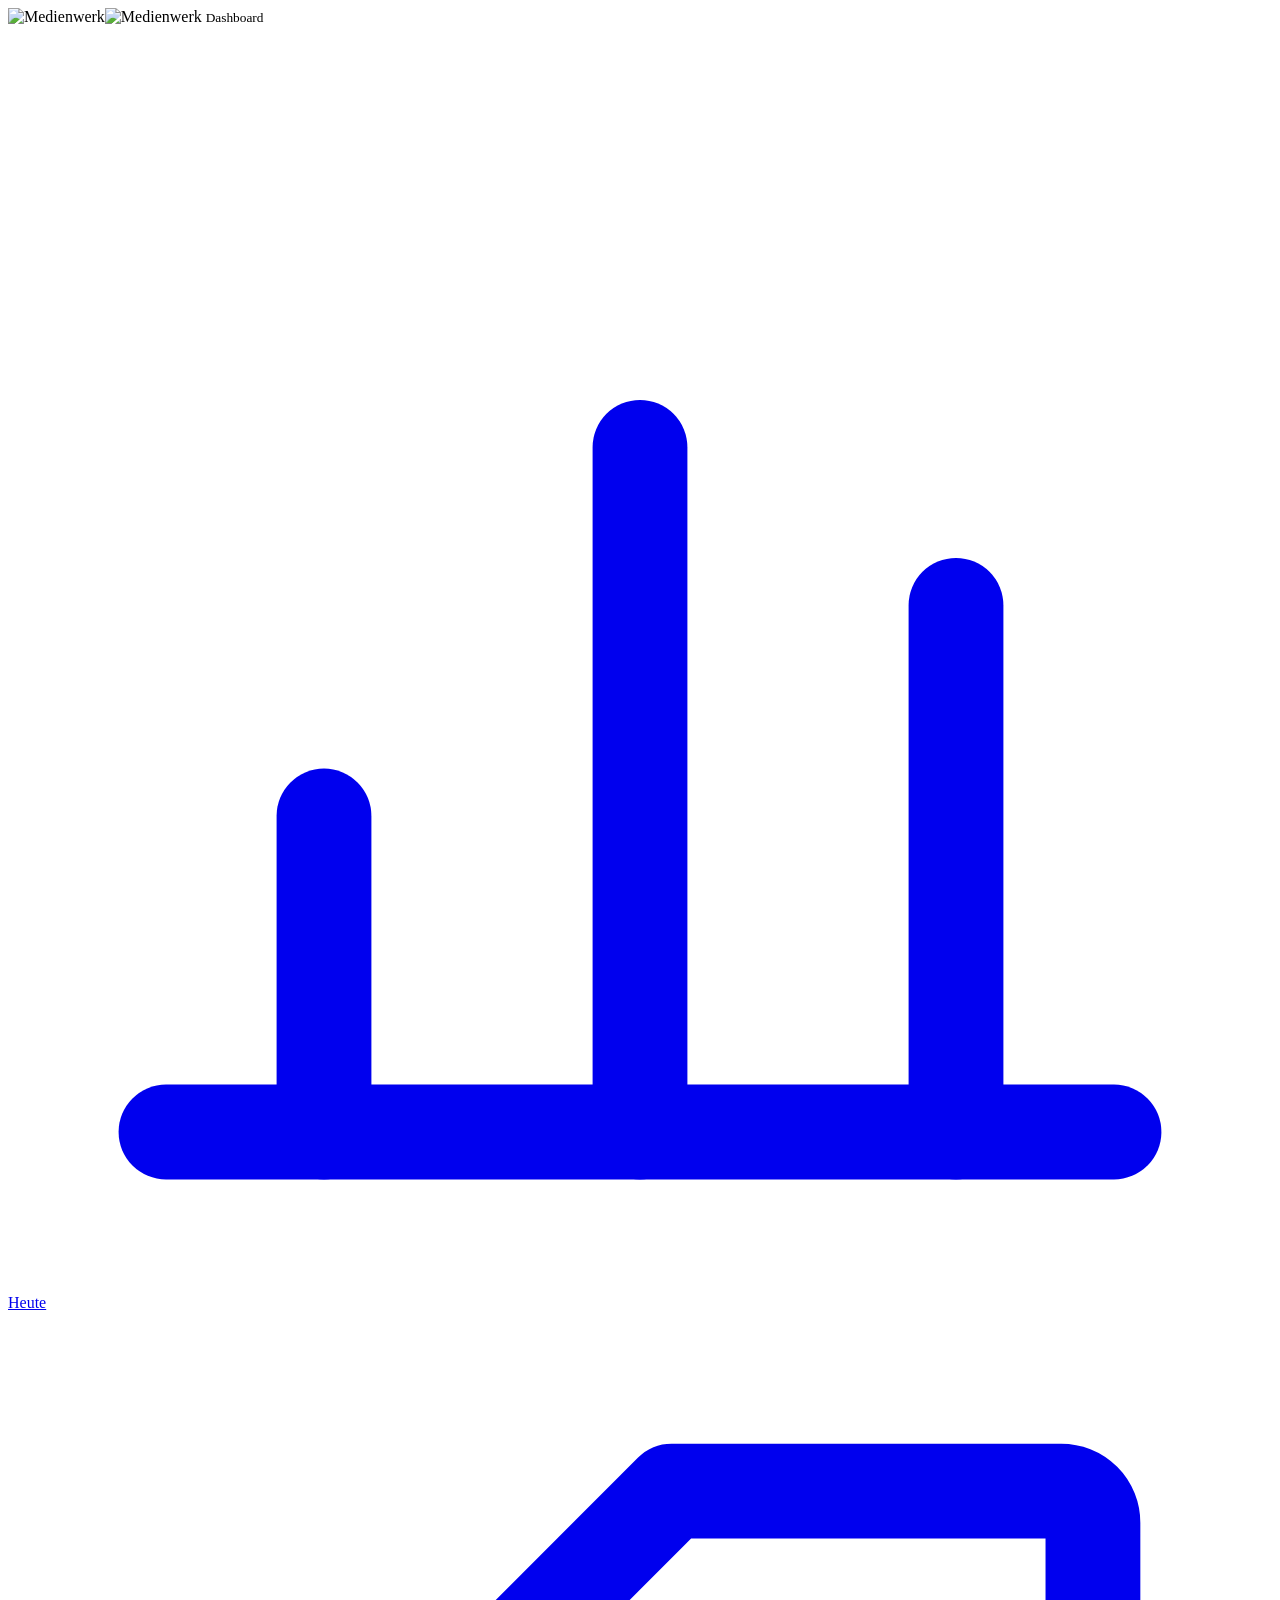
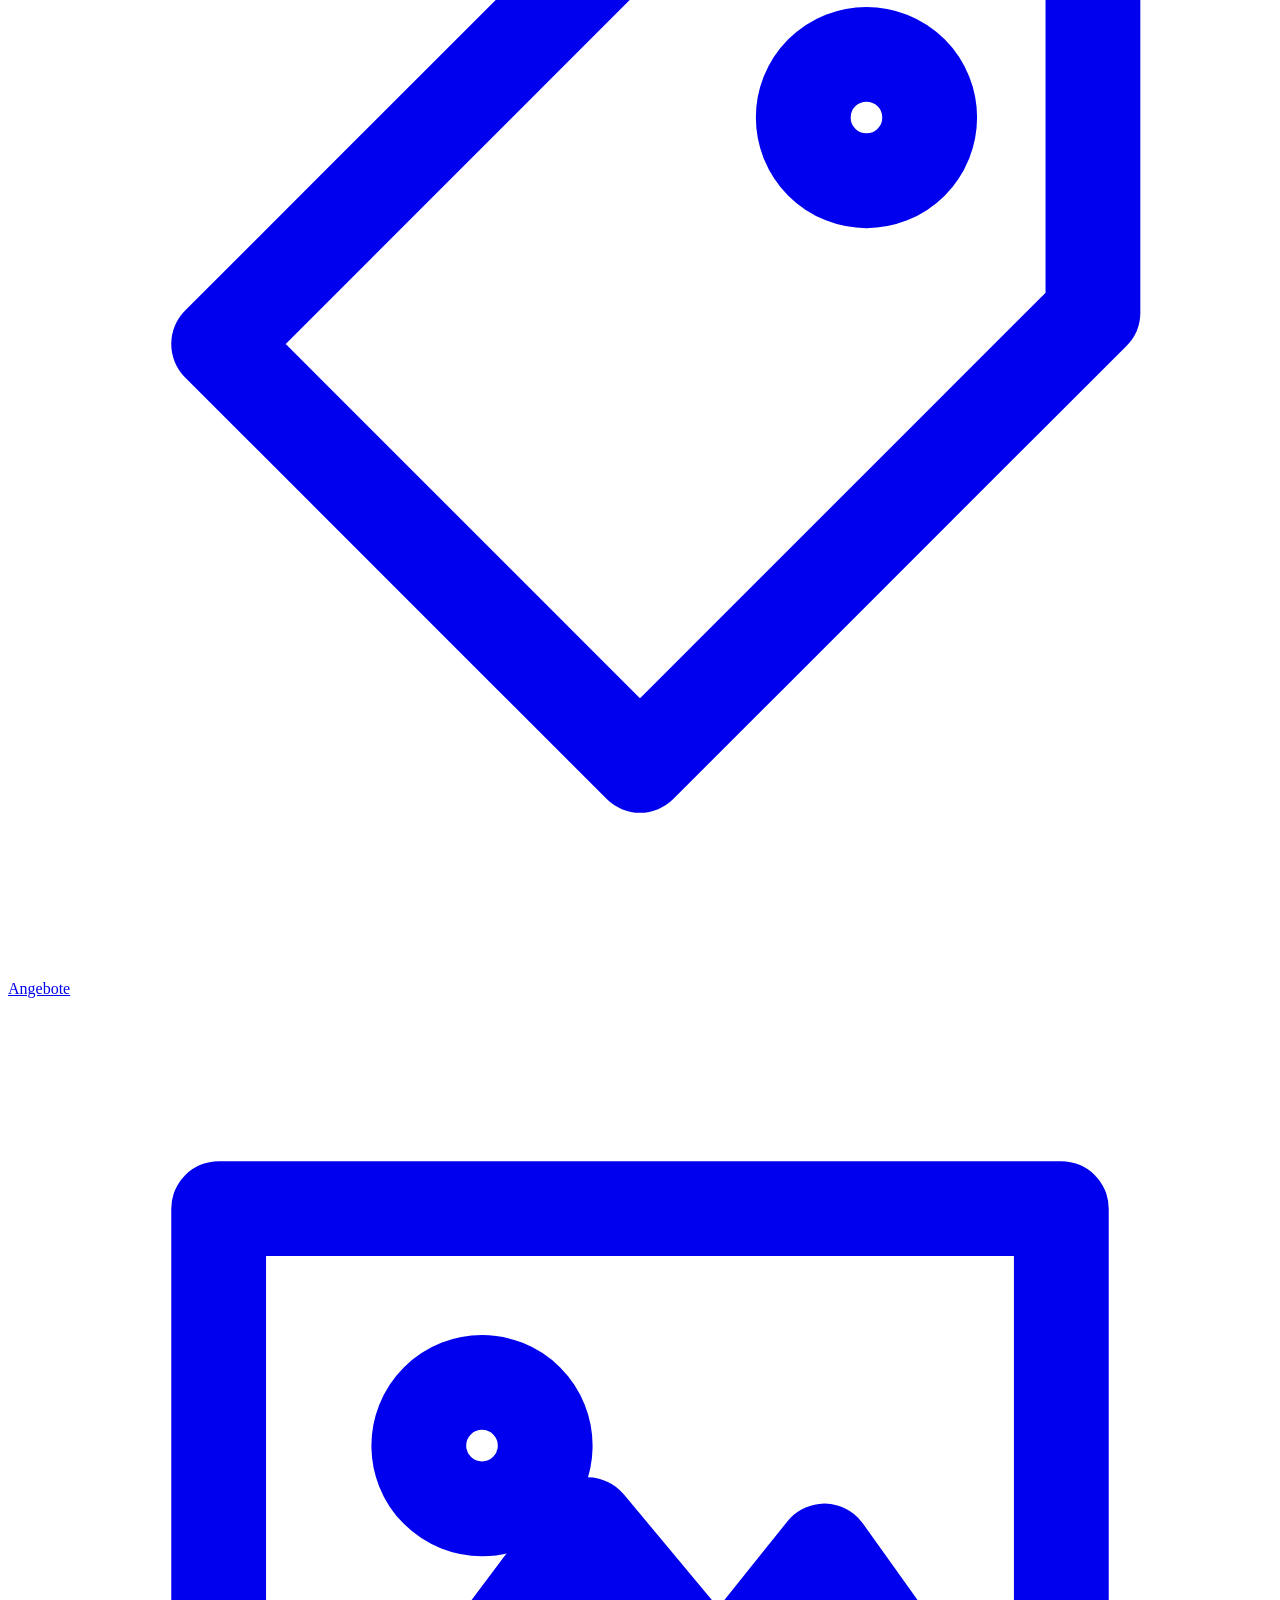
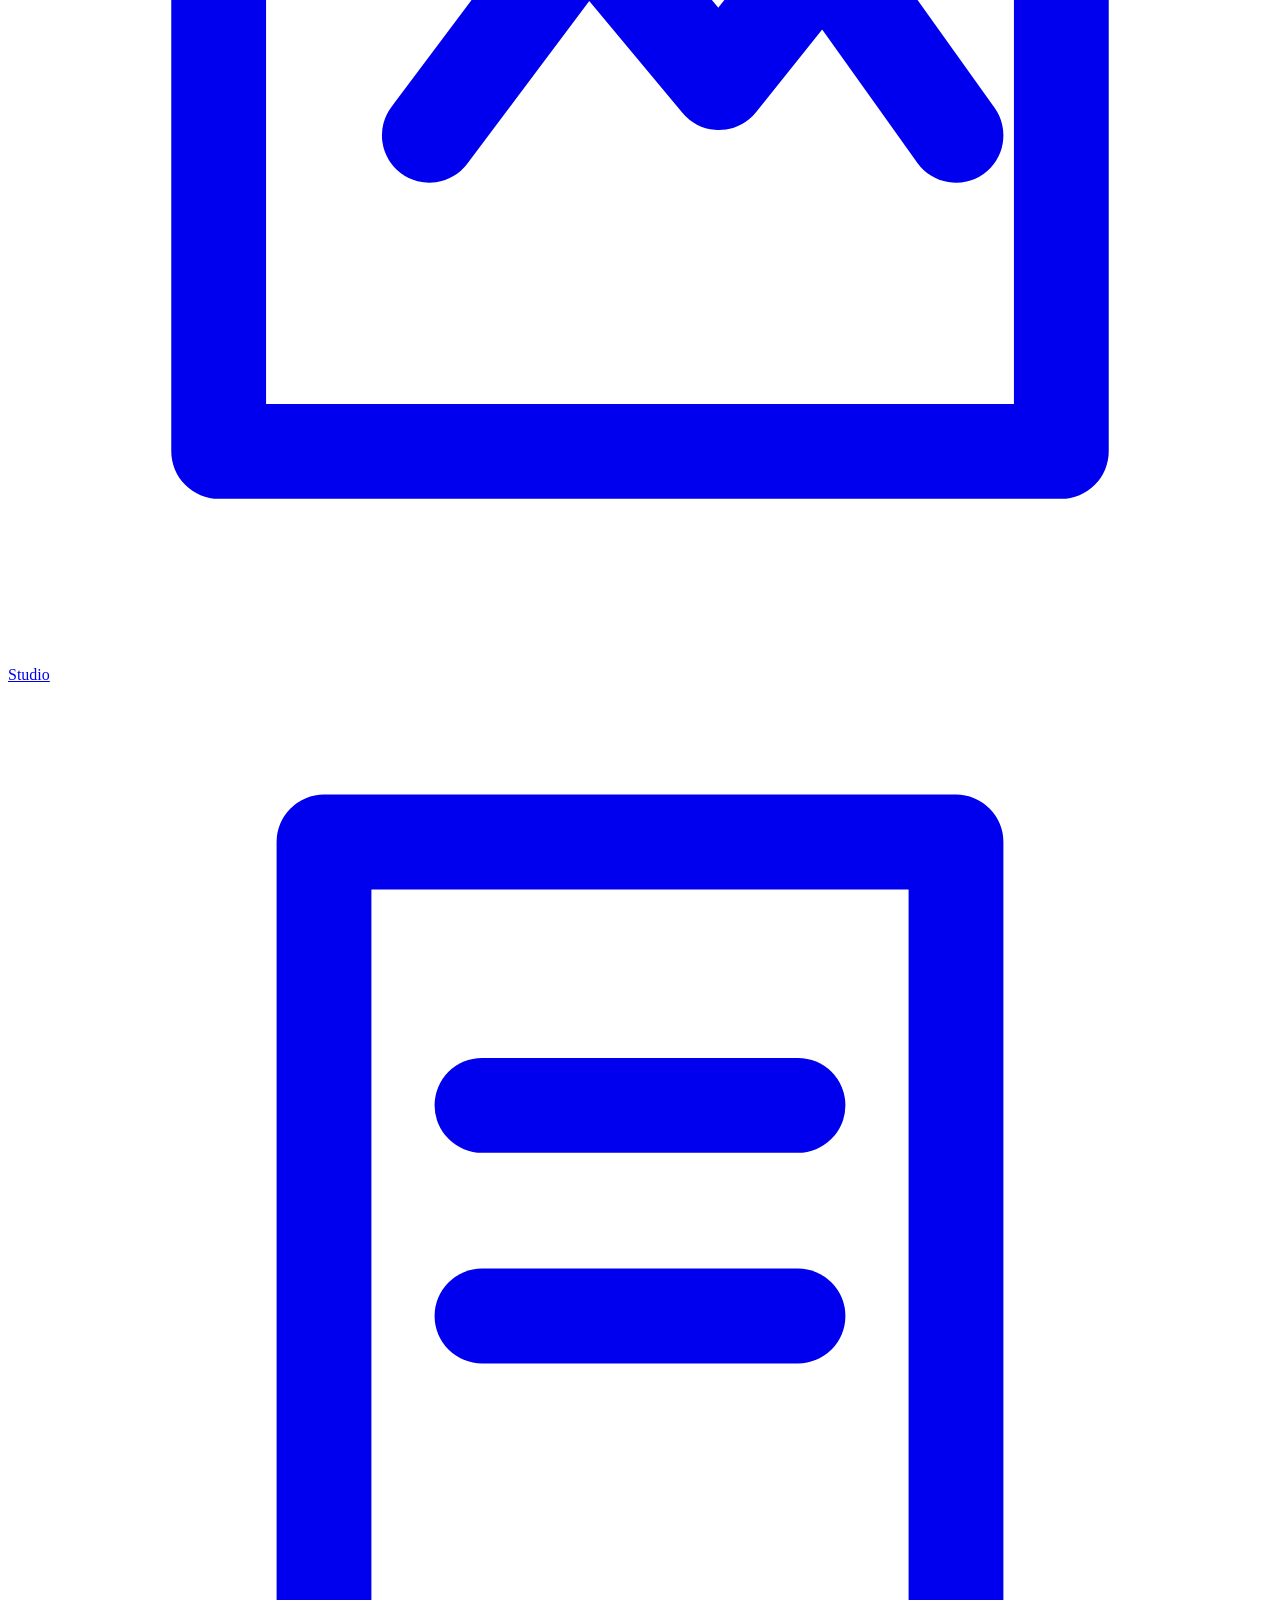
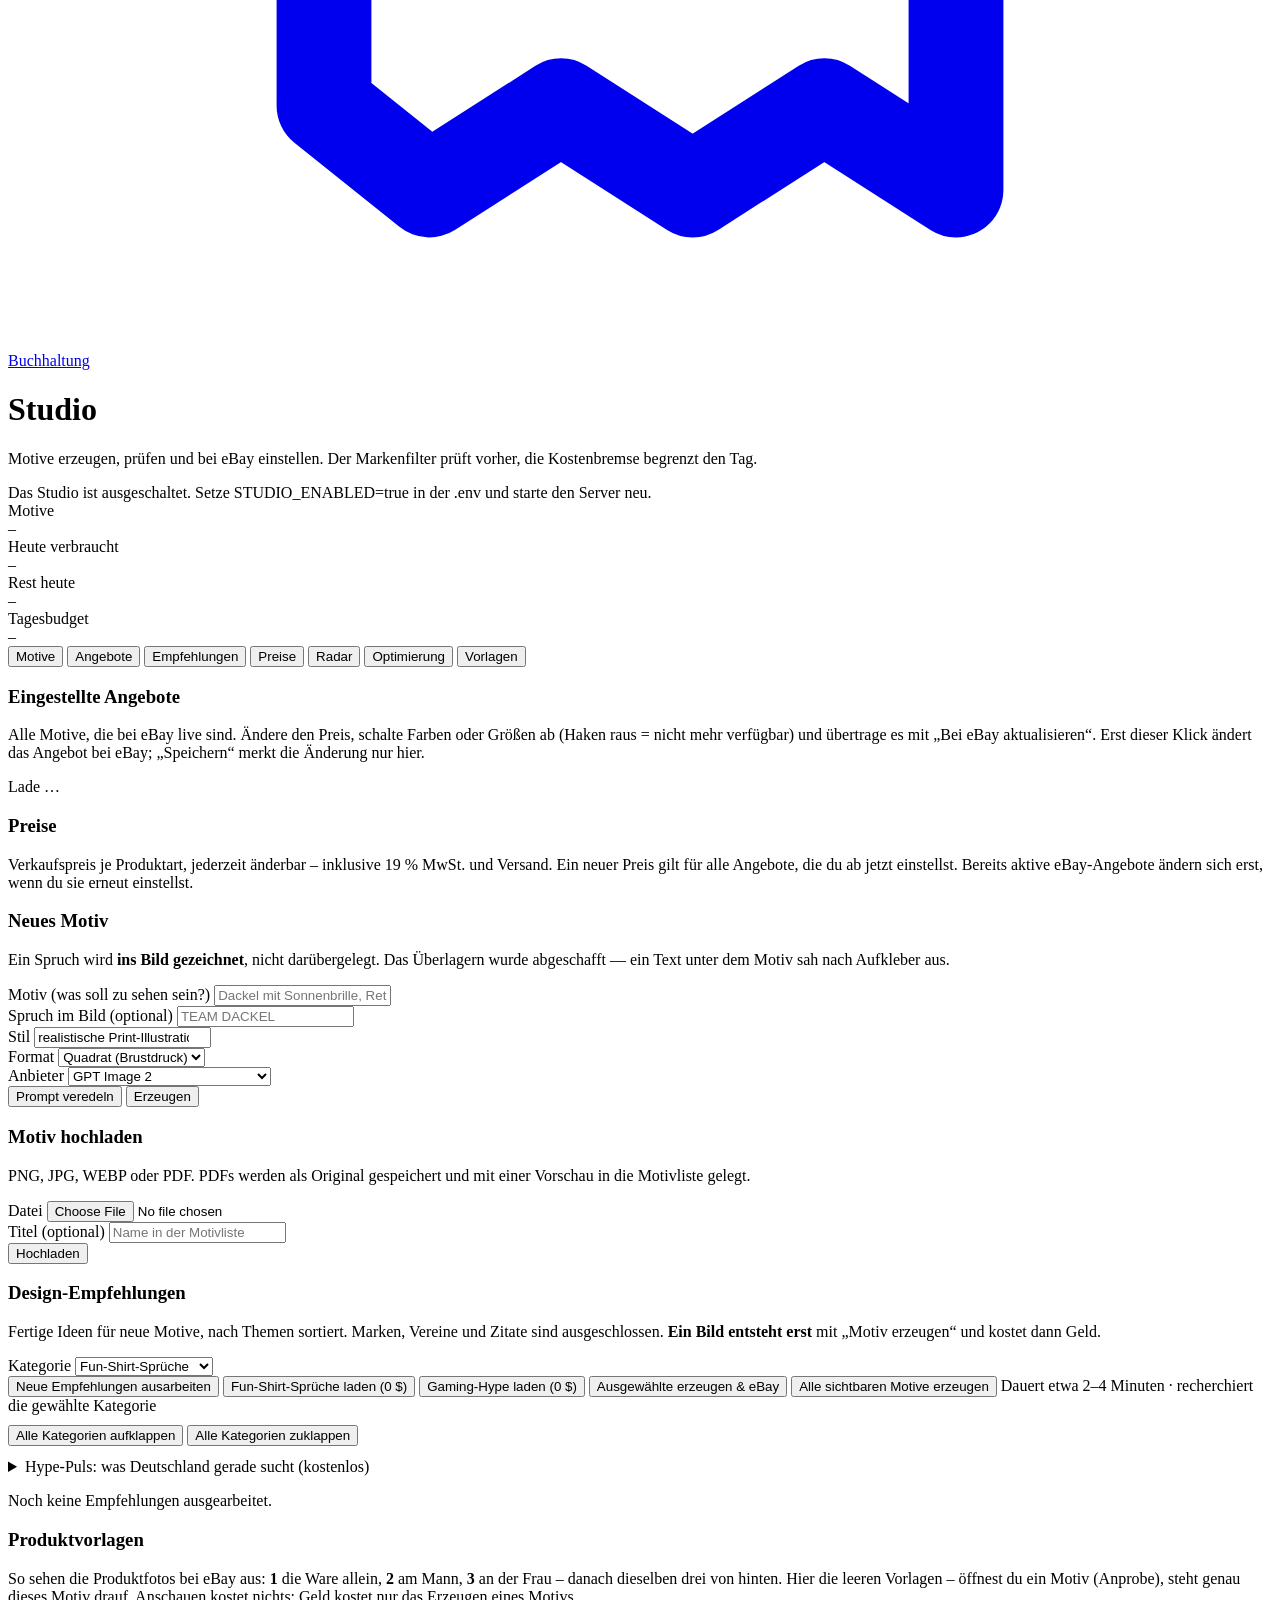
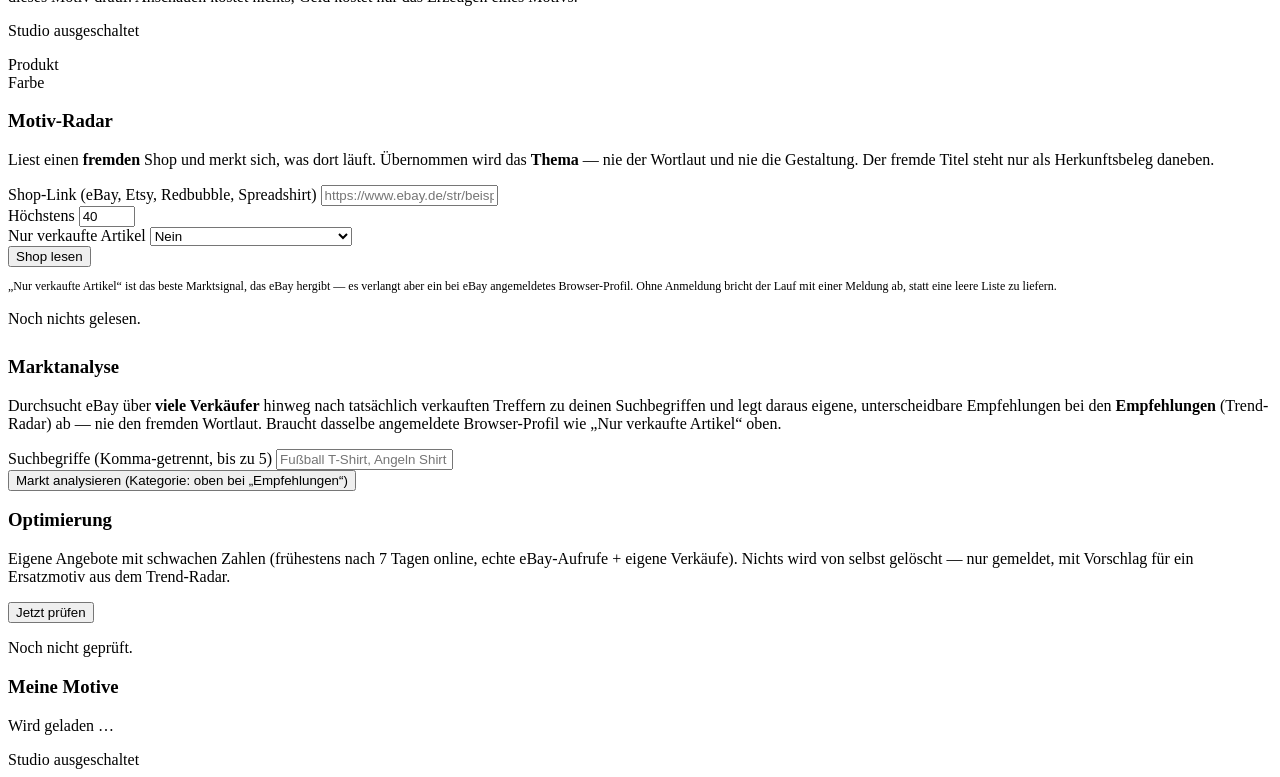
==== app/static/studio.html @ 17c75bd7 "Gaming-Hype-Kollektion: 7 markenfreie Motive zum Spiele-Release Nov 2026 Kostenlos ladbar im Studio " ====
<!DOCTYPE html>
<html lang="de">
<head>
<meta charset="utf-8">
<meta name="viewport" content="width=device-width, initial-scale=1">
<title>Studio · Medienwerk</title>
<!-- Das Studio hatte gar keinen Symbol-Verweis: der Browser fiel auf
     /favicon.ico zurueck, und dort lag ein SVG unter falschem Namen. -->
<link rel="icon" type="image/svg+xml" href="/favicon.svg?v=7" />
<link rel="icon" type="image/x-icon" href="/favicon.ico?v=7" sizes="any" />
<link rel="stylesheet" href="/design.css?v=7">
</head>
<body>
  <script>
    // Farbschema SOFORT setzen - noch bevor irgendetwas gezeichnet wird. Stuende
    // das erst am Seitenende, blitzte beim Laden kurz das falsche Design auf.
    //
    // Gelesen wird DERSELBE Schluessel wie im Dashboard: beide Seiten kommen vom
    // selben Server, teilen sich also den Speicher des Browsers. Wer dort auf
    // Hell stellt, findet das Studio hell vor - ohne einen zweiten Schalter.
    (function () {
      var w = null;
      try { w = localStorage.getItem("podshop-farbschema"); } catch (e) {}
      if (!w) w = "hell";      // Standard ist hell; Dunkel nur auf eigenen Wunsch
      if (w !== "dunkel") document.body.classList.add("light");
    })();
  </script>
<div class="app">
  <aside class="sidebar">
    <!-- Diese Leiste ist bewusst Zeichen fuer Zeichen dieselbe wie im Dashboard
         (index.html): gleiche Marke, gleiche Symbole, gleiche Reihenfolge. Wer sie
         aendert, muss beide Dateien anfassen. -->
    <div class="marke">
      <div class="titles"><img class="logo-bild logo-dunkelgrund" src="/logo-hell.png" alt="Medienwerk"><img class="logo-bild logo-hellgrund" src="/logo.png" alt="Medienwerk">
        <small>Dashboard</small>
      </div>
    </div>
    <nav class="tabs">
      <a href="/"><svg class="tab-ic" viewBox="0 0 24 24" fill="none" stroke="currentColor" stroke-width="1.8" stroke-linecap="round" stroke-linejoin="round"><path d="M3 21h18"/><path d="M6 21v-6"/><path d="M12 21V8"/><path d="M18 21v-10"/></svg>Heute</a>
      <a href="/#products"><svg class="tab-ic" viewBox="0 0 24 24" fill="none" stroke="currentColor" stroke-width="1.8" stroke-linecap="round" stroke-linejoin="round"><path d="M20.6 11.4 12 20l-8-8 8.6-8.6H20a.6.6 0 0 1 .6.6v7.4Z"/><circle cx="16.3" cy="7.7" r="1.2"/></svg>Angebote</a>
      <div class="nav-trenner"></div>
      <a href="/studio" class="active"><svg class="tab-ic" viewBox="0 0 24 24" fill="none" stroke="currentColor" stroke-width="1.8" stroke-linecap="round" stroke-linejoin="round"><path d="M4 4h16v16H4z"/><path d="m8 14 3-4 2.5 3 2-2.5L18 14"/><circle cx="9" cy="8.5" r="1.2"/></svg>Studio</a>
      <a href="/#belege"><svg class="tab-ic" viewBox="0 0 24 24" fill="none" stroke="currentColor" stroke-width="1.8" stroke-linecap="round" stroke-linejoin="round"><path d="M6 3h12v18l-2.5-1.6L13 21l-2.5-1.6L8 21l-2-1.6V3Z"/><path d="M9 8h6"/><path d="M9 12h6"/></svg>Buchhaltung</a>
    </nav>
  </aside>

  <main class="main">
    <div class="page-head">
      <h1>Studio</h1>
      <p>Motive erzeugen, prüfen und bei eBay einstellen. Der Markenfilter prüft vorher, die Kostenbremse begrenzt den Tag.</p>
    </div>

    <div id="hinweis" class="hinweis" hidden></div>

    <div id="batch-balken" class="panel" style="padding:14px 16px;margin-bottom:16px" hidden>
      <div style="display:flex;justify-content:space-between;align-items:baseline;margin-bottom:6px">
        <span id="batch-titel" class="muted" style="font-size:13px">eBay-Sammel-Lauf: Motive werden eingestellt</span>
        <span id="batch-zahl" style="font-size:13px;font-weight:600">0 / 0</span>
      </div>
      <div style="height:8px;border-radius:5px;background:var(--line-soft);overflow:hidden">
        <div id="batch-fuellung" style="height:100%;width:0%;background:var(--ok);border-radius:5px;transition:width .4s"></div>
      </div>
      <div id="batch-details" class="muted" style="font-size:12px;margin-top:6px"></div>
    </div>

    <div class="grid-kpi">
      <div class="kpi"><div class="label">Motive</div><div class="value" id="k-motive">–</div></div>
      <div class="kpi"><div class="label">Heute verbraucht</div><div class="value" id="k-verbraucht">–</div></div>
      <div class="kpi"><div class="label">Rest heute</div><div class="value" id="k-rest">–</div></div>
      <div class="kpi"><div class="label">Tagesbudget</div><div class="value" id="k-budget">–</div></div>
    </div>

    <div class="studio-reiter" id="studio-reiter" role="tablist">
      <button type="button" data-reiter="motive">Motive</button>
      <button type="button" data-reiter="angebote">Angebote</button>
      <button type="button" data-reiter="empfehlungen">Empfehlungen</button>
      <button type="button" data-reiter="preise">Preise</button>
      <button type="button" data-reiter="radar">Radar</button>
      <button type="button" data-reiter="optimierung">Optimierung</button>
      <button type="button" data-reiter="vorlagen">Vorlagen</button>
    </div>

    <div class="panel" id="angebote-panel" data-reiter="angebote">
      <h3>Eingestellte Angebote</h3>
      <p class="muted">Alle Motive, die bei eBay live sind. Ändere den Preis, schalte Farben oder Größen ab
        (Haken raus = nicht mehr verfügbar) und übertrage es mit „Bei eBay aktualisieren“. Erst dieser Klick
        ändert das Angebot bei eBay; „Speichern“ merkt die Änderung nur hier.</p>
      <div id="angebote"><p class="muted">Lade …</p></div>
    </div>

    <div class="panel" id="preise-panel" data-reiter="preise">
      <h3>Preise</h3>
      <p class="muted">Verkaufspreis je Produktart, jederzeit änderbar &ndash; inklusive 19&nbsp;% MwSt. und Versand.
        Ein neuer Preis gilt für alle Angebote, die du ab jetzt einstellst. Bereits aktive eBay-Angebote ändern sich
        erst, wenn du sie erneut einstellst.</p>
      <div class="preise" id="preise"></div>
    </div>

    <div class="panel" data-reiter="motive">
      <h3>Neues Motiv</h3>
      <p class="muted">Ein Spruch wird <b>ins Bild gezeichnet</b>, nicht darübergelegt.
        Das Überlagern wurde abgeschafft — ein Text unter dem Motiv sah nach Aufkleber aus.</p>
      <div class="zeile">
        <div class="feld" style="flex:2 1 320px">
          <label>Motiv (was soll zu sehen sein?)</label>
          <input id="f-prompt" placeholder="Dackel mit Sonnenbrille, Retro-Stil, freigestellt">
        </div>
        <div class="feld" style="flex:1 1 180px">
          <label>Spruch im Bild (optional)</label>
          <input id="f-overlay" placeholder="TEAM DACKEL">
        </div>
        <div class="feld" style="flex:1 1 220px">
          <!-- Getrennt vom Motivfeld, weil es zwei verschiedene Fragen sind:
               WAS zu sehen ist und WIE es aussehen soll. In einem Feld
               vermischt sich beides - "Dackel im Comicstil" laesst offen, ob
               der Comic zum Motiv oder zur Machart gehoert. -->
          <label>Stil</label>
          <input id="f-stil" list="stil-vorschlaege" maxlength="200"
                 value="realistische Print-Illustration, natürliche Proportionen, glaubwürdige Oberflächen">
          <datalist id="stil-vorschlaege">
            <option value="realistische Print-Illustration, natürliche Proportionen, glaubwürdige Oberflächen">
            <option value="erwachsener realistischer Anime, glaubwürdige Anatomie, nicht Chibi">
            <option value="Retro-Linien, zwei Farben">
            <option value="Vintage, verwaschene Farben">
            <option value="minimalistisch, realistische Materialtextur">
            <option value="Aquarell, weiche Verläufe">
            <option value="Scherenschnitt, einfarbig">
          </datalist>
        </div>
        <div class="feld">
          <label>Format</label>
          <!-- Bis 01.09.2026 gab es diese Wahl nicht: der Erzeuger stand fest
               auf Hochformat, weshalb alle Altmotive hochkant sind. Quadrat ist
               jetzt die Vorgabe — ein Brustmotiv nutzt nur 10–12 der 15 Zoll
               Druckbreite und sitzt oben, ein randfüllendes Hochformat wäre ein
               Ganzkörperdruck. -->
          <select id="f-format">
            <option value="1024x1024" selected>Quadrat (Brustdruck)</option>
            <option value="1024x1536">Hochformat</option>
            <option value="1536x1024">Querformat</option>
          </select>
        </div>
        <div class="feld">
          <label>Anbieter</label>
          <select id="f-anbieter">
            <option value="openai" selected>GPT Image 2</option>
            <option value="mock">Platzhalter (0 $, nur Vorschau)</option>
            <option value="fal">Flux</option>
          </select>
        </div>
        <button class="btn" id="b-veredeln" title="Prüft und schärft die Beschreibung. Erzeugt nichts, kostet kein Bildbudget.">Prompt veredeln</button>
        <button class="btn" id="b-erzeugen">Erzeugen</button>
      </div>
      <!-- Der Bericht der Veredelung. Steht bewusst UNTER dem Feld und nicht in
           einer Meldung: er hat mehrere Zeilen, und die Auflösungswarnung soll
           stehen bleiben, während man das Format ändert. -->
      <div id="veredel-bericht" class="panel" hidden
           style="margin-top:12px;background:rgba(0,0,0,.15)">
        <h4 style="margin:0 0 6px">Prüfbericht <span class="muted" id="veredel-quelle"></span></h4>
        <ul id="veredel-liste" class="muted" style="margin:0;padding-left:18px"></ul>
      </div>
      <div id="ergebnis-fehler" class="hinweis ergebnis-fehler" hidden role="alert"></div>
      <div id="ergebnis-neu" class="ergebnis-neu" hidden aria-live="polite">
        <img id="ergebnis-neu-bild" class="schachbrett" alt="Zuletzt erzeugtes Motiv">
        <div>
          <span class="badge" id="ergebnis-neu-label">Zuletzt erzeugt</span>
          <h4 id="ergebnis-neu-titel"></h4>
          <p class="muted" id="ergebnis-neu-meta"></p>
          <p>Das Bild ist gespeichert und steht auch unten in der Motivliste.</p>
          <div class="aktionen">
            <a class="btn" id="ergebnis-neu-original" target="_blank" rel="noopener">Original öffnen</a>
            <button class="btn ghost" type="button" id="ergebnis-neu-bearbeiten">Motiv bearbeiten</button>
            <button class="btn ghost" type="button" id="ergebnis-neu-loeschen">Motiv löschen</button>
          </div>
        </div>
      </div>
    </div>

    <div class="panel" data-reiter="motive">
      <h3>Motiv hochladen</h3>
      <p class="muted">PNG, JPG, WEBP oder PDF. PDFs werden als Original gespeichert und mit einer Vorschau in die Motivliste gelegt.</p>
      <div class="zeile">
        <div class="feld" style="flex:2 1 320px">
          <label>Datei</label>
          <input id="upload-datei" type="file" accept="image/png,image/jpeg,image/webp,application/pdf,.png,.jpg,.jpeg,.webp,.pdf">
        </div>
        <div class="feld" style="flex:1 1 260px">
          <label>Titel (optional)</label>
          <input id="upload-titel" maxlength="255" placeholder="Name in der Motivliste">
        </div>
        <button class="btn" id="b-upload" type="button">Hochladen</button>
      </div>
    </div>

    <div class="panel" data-reiter="empfehlungen">
      <h3>Design-Empfehlungen</h3>
      <p class="muted">Fertige Ideen für neue Motive, nach Themen sortiert. Marken, Vereine und
        Zitate sind ausgeschlossen. <b>Ein Bild entsteht erst</b> mit „Motiv erzeugen“ und kostet dann Geld.</p>
      <div class="zeile">
        <div class="feld">
          <label for="t-kategorie">Kategorie</label>
          <select id="t-kategorie">
            <option value="funshirt" selected>Fun-Shirt-Sprüche</option>
            <option value="videospiele">Videospiele (Trend)</option>
          </select>
        </div>
        <button class="btn" id="b-trends">Neue Empfehlungen ausarbeiten</button>
        <button class="btn ghost" id="b-funshirt" title="Kuratierte Fun-Shirt-Sprüche mit kleinem passendem Motiv – kostenlos, es entsteht kein Bild">Fun-Shirt-Sprüche laden (0 $)</button>
        <button class="btn ghost" id="b-gaming-hype" title="Markenfreie Motive zum großen Spiele-Release im November 2026 – kostenlos, es entsteht kein Bild">Gaming-Hype laden (0 $)</button>
        <button class="btn ghost" id="b-trends-auswahl" title="Erzeugt nur die angehakten Empfehlungen und prüft danach automatisch eBay">Ausgewählte erzeugen & eBay</button>
        <button class="btn ghost" id="b-trends-alle" title="Erzeugt alle aktuell sichtbaren offenen Empfehlungen nacheinander">Alle sichtbaren Motive erzeugen</button>
        <span class="muted">Dauert etwa 2–4 Minuten · recherchiert die gewählte Kategorie</span>
      </div>
      <div class="zeile" style="margin-top:10px">
        <button class="btn ghost klein" type="button" onclick="alleGruppen(true)">Alle Kategorien aufklappen</button>
        <button class="btn ghost klein" type="button" onclick="alleGruppen(false)">Alle Kategorien zuklappen</button>
      </div>
      <details id="hype-puls" style="margin-top:12px">
        <summary>Hype-Puls: was Deutschland gerade sucht (kostenlos)</summary>
        <p class="muted">Google Trends, meistgelesene Wikipedia-Artikel und die nächsten Anlässe.
          Fließt automatisch in „Neue Empfehlungen ausarbeiten“ ein.
          <b>Geschützt</b> heißt: Hype nutzen, aber nur das Lebensgefühl – nie Name, Logo, Cover oder Figuren.</p>
        <button class="btn ghost klein" type="button" id="b-hype-puls">Puls laden (0 $)</button>
        <div id="hype-liste"></div>
      </details>
      <div id="t-liste"><p class="muted">Noch keine Empfehlungen ausgearbeitet.</p></div>
    </div>

    <div class="panel" id="anprobe-panel" data-reiter="motive" hidden>
      <h3>Motiv bearbeiten <span class="muted" id="anprobe-titel"></span></h3>
      <p class="muted">Die Produktfotos, wie sie bei eBay erscheinen – in dieser Reihenfolge:
        <b>1</b> die Ware allein, <b>2</b> am Mann, <b>3</b> an der Frau – danach dieselben drei von hinten.
        Unter <b>Gestaltung</b> wählst du Vorder- oder Rückseite, verschiebst Motive, änderst ihre Größe
        und fügst weitere Motive hinzu – die Fotos rechnen sich danach neu.
        Anschauen kostet nichts (lokal gerechnet). Der wichtigste Test ist die Farbe —
        ein dunkles Motiv auf schwarzem Shirt verschwindet.</p>
      <div class="anprobe">
        <div class="buehne" id="buehne"></div>
        <div>
          <div class="feldname">Ware</div>
          <div class="wahl" id="wahl-ware"></div>
          <div class="feldname">Gestaltung</div>
          <div id="editor"></div>
          <div class="feldname" id="name-farbe">Farbe</div>
          <div class="farben" id="wahl-farbe"></div>
          <div class="feldname">Entscheidung</div>
          <div class="wahl">
            <button type="button" id="b-uebernehmen">Übernehmen</button>
            <button type="button" id="b-verwerfen">Verwerfen</button>
            <button type="button" id="b-schliessen">Schließen</button>
          </div>
          <p class="muted" style="font-size:12px;margin-top:10px">
            <b>Übernehmen</b> setzt das Motiv auf „ready“. <b>Verwerfen</b> archiviert es —
            es verschwindet aus der Liste, die Bilddatei bleibt aber liegen.
            Endgültiges Löschen gibt es hier bewusst nicht (Eiserne Regel 2).
          </p>
        </div>
      </div>
      <div class="panel" style="margin:16px 0 0;background:var(--bg-soft)">
        <h4 style="margin:0 0 8px">eBay-Vorschau</h4>
        <div id="anprobe-ebay"><p class="muted">Wähle ein Motiv aus.</p></div>
      </div>
    </div>

    <div class="panel" id="vorlagen-panel" data-reiter="vorlagen">
      <h3>Produktvorlagen</h3>
      <p class="muted">So sehen die Produktfotos bei eBay aus: <b>1</b> die Ware allein,
        <b>2</b> am Mann, <b>3</b> an der Frau – danach dieselben drei von hinten. Hier die leeren Vorlagen – öffnest du ein Motiv
        (Anprobe), steht genau dieses Motiv drauf. Anschauen kostet nichts; Geld kostet nur
        das Erzeugen eines Motivs.</p>
      <div class="anprobe">
        <div class="buehne" id="v-buehne"></div>
        <div>
          <div class="feldname">Produkt</div>
          <div class="wahl" id="v-ware"></div>
          <div class="feldname" id="v-farbname">Farbe</div>
          <div class="farben" id="v-farbe"></div>
        </div>
      </div>
    </div>

    <div class="panel" data-reiter="radar">
      <h3>Motiv-Radar</h3>
      <p class="muted">Liest einen <b>fremden</b> Shop und merkt sich, was dort läuft.
        Übernommen wird das <b>Thema</b> — nie der Wortlaut und nie die Gestaltung.
        Der fremde Titel steht nur als Herkunftsbeleg daneben.</p>
      <div class="zeile">
        <div class="feld" style="flex:2 1 340px">
          <label>Shop-Link (eBay, Etsy, Redbubble, Spreadshirt)</label>
          <input id="r-link" placeholder="https://www.ebay.de/str/beispiel">
        </div>
        <div class="feld" style="flex:0 0 110px">
          <label>Höchstens</label>
          <input id="r-limit" type="number" min="1" max="100" value="40">
        </div>
        <div class="feld" style="flex:0 0 230px">
          <label>Nur verkaufte Artikel</label>
          <select id="r-verkauft">
            <option value="0" selected>Nein</option>
            <option value="1">Ja (eBay, braucht Anmeldung)</option>
          </select>
        </div>
        <button class="btn" id="b-radar">Shop lesen</button>
      </div>
      <p class="muted" style="font-size:12px">„Nur verkaufte Artikel“ ist das beste
        Marktsignal, das eBay hergibt — es verlangt aber ein bei eBay angemeldetes
        Browser-Profil. Ohne Anmeldung bricht der Lauf mit einer Meldung ab, statt
        eine leere Liste zu liefern.</p>
      <div class="wahl" id="r-filter" style="margin:12px 0"></div>
      <div id="r-liste"><p class="muted">Noch nichts gelesen.</p></div>

      <h3 style="margin-top:28px">Marktanalyse</h3>
      <p class="muted">Durchsucht eBay über <b>viele Verkäufer</b> hinweg nach tatsächlich
        verkauften Treffern zu deinen Suchbegriffen und legt daraus eigene,
        unterscheidbare Empfehlungen bei den <b>Empfehlungen</b> (Trend-Radar) ab —
        nie den fremden Wortlaut. Braucht dasselbe angemeldete Browser-Profil wie
        „Nur verkaufte Artikel“ oben.</p>
      <div class="zeile">
        <div class="feld" style="flex:2 1 340px">
          <label>Suchbegriffe (Komma-getrennt, bis zu 5)</label>
          <input id="m-begriffe" placeholder="Fußball T-Shirt, Angeln Shirt">
        </div>
        <button class="btn" id="b-markt">Markt analysieren (Kategorie: oben bei „Empfehlungen“)</button>
      </div>
      <div id="m-ergebnis" style="margin-top:12px"></div>
    </div>

    <div class="panel" data-reiter="optimierung">
      <h3>Optimierung</h3>
      <p class="muted">Eigene Angebote mit schwachen Zahlen (frühestens nach 7 Tagen online,
        echte eBay-Aufrufe + eigene Verkäufe). Nichts wird von selbst gelöscht — nur
        gemeldet, mit Vorschlag für ein Ersatzmotiv aus dem Trend-Radar.</p>
      <div class="zeile">
        <button class="btn sm" id="b-opt-lauf">Jetzt prüfen</button>
      </div>
      <div id="opt-liste" style="margin-top:12px"><p class="muted">Noch nicht geprüft.</p></div>
    </div>

    <div class="panel" data-reiter="motive">
      <h3>Meine Motive <span class="muted" id="anzahl"></span></h3>
      <div class="wahl" id="wahl-filter" style="margin-bottom:12px"></div>
      <div class="wahl-leiste" id="wahl-leiste"></div>
      <div class="karten" id="karten"><p class="muted">Wird geladen …</p></div>
    </div>
  </main>
</div>

<script>
const $ = (id) => document.getElementById(id);
const usd = (n) => (n == null ? '–' : n.toFixed(2) + ' $');

function melde(text, fehler = false) {
  const t = document.createElement('div');
  t.className = 'toast' + (fehler ? ' err' : '');
  t.textContent = text;
  document.body.appendChild(t);
  setTimeout(() => t.remove(), 4500);
}

async function hole(pfad, optionen) {
  let r;
  try {
    r = await fetch(pfad, optionen);
  } catch (err) {
    throw new Error('Netzwerkfehler - laeuft der Server?');
  }
  if (r.status === 404) {
    $('hinweis').hidden = false;
    $('hinweis').textContent =
      'Das Studio ist ausgeschaltet. Setze STUDIO_ENABLED=true in der .env und starte den Server neu.';
    throw new Error('Studio ausgeschaltet');
  }
  if (!r.ok) {
    let text = r.statusText;
    try { text = (await r.json()).detail ?? text; } catch { /* egal */ }
    throw new Error(text);
  }
  return r.json();
}

const REITER = ['motive', 'angebote', 'empfehlungen', 'preise', 'radar', 'optimierung', 'vorlagen'];
function zeigeReiter(name) {
  if (!REITER.includes(name)) name = 'motive';
  document.querySelectorAll('[data-reiter].panel').forEach((p) => {
    p.classList.toggle('reiter-aus', p.dataset.reiter !== name);
  });
  document.querySelectorAll('#studio-reiter button').forEach((b) => {
    b.classList.toggle('active', b.dataset.reiter === name);
  });
  try { sessionStorage.setItem('studio-reiter', name); } catch (e) { /* egal */ }
}
$('studio-reiter').addEventListener('click', (ev) => {
  const b = ev.target.closest('button[data-reiter]');
  if (b) zeigeReiter(b.dataset.reiter);
});
(function () {
  let r = null;
  try { r = sessionStorage.getItem('studio-reiter'); } catch (e) { /* egal */ }
  zeigeReiter(r || 'motive');
})();

async function ladeStand() {
  const s = await hole('/api/v1/studio/status');
  $('k-motive').textContent = s.designs ?? 0;
  $('k-verbraucht').textContent = usd(s.verbraucht_heute_usd);
  const unbegrenzt = s.tagesbudget_usd < 0;
  $('k-rest').textContent = unbegrenzt ? 'unbegrenzt' : usd(s.rest_heute_usd);
  $('k-budget').textContent = unbegrenzt ? 'unbegrenzt' : usd(s.tagesbudget_usd);
  $('k-rest').closest('.kpi').hidden = unbegrenzt;
  if (s.tagesbudget_usd === 0) {
    $('hinweis').hidden = false;
    $('hinweis').textContent =
      'Kein Tagesbudget gesetzt — echte Anbieter sind gesperrt. Der Platzhalter funktioniert trotzdem. ' +
      'Zum Freischalten STUDIO_DAILY_BUDGET_USD in der .env setzen.';
  }
}

let _motive = [];
let _filter = 'aktiv';

/** Bildadresse in der gewünschten Anzeigebreite.
 *
 * Ohne das lädt die Liste jedes Motiv in DRUCKGRÖSSE, um daraus eine 200 Pixel
 * breite Kachel zu machen: gemessen 106 MB und 153 Megapixel für 45 Kacheln,
 * entpackt rund 0,6 GB. Der Browser blieb dabei stehen. Der Server legt die
 * verkleinerte Fassung einmal an und liefert sie danach aus dem Zwischenspeicher.
 */
function vorschau(url, breite) {
  if (!url) return url;
  return `${url}${url.includes('?') ? '&' : '?'}breite=${breite}`;
}

function metaVon(design) {
  try {
    const m = JSON.parse(design.meta_json || '{}');
    return m && typeof m === 'object' ? m : {};
  } catch {
    return {};
  }
}

function originalUrl(design) {
  return metaVon(design).upload?.original_url || design.image_url;
}

// ---------- Mehrere Motive auswaehlen und loeschen ----------
const _auswahl = new Set();

function zeichneWahlLeiste() {
  const sichtbar = gefiltert().map((d) => d.id);
  const n = _auswahl.size;
  const leiste = $('wahl-leiste');
  if (!sichtbar.length && !n) { leiste.innerHTML = ''; return; }
  leiste.innerHTML = `
    <button type="button" class="btn ghost klein" data-wahl-aktion="alle">Alle sichtbaren auswählen</button>
    ${n ? `<button type="button" class="btn ghost klein" data-wahl-aktion="keine">Auswahl aufheben</button>
    <button type="button" class="btn ghost klein gefahr" data-wahl-aktion="loeschen">${n} ausgewählte löschen</button>` : ''}
    <span class="muted" id="wahl-status">${n ? `${n} ausgewählt` : ''}</span>`;
}

function aktualisiereHaken() {
  document.querySelectorAll('input[data-wahl]').forEach((i) => { i.checked = _auswahl.has(Number(i.dataset.wahl)); });
}

document.addEventListener('change', (ev) => {
  const i = ev.target.closest('input[data-wahl]');
  if (!i) return;
  const id = Number(i.dataset.wahl);
  if (i.checked) _auswahl.add(id); else _auswahl.delete(id);
  zeichneWahlLeiste();
});

document.addEventListener('click', async (ev) => {
  const knopf = ev.target.closest('[data-wahl-aktion]');
  if (!knopf || knopf.disabled) return;
  const art = knopf.dataset.wahlAktion;
  if (art === 'alle') { gefiltert().forEach((d) => _auswahl.add(d.id)); aktualisiereHaken(); zeichneWahlLeiste(); return; }
  if (art === 'keine') { _auswahl.clear(); aktualisiereHaken(); zeichneWahlLeiste(); return; }
  if (art !== 'loeschen') return;
  // Rueckfrage im Knopf statt confirm(): Fenster in Apps unterdruecken confirm() teils stumm.
  if (!knopf.dataset.bereit) {
    const alt = knopf.textContent;
    knopf.dataset.bereit = '1';
    knopf.textContent = `Ja, ${_auswahl.size} endgültig löschen`;
    $('wahl-status').textContent = 'Zum Bestätigen noch einmal klicken. Verknüpfte Motive (mit Angebot/Produkt) bleiben geschützt.';
    setTimeout(() => { if (knopf.isConnected && knopf.dataset.bereit) { delete knopf.dataset.bereit; knopf.textContent = alt; zeichneWahlLeiste(); } }, 8000);
    return;
  }
  const ids = [..._auswahl];
  document.querySelectorAll('[data-wahl-aktion]').forEach((b) => { b.disabled = true; });
  let geloescht = 0;
  const fehler = [];
  for (const [i, id] of ids.entries()) {
    $('wahl-status').textContent = `Lösche ${i + 1} von ${ids.length} …`;
    const titel = (_motive.find((d) => d.id === id) || {}).title || `Motiv ${id}`;
    try {
      await hole(`/api/v1/studio/designs/${id}`, { method: 'DELETE' });
      geloescht += 1;
      _auswahl.delete(id);
    } catch (e) {
      fehler.push(`${titel}: ${e.message}`);
    }
  }
  await Promise.all([ladeStand(), ladeMotive()]);
  melde(`${geloescht} Motiv(e) gelöscht` + (fehler.length ? `, ${fehler.length} nicht möglich: ${fehler[0]}` : ''), fehler.length > 0);
});

const FILTER = [
  ['aktiv', 'Aktive'], ['draft', 'Entwürfe'], ['ready', 'Übernommen'],
  ['archived', 'Verworfen'], ['alle', 'Alle'],
];

function gefiltert() {
  if (_filter === 'alle') return _motive;
  if (_filter === 'aktiv') return _motive.filter((d) => d.status !== 'archived');
  return _motive.filter((d) => d.status === _filter);
}

function zeichneFilter() {
  $('wahl-filter').innerHTML = FILTER.map(([wert, text]) => {
    const n = wert === 'alle' ? _motive.length
      : wert === 'aktiv' ? _motive.filter((d) => d.status !== 'archived').length
      : _motive.filter((d) => d.status === wert).length;
    return `<button type="button" data-filter="${wert}" aria-pressed="${_filter === wert}">${text} (${n})</button>`;
  }).join('');
}

async function ladeMotive() {
  _motive = await hole('/api/v1/studio/designs');
  // Das neueste echte Motiv bleibt direkt beim Erzeugungsformular sichtbar.
  // Sonst liegt es erst nach Produktvorlagen, Trends und Radar weit unten und
  // der erfolgreiche Klick sieht fuer den Betreiber wie ein Fehlschlag aus.
  if ($('ergebnis-neu').hidden) {
    const zuletzt = _motive.find((d) => d.image_url && d.source !== 'mock');
    if (zuletzt) zeigeErzeugtesMotiv(zuletzt, false, 'Zuletzt erzeugt');
  }
  zeichneFilter();
  const liste = gefiltert();
  for (const id of [..._auswahl]) if (!_motive.some((d) => d.id === id)) _auswahl.delete(id);
  zeichneWahlLeiste();
  $('anzahl').textContent = _motive.length ? `(${liste.length} von ${_motive.length})` : '';
  if (!liste.length) {
    $('karten').innerHTML = _motive.length
      ? '<p class="muted">In dieser Ansicht liegt nichts. Wähle oben einen anderen Filter.</p>'
      : '<p class="muted">Noch keine Motive. Erzeuge oben dein erstes.</p>';
    return;
  }
  $('karten').innerHTML = liste.map((d) => `
    <div class="karte">
      <label class="karte-wahl" title="Für Sammel-Löschen auswählen"><input type="checkbox" data-wahl="${d.id}"${_auswahl.has(d.id) ? ' checked' : ''} aria-label="Motiv auswählen"></label>
      ${d.image_url ? `<img class="schachbrett" src="${vorschau(d.image_url, 400)}" alt=""
                            loading="lazy" decoding="async">` : '<div style="aspect-ratio:2/3;background:var(--bild-grund)"></div>'}
      <div class="info">
        <div class="titel">${String(d.title).replace(/</g, '&lt;')}</div>
        <span class="badge">${d.status}</span>
        ${d.source ? `<span class="badge">${d.source}</span>` : ''}
        ${metaVon(d).upload?.typ === 'pdf' ? '<span class="badge">PDF</span>' : ''}
        ${d.source === 'mock' ? '<span class="platzhalter">Platzhalter — kein echtes Motiv. Der Attrappen-Anbieter malt nur ein farbiges Feld mit dem Titel.</span>' : ''}
        <div class="produktweg" id="pw-${d.id}">
          <button class="btn klein" data-anprobe="${d.id}" title="Vorder-/Rückseite gestalten, verschieben, Größe ändern, weitere Motive">✎ Motiv bearbeiten</button>
          ${originalUrl(d) ? `<a class="btn ghost klein" href="${esc(originalUrl(d))}" target="_blank" rel="noopener">Original</a>` : ''}
          <button class="btn ghost klein" onclick="druckcheck(${d.id})">Als Produkt?</button>
          <button class="btn ghost klein" onclick="alsSvg(${d.id})"
            title="Vektordatei zum Selberdrucken: beliebig vergrößerbar, ohne unscharf zu werden">SVG</button>
          <button class="btn ghost klein" onclick="beiEbay(${d.id})"
            title="Als T-Shirt-Angebot mit Größen bei eBay einstellen">eBay</button>
          <button class="btn ghost klein" onclick="loescheMotiv(${d.id})"
            title="Nur unverknüpfte Motive löschen; Angebote und Produkte werden nie mitgelöscht">Löschen</button>
        </div>
      </div>
    </div>`).join('');
}

// ---------- Anprobe ----------
// Zeigt die echten Produktfotos (Montage auf eigenen Vorlagen), siehe unten.

// ---------- Produktfotos: eigene Vorlagen, lokal montiert ----------
// Kostenlos - der Server setzt das Motiv auf die Vorlagen. Geld kostet nur das
// Erzeugen eines Motivs. Reihenfolge wie bei eBay: Ware allein, Mann, Frau.
let _vorlagenInfo = null;
function vorlagenInfo() {
  if (!_vorlagenInfo) {
    _vorlagenInfo = hole('/api/v1/studio/mockups/vorlagen')
      .catch((e) => { _vorlagenInfo = null; throw e; });
  }
  return _vorlagenInfo;
}
const ANSICHT_NAME = {
  vorne: 'Ware allein', mann: 'Mann', frau: 'Frau', seite: 'Seite',
  hinten: 'Ware hinten', mann_hinten: 'Mann von hinten', frau_hinten: 'Frau von hinten',
};
const esc = (x) => String(x).replace(/[&<>"]/g,
  (c) => ({ '&': '&amp;', '<': '&lt;', '>': '&gt;', '"': '&quot;' }[c]));

function mockupGalerie(bilder, druck = null) {
  if (!bilder.length) return '<p class="muted">Für dieses Produkt liegen noch keine Vorlagen.</p>';
  // Mit Rueckseite: je Seite eine Ueberschrift, das erste Bild jeder Seite gross.
  const mitSeiten = bilder.some((b) => b.seite === 'hinten');
  let seite = null;
  return `<div class="galerie">${bilder.map((b, i) => {
    let kopf = '';
    const neu = (b.seite || 'vorne') !== seite;
    if (neu) {
      seite = b.seite || 'vorne';
      const leer = druck && !(druck[seite] || []).length;
      if (mitSeiten) kopf = `<h5>${seite === 'hinten' ? 'Rückseite' : 'Vorderseite'}${leer ? ' · ohne Motiv' : ''}</h5>`;
    }
    const name = esc(ANSICHT_NAME[b.ansicht] || b.ansicht);
    return `${kopf}
    <figure class="${neu ? 'gross' : ''}">
      <a href="${b.url}" target="_blank" rel="noopener">
        <img src="${vorschau(b.url, neu ? 1100 : 700)}" alt="${name}" loading="lazy">
      </a>
      <figcaption>${i + 1} · ${name}</figcaption>
    </figure>`;
  }).join('')}</div>`;
}

async function zeigeMockups(ziel, { produkt, farbe, designId = null }) {
  const nr = (ziel._nr = (ziel._nr || 0) + 1);      // spaete Antworten ueberholen nicht
  ziel.innerHTML = '<p class="muted klein" style="padding:20px">Produktfotos werden montiert …</p>';
  const q = new URLSearchParams({ produkt, farbe });
  if (designId) q.set('design_id', designId);
  try {
    const r = await hole(`/api/v1/studio/mockups/bilder?${q}`);
    if (ziel._nr !== nr) return;
    ziel.innerHTML = mockupGalerie(r.bilder, r.druck)
      + (r.fehlt.length ? `<p class="muted klein">${r.fehlt.map(esc).join(' · ')}</p>` : '');
  } catch (e) {
    if (ziel._nr === nr) ziel.innerHTML = `<p class="neg klein">${esc(e.message || e)}</p>`;
  }
}

function produktKnoepfe(info, aktiv, attr) {
  return info.produkte.map((p) =>
    `<button type="button" data-${attr}="${p.key}" aria-pressed="${aktiv === p.key}">${esc(p.label)}</button>`).join('');
}

function farbKnoepfe(produkt, aktiv, attr) {
  return (produkt?.farben || []).map((f) =>
    `<button type="button" class="farbe" data-${attr}="${esc(f.name)}" title="${esc(f.name)}"
             aria-label="${esc(f.name)}" aria-pressed="${aktiv === f.name}"
             style="background:${f.hex}"></button>`).join('');
}

/** Waehlt Produkt und Farbe gueltig aus (die Tasse gibt es nur in Weiss). */
function gueltigeWahl(info, zustand) {
  const produkt = info.produkte.find((p) => p.key === zustand.ware) || info.produkte[0];
  zustand.ware = produkt.key;
  if (!produkt.farben.some((f) => f.name === zustand.farbe)) zustand.farbe = produkt.farben[0].name;
  return produkt;
}

let _vorlagenSicht = { ware: 'tshirt', farbe: 'Weiß' };
async function zeichneVorlagen() {
  let info;
  try { info = await vorlagenInfo(); }
  catch (e) { $('v-buehne').innerHTML = `<p class="neg klein">${esc(e.message || e)}</p>`; return; }
  const produkt = gueltigeWahl(info, _vorlagenSicht);
  $('v-ware').innerHTML = produktKnoepfe(info, produkt.key, 'vware');
  $('v-farbe').innerHTML = farbKnoepfe(produkt, _vorlagenSicht.farbe, 'vfarbe');
  $('v-farbname').textContent = `Farbe – ${_vorlagenSicht.farbe}`;
  zeigeMockups($('v-buehne'), { produkt: produkt.key, farbe: _vorlagenSicht.farbe });
}

document.addEventListener('click', (ev) => {
  const t = ev.target.closest('[data-vware],[data-vfarbe]');
  if (!t) return;
  if (t.dataset.vware) _vorlagenSicht.ware = t.dataset.vware;
  if (t.dataset.vfarbe) _vorlagenSicht.farbe = t.dataset.vfarbe;
  zeichneVorlagen();
});
zeichneVorlagen();

let _anprobe = { design: null, ware: 'tshirt', farbe: 'Weiß', druck: null, druckFuer: null,
                 seite: 'vorne', auswahl: 0 };

/** Gespeicherte Printify-Ansichten eines Motivs, falls es dort ein Produkt gibt.
 *
 * Printify rendert das eigene Motiv auf die echten Produktfotos ihrer Hersteller
 * und gibt die Adressen beim Anlegen zurück. Sie werden am Motiv notiert
 * (`meta_json.printify`), damit man sie nicht durch ein zweites Produkt erneut
 * erzeugen muss.
 */
function printifyBilder(design) {
  try {
    const m = JSON.parse(design.meta_json || '{}');
    const p = m.printify || {};
    return { id: p.id || '', bilder: (p.mockups || []).filter(Boolean), stand: p.stand || '' };
  } catch { return { id: '', bilder: [], stand: '' }; }
}

/** Die Produkt-Wahl. Printify steht am Ende und sagt selbst, ob es Bilder hat. */
function wareKnoepfe(design, ware, info) {
  const p = printifyBilder(design);
  return produktKnoepfe(info, ware, 'ware') +
    `<button type="button" data-ware="printify" aria-pressed="${ware === 'printify'}"
             title="${p.bilder.length
               ? 'Echte Produktfotos von Printify mit deinem Motiv'
               : 'Noch kein Printify-Produkt für dieses Motiv'}">
       Printify${p.bilder.length ? ` (${p.bilder.length})` : ' –'}
     </button>`;
}

// ---------- Gestaltung: Motive je Seite verschieben, skalieren, hinzufuegen ----------
// Die Druckflaeche ist 3:4 (Tasse 1:1). Jede Ebene hat Mitte (x), Oberkante und
// Groesse als Anteil der Flaeche - genau die Werte, aus denen der Server das
// Druckbild und die Mockups rechnet. Die Vorschaubilder kommen zugeschnitten
// (?zuschnitt=1), wie der Server die Motive auch fuer das Druckbild zuschneidet.
const SEITE_NAME = { vorne: 'Vorderseite', hinten: 'Rückseite' };
let _speichernTimer = null;
let _zug = null;

// Die Flaeche ist die ganze Ware: die leere Ware in der gewaehlten Farbe liegt als
// Hintergrund darunter, ihr Seitenverhaeltnis kommt vom Server.
let _flaeche = { schluessel: '', url: '', bzh: 0.75 };

function flaechenVerhaeltnis() {       // Hoehe : Breite
  return 1 / (_flaeche.bzh || 0.75);
}

function flaechenStil() {
  return `aspect-ratio: ${_flaeche.bzh || 0.75};`
    + (_flaeche.url ? ` background-image: url('${_flaeche.url}');` : '');
}

async function ladeFlaeche() {
  const seite = _anprobe.ware === 'tasse' ? 'vorne' : _anprobe.seite;
  const schluessel = `${_anprobe.ware}|${seite}|${_anprobe.farbe}`;
  if (_flaeche.schluessel === schluessel) return;
  _flaeche = { schluessel, url: '', bzh: _flaeche.bzh };
  try {
    const q = new URLSearchParams({ produkt: _anprobe.ware, seite, farbe: _anprobe.farbe });
    const r = await hole(`/api/v1/studio/mockups/flaeche?${q}`);
    if (_flaeche.schluessel !== schluessel) return;
    _flaeche = { schluessel, url: vorschau(r.url, 900), bzh: r.breite_zu_hoehe };
    zeichneEditor();
  } catch (e) {
    melde(e.message, true);
  }
}

function ebenen(seite = _anprobe.seite) {
  if (!_anprobe.druck) _anprobe.druck = { vorne: [], hinten: [] };
  if (!Array.isArray(_anprobe.druck[seite])) _anprobe.druck[seite] = [];
  return _anprobe.druck[seite];
}

function ebeneStil(e, img) {
  const v = flaechenVerhaeltnis();
  const r = img.naturalWidth ? img.naturalHeight / img.naturalWidth : 1;
  const breite = (r > v ? e.groesse * v / r : e.groesse) * 100;
  img.style.width = `${breite}%`;
  img.style.left = `${e.mitte_x * 100 - breite / 2}%`;
  img.style.top = `${e.oben * 100}%`;
}

function zeichneEditor() {
  const design = _anprobe.design;
  const ziel = $('editor');
  if (!design || !ziel) return;
  const liste = ebenen();
  if (_anprobe.auswahl >= liste.length) _anprobe.auswahl = Math.max(0, liste.length - 1);
  if (_anprobe.ware === 'printify') return;
  const aktiv = liste[_anprobe.auswahl];
  const tasse = _anprobe.ware === 'tasse';
  ladeFlaeche();
  const optionen = ['<option value="">+ Motiv hinzufügen …</option>'].concat(
    _motive.filter((m) => m.image_url).map((m) =>
      `<option value="${m.id}">${esc(m.title)}${m.id === design.id ? ' (dieses Motiv)' : ''}</option>`));
  ziel.innerHTML = `
    <div class="wahl">${['vorne', 'hinten'].map((s) =>
      `<button type="button" data-ed-seite="${s}" aria-pressed="${_anprobe.seite === s}">
         ${SEITE_NAME[s]} (${ebenen(s).length})</button>`).join('')}</div>
    ${tasse ? '<p class="muted klein" style="margin:0">Die Tasse hat eine Druckfläche: sie nimmt die Vorderseite, ist die leer, die Rückseite.</p>' : ''}
    <div class="druckflaeche${_flaeche.url ? ' mit-ware' : ''}" id="ed-flaeche" style="${flaechenStil()}">
      ${liste.map((e, i) => `<img class="ebene${i === _anprobe.auswahl ? ' aktiv' : ''}" data-ebene="${i}"
            draggable="false" alt="${esc(e.title || '')}" src="${vorschau(e.image_url, 700)}&zuschnitt=1">`).join('')}
      ${liste.length ? '' : `<p class="muted klein leerhinweis">${SEITE_NAME[_anprobe.seite]} bleibt unbedruckt.<br>Unten ein Motiv hinzufügen.</p>`}
    </div>
    <p class="muted klein" style="margin:4px 0">Die Fläche ist das ganze Produkt: ziehen verschiebt,
      der Regler ändert die Größe. Neben dem Stoff wird nichts gedruckt.</p>
    ${aktiv ? `
      <label class="ed-zeile">Größe
        <input type="range" id="ed-groesse" min="5" max="150" value="${Math.round(aktiv.groesse * 100)}">
        <span id="ed-groesse-wert">${Math.round(aktiv.groesse * 100)} %</span></label>
      <div class="wahl">
        <button type="button" data-ed-aktion="mitte">Zentrieren</button>
        <button type="button" data-ed-aktion="standard">Standardlage</button>
        <button type="button" data-ed-aktion="entfernen">Entfernen</button>
      </div>` : ''}
    <select id="ed-neu" ${liste.length >= 5 ? 'disabled' : ''}>${optionen.join('')}</select>`;
  ziel.querySelectorAll('img.ebene').forEach((img) => {
    const e = liste[Number(img.dataset.ebene)];
    img.addEventListener('load', () => ebeneStil(e, img));
    ebeneStil(e, img);
  });
}

function aktivesBild() {
  return document.querySelector(`#ed-flaeche img.ebene[data-ebene="${_anprobe.auswahl}"]`);
}

/** Speichert kurz nach der letzten Aenderung und rechnet die Fotos neu. */
function gestaltungSpeichern() {
  clearTimeout(_speichernTimer);
  _speichernTimer = setTimeout(async () => {
    const design = _anprobe.design;
    if (!design) return;
    const werte = (s) => ebenen(s).map(({ design_id, mitte_x, oben, groesse }) => ({
      design_id, mitte_x: +mitte_x.toFixed(4), oben: +oben.toFixed(4), groesse: +groesse.toFixed(4) }));
    try {
      await hole(`/api/v1/studio/designs/${design.id}/druckseiten`, {
        method: 'PUT',
        headers: { 'Content-Type': 'application/json' },
        body: JSON.stringify({ vorne: werte('vorne'), hinten: werte('hinten') }),
      });
      if (_anprobe.design !== design || _anprobe.ware === 'printify') return;
      melde('Gestaltung gespeichert.');
      zeigeMockups($('buehne'), { produkt: _anprobe.ware, farbe: _anprobe.farbe, designId: design.id });
    } catch (e) {
      melde(e.message, true);
      _anprobe.druckFuer = null;          // gespeicherten Stand neu laden
      zeichneAnprobe();
    }
  }, 700);
}

document.addEventListener('pointerdown', (ev) => {
  const img = ev.target.closest('#ed-flaeche img.ebene');
  if (!img) return;
  ev.preventDefault();
  const i = Number(img.dataset.ebene);
  if (_anprobe.auswahl !== i) {
    _anprobe.auswahl = i;
    zeichneEditor();
  }
  const e = ebenen()[i];
  _zug = { e, x: ev.clientX, y: ev.clientY, mx: e.mitte_x, oben: e.oben, bewegt: false,
           rect: $('ed-flaeche').getBoundingClientRect() };
});

document.addEventListener('pointermove', (ev) => {
  if (!_zug) return;
  const { e, rect } = _zug;
  e.mitte_x = Math.min(1, Math.max(0, _zug.mx + (ev.clientX - _zug.x) / rect.width));
  e.oben = Math.min(1, Math.max(-0.5, _zug.oben + (ev.clientY - _zug.y) / rect.height));
  _zug.bewegt = true;
  const img = aktivesBild();
  if (img) ebeneStil(e, img);
});

document.addEventListener('pointerup', () => {
  if (!_zug) return;
  const bewegt = _zug.bewegt;
  _zug = null;
  if (bewegt) gestaltungSpeichern();
});

document.addEventListener('input', (ev) => {
  if (ev.target.id !== 'ed-groesse') return;
  const e = ebenen()[_anprobe.auswahl];
  if (!e) return;
  e.groesse = Number(ev.target.value) / 100;
  $('ed-groesse-wert').textContent = `${ev.target.value} %`;
  const img = aktivesBild();
  if (img) ebeneStil(e, img);
});

document.addEventListener('change', (ev) => {
  if (ev.target.id === 'ed-groesse') { gestaltungSpeichern(); return; }
  if (ev.target.id !== 'ed-neu' || !ev.target.value) return;
  const m = _motive.find((x) => x.id === Number(ev.target.value));
  if (!m) return;
  const liste = ebenen();
  const erstes = !liste.length;
  liste.push({ design_id: m.id, title: m.title, image_url: m.image_url,
               mitte_x: 0.5, oben: erstes ? 0.2 : 0.6, groesse: erstes ? 0.4 : 0.2 });
  _anprobe.auswahl = liste.length - 1;
  zeichneEditor();
  gestaltungSpeichern();
});

document.addEventListener('click', (ev) => {
  const s = ev.target.closest('[data-ed-seite]');
  if (s) {
    _anprobe.seite = s.dataset.edSeite;
    _anprobe.auswahl = 0;
    zeichneEditor();
    return;
  }
  const a = ev.target.closest('[data-ed-aktion]');
  if (!a) return;
  const liste = ebenen();
  const e = liste[_anprobe.auswahl];
  if (!e) return;
  if (a.dataset.edAktion === 'mitte') e.mitte_x = 0.5;
  if (a.dataset.edAktion === 'standard') Object.assign(e, { mitte_x: 0.5, oben: 0.2, groesse: 0.4 });
  if (a.dataset.edAktion === 'entfernen') {
    const andere = _anprobe.seite === 'vorne' ? 'hinten' : 'vorne';
    if (liste.length === 1 && !ebenen(andere).length) {
      melde('Mindestens eine Seite braucht ein Motiv.', true);
      return;
    }
    liste.splice(_anprobe.auswahl, 1);
    _anprobe.auswahl = Math.max(0, _anprobe.auswahl - 1);
  }
  zeichneEditor();
  gestaltungSpeichern();
});

async function zeichneAnprobe() {
  const { design } = _anprobe;
  if (!design) return;
  $('anprobe-titel').textContent = `— ${design.title}`;
  let info;
  try { info = await vorlagenInfo(); }
  catch (e) { $('buehne').innerHTML = `<p class="neg klein">${esc(e.message || e)}</p>`; return; }
  if (_anprobe.design !== design) return;
  if (_anprobe.druckFuer !== design.id) {
    try {
      _anprobe.druck = await hole(`/api/v1/studio/designs/${design.id}/druckseiten`);
      _anprobe.druckFuer = design.id;
      _anprobe.seite = 'vorne';
      _anprobe.auswahl = 0;
    } catch { _anprobe.druck = null; }
    if (_anprobe.design !== design) return;
  }

  // Echte Printify-Ansichten, falls dieses Motiv dort schon ein Produkt hat.
  if (_anprobe.ware === 'printify') {
    const p = printifyBilder(design);
    $('buehne').innerHTML = p.bilder.length
      ? `<div style="display:grid;grid-template-columns:1fr 1fr;gap:8px;width:100%">
           ${p.bilder.map((u) => `<img src="${u}" alt="Printify-Ansicht"
                style="width:100%;border-radius:8px;background:#fff">`).join('')}
         </div>`
      : `<p class="muted" style="text-align:center;padding:22px 10px">
           Für dieses Motiv gibt es noch kein Printify-Produkt.
         </p>`;
    $('wahl-ware').innerHTML = wareKnoepfe(design, 'printify', info);
    $('name-farbe').textContent = 'Farbe';
    $('wahl-farbe').innerHTML =
      '<span class="muted" style="font-size:12px">Die Farben bestimmt Printify beim Produkt.</span>';
    return;
  }

  const produkt = gueltigeWahl(info, _anprobe);
  zeichneEditor();
  $('wahl-ware').innerHTML = wareKnoepfe(design, produkt.key, info);
  $('name-farbe').textContent = `Farbe – ${_anprobe.farbe}`;
  $('wahl-farbe').innerHTML = farbKnoepfe(produkt, _anprobe.farbe, 'farbe');
  zeigeMockups($('buehne'), { produkt: produkt.key, farbe: _anprobe.farbe, designId: design.id });
}

async function oeffneAnprobe(id) {
  const design = _motive.find((d) => d.id === Number(id));
  if (!design) return;
  _anprobe.design = design;
  zeigeReiter('motive');
  $('anprobe-panel').hidden = false;
  zeichneAnprobe();
  await ladeEbayVorschau(id, $('anprobe-ebay'), { kompakt: false });
  melde('Motiv bearbeiten geoeffnet.');
  $('anprobe-panel').scrollIntoView({ behavior: 'smooth', block: 'start' });
}

async function entscheide(status) {
  const design = _anprobe.design;
  if (!design) return;
  try {
    await hole(`/api/v1/studio/designs/${design.id}/status`, {
      method: 'PATCH',
      headers: { 'Content-Type': 'application/json' },
      body: JSON.stringify({ status }),
    });
    melde(status === 'ready' ? 'Motiv übernommen.' : 'Motiv verworfen (archiviert).');
    $('anprobe-panel').hidden = true;
    _anprobe.design = null;
    await ladeMotive();
  } catch (e) {
    melde(e.message, true);
  }
}

async function loescheMotiv(id) {
  const design = _motive.find((d) => d.id === Number(id)) || (_anprobe.design?.id === Number(id) ? _anprobe.design : null);
  const titel = design?.title || `Motiv ${id}`;
  if (!confirm(`Motiv "${titel}" wirklich löschen?\n\nDas geht nur, solange es noch mit keinem Angebot oder Produkt verknüpft ist.`)) return;
  try {
    await hole(`/api/v1/studio/designs/${id}`, { method: 'DELETE' });
    if (_anprobe.design?.id === Number(id)) {
      $('anprobe-panel').hidden = true;
      _anprobe.design = null;
    }
    if (Number($('ergebnis-neu').dataset.designId || 0) === Number(id)) {
      $('ergebnis-neu').hidden = true;
      delete $('ergebnis-neu').dataset.designId;
    }
    melde('Motiv gelöscht.');
    await Promise.all([ladeStand(), ladeMotive()]);
  } catch (e) {
    melde(e.message, true);
  }
}

document.addEventListener('click', (ev) => {
  const t = ev.target.closest('[data-anprobe],[data-ware],[data-farbe],[data-filter]');
  if (!t) return;
  if (t.dataset.anprobe) { oeffneAnprobe(t.dataset.anprobe); return; }
  if (t.dataset.ware) { _anprobe.ware = t.dataset.ware; zeichneAnprobe(); return; }
  if (t.dataset.farbe) { _anprobe.farbe = t.dataset.farbe; zeichneAnprobe(); return; }
  if (t.dataset.filter) { _filter = t.dataset.filter; ladeMotive(); }
});

// ---------- Vom Motiv zum Produkt ----------
// Zwei Stufen, absichtlich getrennt. "Als Produkt?" fragt nur - es sagt, ob die
// Aufloesung fuer den Druck reicht, und aendert nichts. Erst danach erscheint
// der Knopf, der wirklich etwas bei Printify anlegt.
//
// Der Grund fuer die Trennung: Beim Anlegen entsteht etwas in einem FREMDEN
// Konto. Und ein zu kleines Motiv wuerde matschig gedruckt - die Retoure kaeme
// zu uns. Lieber vorher fragen als hinterher zahlen.
const PRODUKTTYPEN = [
  ['tshirt', 'T-Shirt'],
  ['hoodie', 'Hoodie'],
  ['mug', 'Tasse'],
];

async function druckcheck(id) {
  const kasten = $('pw-' + id);
  kasten.innerHTML = '<span class="muted klein">pruefe …</span>';
  const zeilen = [];
  for (const [key, name] of PRODUKTTYPEN) {
    try {
      const e = await hole(`/api/v1/studio/designs/${id}/druckcheck?typ=${key}`);
      if (e.moeglich) {
        zeilen.push(`<button class="btn klein" onclick="alsProdukt(${id}, '${key}', '${name}')"
                       title="${e.breite}x${e.hoehe}, ${e.dpi} DPI — reicht fuer den Druck">
                       ${name} anlegen</button>`);
      } else if (e.mit_vergroesserung) {
        // Seit 08.09.2026: „geht nicht" traf JEDES erzeugte Motiv — kein
        // Bildmodell liefert die nötigen 2250 Pixel. Statt einer Sackgasse
        // steht hier jetzt der Weg drumherum, mit ehrlicher Ansage.
        const warnung = e.weich
          ? `\\n\\nACHTUNG: ${e.faktor}-fach ist viel — das Motiv wird sichtbar weich.`
            + `\\nFür den Verkauf besser mit Anbieter „Flux" neu und größer erzeugen.`
          : '';
        zeilen.push(`<button class="btn klein ${e.weich ? 'ghost' : ''}"
                       onclick="alsProdukt(${id}, '${key}', '${name}', ${e.faktor}, ${e.weich})"
                       title="${e.breite}×${e.hoehe} — braucht ${e.noetige_breite} px. ${e.faktor}-fach vergrößern${e.weich ? ' (wird weich)' : ''}">
                       ${name}: ${e.faktor}× vergrößern</button>`);
      } else {
        // Der Grund gehoert dazu. "Geht nicht" allein laesst den Betreiber
        // raten, ob das Motiv schuld ist oder das Produkt.
        zeilen.push(`<div class="muted klein" title="${String(e.grund || '').replace(/"/g, '')}">
                       ${name}: geht nicht</div>`);
      }
    } catch (err) {
      zeilen.push(`<div class="muted klein">${name}: nicht pruefbar</div>`);
    }
  }
  kasten.innerHTML = zeilen.join('');
}

async function alsProdukt(id, key, name, faktor, weich) {
  // Der Vergrößerungs-Hinweis steht IM Bestätigungsdialog, nicht daneben.
  // „Aufgeblasen" und „so erzeugt" sind zwei verschiedene Dinge, und wer bei
  // Printify etwas anlegt, soll wissen, welches davon er gerade hochlädt.
  let zusatz = '\nDas Motiv wird vorher ins Druckformat gebracht.';
  if (faktor && faktor > 1) {
    zusatz = `\n\nDas Motiv wird dafür ${faktor}-fach VERGRÖSSERT.`
           + `\nVergrößern erfindet keine Bildinformation.`;
    if (weich) zusatz += `\nBei diesem Faktor wird es sichtbar weich — für den`
                       + `\nVerkauf besser mit „Flux" neu und größer erzeugen.`;
  }
  if (!confirm(`${name} bei Printify anlegen?` +
      `\n\nEs entsteht dort ein ENTWURF — nicht veröffentlicht.` + zusatz)) return;
  const kasten = $('pw-' + id);
  const vorher = kasten.innerHTML;
  kasten.innerHTML = '<span class="muted klein">lege an …</span>';
  try {
    const hoch = faktor && faktor > 1 ? '&hochskalieren=true' : '';
    const e = await hole(`/api/v1/studio/designs/${id}/printify?typ=${key}&bestaetigt=true${hoch}`,
                         { method: 'POST' });
    melde(`${name} angelegt: ${e.varianten} Varianten, VK ${usd(e.preis_cents / 100)} `
        + `— als Entwurf bei Printify, nicht veroeffentlicht`);
    kasten.innerHTML = `<span class="badge">${name} angelegt</span>`;
  } catch (err) {
    melde(String(err.message || err), true);
    kasten.innerHTML = vorher;
  }
}

// ---------- Motiv als Produkte bei eBay ----------
// Erst fragen, was ginge (ohne Netz), dann Produkte ankreuzen und mit
// ausdrücklicher Bestätigung einstellen. Je Produkt ein Angebot, LIVE —
// eBay kann dafür Gebühren berechnen.
const euro = (n) => n.toFixed(2).replace('.', ',') + ' €';
const FOTOQUELLE = {
  montage: 'Produktfotos (eigene Vorlagen)',
  mockups: 'echte Fotos',
  'mockups-teilweise': 'teils echte Fotos',
  gezeichnet: 'gezeichnete Bilder',
  blockiert: 'blockiert',
};

function ebayProduktZeile(p, opts = {}) {
  const auswahlen = opts.auswahlen !== false;
  const designId = Number(opts.designId || _anprobe.design?.id || 0);
  const blockiert = p.fotoquelle === 'blockiert' || (p.fehlende_vorlagen || []).length;
  const details = [
    `${euro(p.preis_eur)} inkl. Versand`,
    p.groessen.length ? p.groessen.join('/') : '',
    `${p.farben.length} ${p.farben.length === 1 ? 'Farbe' : 'Farben'}`,
    FOTOQUELLE[p.fotoquelle] || p.fotoquelle,
  ].filter(Boolean).join(' · ');
  const fehlt = (p.fehlende_vorlagen || []).length
    ? `<div class="muted klein" style="margin-top:4px">${p.fehlende_vorlagen.map(x => String(x).replace(/</g, '&lt;')).join(' · ')}</div>`
    : '';
  if (p.angebot) {
    // Schon live: jederzeit mit neuen Fotos und Gestaltung aktualisierbar (gleiches Angebot).
    const aktualisieren = blockiert ? '' : auswahlen
      ? `<label class="klein" style="display:block;margin-top:4px">
           <input type="checkbox" data-ebay-produkt="${p.key}" data-ebay-update="1">
           aktualisieren – neue Fotos und Gestaltung ins bestehende Angebot</label>`
      : `<button class="btn ghost klein" style="margin-top:4px"
           onclick="ebayEinstellenDirekt(${designId}, '${p.key}', true)">Angebot aktualisieren</button>`;
    return `<div class="panel" style="padding:10px;margin:8px 0">
      <div class="klein"><b>${p.label}</b> · ${details} · <span class="pos">live</span></div>
      <div class="klein"><a href="${p.angebot.url}" target="_blank" rel="noopener">bei eBay ansehen</a></div>
      ${aktualisieren}
    </div>`;
  }
  const eingabe = auswahlen
    ? `<input type="checkbox" data-ebay-produkt="${p.key}" ${blockiert ? 'disabled' : 'checked'}>`
    : '';
  const aktion = !auswahlen && !blockiert
    ? `<button class="btn klein" onclick="ebayEinstellenDirekt(${designId}, '${p.key}')">Dieses Produkt einstellen</button>`
    : '';
  return `<label class="panel klein" style="display:block;padding:10px;margin:8px 0;${blockiert ? 'opacity:.72' : ''}">
    ${eingabe} <b>${p.label}</b> · ${details}
    ${blockiert ? '<div class="neg klein" style="margin-top:4px">Nicht einstellbar: echte Textilfotos fehlen.</div>' : ''}
    ${fehlt}
    ${aktion}
  </label>`;
}

async function ladeEbayVorschau(id, ziel, { kompakt = true } = {}) {
  ziel.innerHTML = '<span class="muted klein">lade eBay-Vorschau …</span>';
  let b;
  try { b = await hole(`/api/v1/studio/designs/${id}/ebay`); }
  catch (err) {
    const text = String(err.message || err);
    ziel.innerHTML = `<span class="neg klein">${text}</span>`;
    melde('eBay-Vorschau konnte nicht geladen werden: ' + text, true);
    return null;
  }
  if (!b.bereit) {
    ziel.innerHTML = `<div class="neg klein">Noch nicht bereit: ${b.fehlt.join(' · ')}</div>`;
    melde('eBay-Vorschau noch nicht bereit: ' + b.fehlt.join(', '), true);
    return b;
  }
  const offen = b.produkte.filter(p => !p.angebot);
  const blockiert = offen.filter(p => p.fotoquelle === 'blockiert' || (p.fehlende_vorlagen || []).length).length;
  ziel.innerHTML = (blockiert
      ? `<div class="hinweis" style="margin-bottom:10px">Textilien werden erst eingestellt, wenn echte Produkt- und Modelbilder hinterlegt sind.</div>`
      : '')
    + b.produkte.map(p => ebayProduktZeile(p, { auswahlen: kompakt, designId: id })).join('')
    + (kompakt
      ? `<button class="btn klein" onclick="ebayEinstellen(${id})">Ausgewählte einstellen / aktualisieren</button>
         <button class="btn ghost klein" onclick="ladeMotive()">Zurück</button>`
      : '');
  if (!kompakt) melde('eBay-Vorschau geladen.');
  return b;
}

async function beiEbay(id) {
  const kasten = $('pw-' + id);
  await ladeEbayVorschau(id, kasten, { kompakt: true });
}

async function ebayEinstellen(id) {
  const kasten = $('pw-' + id);
  const haken = [...kasten.querySelectorAll('input[data-ebay-produkt]:checked')];
  const gewaehlt = haken.map(x => x.dataset.ebayProdukt);
  const updates = haken.filter(x => x.dataset.ebayUpdate).map(x => x.dataset.ebayProdukt);
  const neu = gewaehlt.filter(k => !updates.includes(k));
  if (!gewaehlt.length) { melde('Kein Produkt ausgewählt.', true); return; }
  if (!confirm((neu.length ? `Neu einstellen: ${neu.join(', ')}\n` : '')
      + (updates.length ? `Bestehende Angebote aktualisieren: ${updates.join(', ')}\n` : '')
      + `\nDie Angebote sind LIVE bei eBay, eBay kann Gebühren berechnen.`)) return;
  kasten.innerHTML = '<span class="muted klein">übertrage zu eBay …</span>';
  try {
    const e = await hole(`/api/v1/studio/designs/${id}/ebay?bestaetigt=true&produkte=${encodeURIComponent(gewaehlt.join(','))}`
                         + (updates.length ? '&aktualisieren=true' : ''),
                         { method: 'POST' });
    kasten.innerHTML = e.ergebnisse.map(r => r.ok
        ? `<div class="klein"><a href="${r.url}" target="_blank" rel="noopener">${r.produkt}: bei eBay ansehen</a>`
          + (r.automatisch_ergaenzt && r.automatisch_ergaenzt.length
             ? ` · prüfen: ${r.automatisch_ergaenzt.join(', ')}` : '') + `</div>`
        : `<div class="klein">${r.produkt}: ${String(r.fehler).replace(/</g, '&lt;')}</div>`
      ).join('') + `<button class="btn ghost klein" onclick="ladeMotive()">Zurück</button>`;
    const ok = e.ergebnisse.filter(r => r.ok).length;
    melde(`${ok} von ${e.ergebnisse.length} Angeboten bei eBay ${updates.length ? 'aktualisiert/eingestellt' : 'eingestellt'}.`, ok < e.ergebnisse.length);
  } catch (err) {
    melde(String(err.message || err), true);
    ladeMotive();
  }
}

async function ebayEinstellenDirekt(id, key, aktualisieren = false) {
  if (!id) { melde('Motiv fehlt - bitte die eBay-Vorschau neu öffnen.', true); return; }
  const inAnprobe = !$('anprobe-panel').hidden && _anprobe.design?.id === Number(id);
  const ziel = inAnprobe ? $('anprobe-ebay') : ($('pw-' + id) || $('anprobe-ebay'));
  const frage = aktualisieren
    ? `Bestehendes eBay-Angebot „${key}“ mit den aktuellen Fotos und der Gestaltung aktualisieren?`
    : `${key} bei eBay einstellen?`;
  if (!confirm(`${frage}\n\nDas Angebot ist LIVE, eBay kann Gebühren berechnen.`)) return;
  ziel.innerHTML = '<span class="muted klein">übertrage zu eBay …</span>';
  try {
    const e = await hole(`/api/v1/studio/designs/${id}/ebay?bestaetigt=true&produkte=${encodeURIComponent(key)}`
                         + (aktualisieren ? '&aktualisieren=true' : ''),
                         { method: 'POST' });
    const ok = e.ergebnisse.filter(r => r.ok).length;
    melde(`${ok} von ${e.ergebnisse.length} Angeboten bei eBay ${aktualisieren ? 'aktualisiert' : 'eingestellt'}.`, ok < e.ergebnisse.length);
    await ladeEbayVorschau(id, ziel, { kompakt: false });
    await ladeMotive();
  } catch (err) {
    melde(String(err.message || err), true);
    await ladeEbayVorschau(id, ziel, { kompakt: false });
  }
}

// ---------- SVG zum Selberdrucken ----------
// Eine SVG besteht aus Formen statt Pixeln: beliebig vergrößerbar, ohne weich zu
// werden. Damit lässt sich das Motiv selbst ausdrucken, auf jede Größe ziehen und
// an einen Schneideplotter geben — ohne je wieder über DPI nachzudenken.
//
// Rein örtlich: kein Netzzugriff, keine Kosten. Deshalb ohne Bestätigungsfrage —
// es entsteht eine Datei auf der eigenen Platte, sonst nichts.
const SVG_STUFEN = [
  ['plakativ', 'Plakativ', 'Glatte Flächen. Der Normalfall zum Drucken.'],
  ['fein', 'Fein', 'Näher am Original, große Datei. Zum Ansehen.'],
  ['schnitt', 'Schnittkontur', 'Einfarbig — für Schneideplotter und Flexfolie.'],
];

async function alsSvg(id) {
  const kasten = $('pw-' + id);
  const vorher = kasten.innerHTML;
  kasten.innerHTML = SVG_STUFEN.map(([key, name, zweck]) =>
    `<button class="btn ghost klein" title="${zweck}"
       onclick="svgErzeugen(${id}, '${key}', '${name}')">${name}</button>`).join('')
    + `<button class="btn ghost klein" onclick="ladeMotive()">Zurück</button>`;
}

async function svgErzeugen(id, stufe, name) {
  const kasten = $('pw-' + id);
  kasten.innerHTML = '<span class="muted klein">zeichne nach …</span>';
  try {
    const e = await hole(`/api/v1/studio/designs/${id}/svg?stufe=${stufe}`,
                         { method: 'POST' });
    melde(`SVG „${name}" erzeugt — ${e.hinweis}`, e.zu_gross);
    // Direkter Download-Link statt nur einer Meldung: Die Datei ist das
    // Ergebnis, das der Betreiber in der Hand haben will.
    kasten.innerHTML = `<a class="btn klein" href="${e.url}" download>SVG herunterladen</a>`
      + `<button class="btn ghost klein" onclick="ladeMotive()">Zurück</button>`
      + `<div class="muted klein" style="margin-top:6px">${e.hinweis}</div>`;
  } catch (err) {
    melde(String(err.message || err), true);
    kasten.innerHTML = `<button class="btn ghost klein" onclick="ladeMotive()">Zurück</button>`;
  }
}

$('b-uebernehmen').onclick = () => entscheide('ready');
$('b-verwerfen').onclick = () => entscheide('archived');
$('b-schliessen').onclick = () => { $('anprobe-panel').hidden = true; _anprobe.design = null; };

/* Das gewählte Bildformat sagt, auf welches Produkt gedruckt werden soll —
   davon hängen Mindest-DPI und Druckbreite ab, also die Auflösungswarnung.
   Quadrat gilt als Textil (Brustdruck), Querformat als Tasse. */
const ZIEL_JE_FORMAT = {
  '1024x1024': 'textil',
  '1024x1536': 'poster_2_3',
  '1536x1024': 'tasse',
};

function zeigeBericht(e) {
  const kasten = $('veredel-bericht');
  const liste = $('veredel-liste');
  liste.textContent = '';
  // textContent, nicht innerHTML: die Zeilen kommen aus einem Sprachmodell,
  // das seinerseits eine fremde Eingabe verarbeitet hat.
  (e.bericht || []).forEach(z => liste.appendChild(el('li', '', z)));
  $('veredel-quelle').textContent = e.abbruch
    ? '· abgebrochen, nichts übernommen'
    : (e.quelle === 'modell' ? '· vom Sprachmodell geschärft' : '· nur nach Regeln, ohne Sprachmodell');
  kasten.hidden = false;
}

$('b-veredeln').onclick = async () => {
  const idee = $('f-prompt').value.trim();
  const spruch = $('f-overlay').value.trim();
  if (idee.length < 3) { melde('Bitte erst ein Motiv beschreiben.', true); return; }
  const knopf = $('b-veredeln');
  knopf.disabled = true;
  knopf.textContent = 'Veredle …';
  try {
    const e = await hole('/api/v1/studio/prompt/veredeln', {
      method: 'POST',
      headers: { 'Content-Type': 'application/json' },
      body: JSON.stringify({
        // Der Spruch geht mit, damit die Regeln ihn prüfen können (Umlaute,
        // Länge) statt ihn erst beim Erzeugen blind anzuhängen.
        idee: spruch ? `${idee}. Mit dem Schriftzug "${spruch}" im Bild` : idee,
        ziel: ZIEL_JE_FORMAT[$('f-format').value] || 'textil',
      }),
    });
    zeigeBericht(e);
    if (e.abbruch) {
      // Nichts übernehmen. Ein halber Vorschlag im Feld sähe aus wie ein
      // Ergebnis und würde beim nächsten Klick erzeugt.
      melde('Veredelung abgebrochen — siehe Prüfbericht. Nichts geändert.', true);
      return;
    }
    $('f-prompt').value = e.prompt;
    // Der Spruch steckt jetzt IM Prompt; bliebe er stehen, käme er beim
    // Erzeugen ein zweites Mal dazu.
    $('f-overlay').value = '';
    const wunsch = `${e.breite}x${e.hoehe}`;
    if ([...$('f-format').options].some(o => o.value === wunsch)) $('f-format').value = wunsch;
    melde('Prompt veredelt — erzeugt wurde nichts. Prüfen, dann auf Erzeugen.');
  } catch (err) {
    melde(String(err.message || err), true);
  } finally {
    knopf.disabled = false;
    knopf.textContent = 'Prompt veredeln';
  }
};

$('b-erzeugen').onclick = async () => {
  const prompt = $('f-prompt').value.trim();
  const spruch = $('f-overlay').value.trim();
  if (prompt.length < 3) { melde('Bitte ein Motiv beschreiben.', true); return; }
  const knopf = $('b-erzeugen');
  knopf.disabled = true;
  knopf.setAttribute('aria-busy', 'true');
  knopf.textContent = 'Bild wird erzeugt … (bis zu 3 Min.)';
  $('ergebnis-fehler').hidden = true;
  try {
    const e = await hole('/api/v1/studio/generate', {
      method: 'POST',
      headers: { 'Content-Type': 'application/json' },
      body: JSON.stringify({
        // Der Spruch wandert IN den Prompt. Vorher ging er als overlay_text
        // raus - ein Feld, das GenerateIn nicht kennt; Pydantic verwarf es
        // stillschweigend. Der Betreiber tippte einen Spruch ein und bekam ein
        // Bild ohne Spruch, ohne jede Meldung.
        prompt: spruch ? `${prompt}. Mit dem Schriftzug "${spruch}" im Bild` : prompt,
        anbieter: $('f-anbieter').value,
        // Die Machart als EIGENES Feld, nicht an den Prompt geklebt: Der Server
        // prüft sie getrennt (Rechte- und Motivart-Filter) und hängt sie selbst
        // als „Stil: …" an. Leer lassen ist erlaubt — dann entscheidet das Modell.
        stil: $('f-stil').value.trim() || null,
        // Ohne diese zwei Felder greift die Vorgabe des Servers. Das Format war
        // vorher gar nicht wählbar — daher sind alle Altmotive hochkant.
        breite: Number($('f-format').value.split('x')[0]),
        hoehe: Number($('f-format').value.split('x')[1]),
      }),
    });
    zeigeErzeugtesMotiv(e.design, true, 'Gerade erzeugt', e.anbieter, e.kosten_usd);
    melde(`Motiv erzeugt (${e.anbieter}) · ${usd(e.kosten_usd)} · Rest heute ${e.rest_budget_usd == null ? 'unbegrenzt' : usd(e.rest_budget_usd)}`
      + (e.ebay ? ` · ${e.ebay}` : ''));
    $('f-prompt').value = '';
    $('f-overlay').value = '';
    // Der Bericht gehörte zum verbrauchten Prompt — stehen bleiben würde er
    // beim nächsten Motiv als dessen Prüfung gelesen.
    $('veredel-bericht').hidden = true;
    await Promise.all([ladeStand(), ladeMotive()]);
  } catch (err) {
    const text = String(err.message || err);
    $('ergebnis-fehler').textContent = `Bild konnte nicht erzeugt werden: ${text}`;
    $('ergebnis-fehler').hidden = false;
    $('ergebnis-fehler').scrollIntoView({ behavior: 'smooth', block: 'center' });
    melde(text, true);
  } finally {
    knopf.disabled = false;
    knopf.removeAttribute('aria-busy');
    knopf.textContent = 'Erzeugen';
  }
};

function zeigeErzeugtesMotiv(design, scrollen = false, label = 'Zuletzt erzeugt', anbieter = null, kosten = null) {
  if (!design || !design.image_url) return;
  const panel = $('ergebnis-neu');
  $('ergebnis-neu-label').textContent = label;
  $('ergebnis-neu-titel').textContent = design.title || 'Neues Motiv';
  $('ergebnis-neu-bild').src = vorschau(design.image_url, 700);
  $('ergebnis-neu-original').href = originalUrl(design);
  $('ergebnis-neu-meta').textContent = [anbieter || design.source, kosten == null ? null : usd(kosten)]
    .filter(Boolean).join(' · ');
  $('ergebnis-neu-bearbeiten').onclick = () => oeffneAnprobe(Number(design.id));
  $('ergebnis-neu-loeschen').onclick = () => loescheMotiv(Number(design.id));
  panel.dataset.designId = design.id;
  panel.hidden = false;
  if (scrollen) zeigeReiter('motive');
  if (scrollen) panel.scrollIntoView({ behavior: 'smooth', block: 'center' });
}

$('b-upload').onclick = async () => {
  const feld = $('upload-datei');
  const datei = feld.files && feld.files[0];
  if (!datei) { melde('Bitte erst eine Datei auswählen.', true); return; }
  const fd = new FormData();
  fd.append('datei', datei);
  const titel = $('upload-titel').value.trim();
  if (titel) fd.append('titel', titel);
  const knopf = $('b-upload');
  knopf.disabled = true;
  knopf.setAttribute('aria-busy', 'true');
  knopf.textContent = 'Lade hoch...';
  try {
    const design = await hole('/api/v1/studio/designs/upload', { method: 'POST', body: fd });
    feld.value = '';
    $('upload-titel').value = '';
    zeigeErzeugtesMotiv(design, true, 'Hochgeladen');
    melde('Motiv hochgeladen.');
    await Promise.all([ladeStand(), ladeMotive()]);
  } catch (e) {
    melde(e.message, true);
  } finally {
    knopf.disabled = false;
    knopf.removeAttribute('aria-busy');
    knopf.textContent = 'Hochladen';
  }
};

/* --------------------------------------------------------------------------
   Motiv-Radar

   Alles hier wird mit textContent gebaut, nicht mit innerHTML. Die Titel kommen
   aus FREMDEN Shops — sie sind von Fremden geschrieben und werden wie Text
   behandelt, nie wie Auszeichnung. Ein Verkäufer, der spitze Klammern in seinen
   Artikelnamen schreibt, darf in unserem Dashboard nichts ausführen.
   -------------------------------------------------------------------------- */
let _radarFilter = 'neu';

function el(tag, klasse, text) {
  const e = document.createElement(tag);
  if (klasse) e.className = klasse;
  if (text != null) e.textContent = text;
  return e;
}

function radarZeile(idee) {
  const karte = el('div', 'panel');
  karte.style.cssText = 'padding:12px;margin-bottom:10px';

  const kopf = el('div');
  kopf.style.cssText = 'display:flex;gap:12px;align-items:baseline;flex-wrap:wrap';
  const signal = idee.signal == null ? '?' : String(Math.round(idee.signal));
  const marke = el('b', null, signal);
  marke.style.cssText = 'min-width:34px;font-size:17px';
  kopf.append(marke, el('b', null, idee.thema || '(kein Thema)'));
  // Der Grund steht dabei, weil eine Zahl ohne Begründung nur so aussieht,
  // als wäre sie geprüft.
  kopf.append(el('span', 'muted', idee.signal_grund || ''));
  karte.append(kopf);

  const titel = el('div', 'muted');
  titel.style.cssText = 'font-size:12px;margin-top:4px';
  titel.append(el('span', null, 'Fremder Titel (nur Beleg): '));
  if (idee.quelle_url) {
    const a = el('a', null, idee.fremdtitel);
    a.href = idee.quelle_url;
    a.target = '_blank';
    a.rel = 'noopener noreferrer nofollow';
    titel.append(a);
  } else {
    titel.append(el('span', null, idee.fremdtitel));
  }
  karte.append(titel);

  if (idee.eigener_prompt) {
    const p = el('div', 'muted', idee.eigener_prompt);
    p.style.cssText = 'font-size:12px;margin-top:8px;border-left:2px solid var(--border);padding-left:8px';
    karte.append(p);
  }

  const knoepfe = el('div', 'wahl');
  knoepfe.style.marginTop = '10px';
  for (const [text, tat] of [['Entwurf', 'entwurf'],
                             ['Übernehmen', 'uebernommen'],
                             ['Verwerfen', 'verworfen']]) {
    const b = el('button', null, text);
    b.type = 'button';
    b.dataset.radar = tat;
    b.dataset.id = String(idee.id);
    knoepfe.append(b);
  }
  karte.append(knoepfe);
  return karte;
}

// ---------- Design-Empfehlungen ----------
// Text aus der Websuche — kein Bild. Erst „Motiv erzeugen“ kostet ein Bild.
const trendKategorien = {
  mix: 'Mix', fussball: 'Fußball', sport: 'Sport (alt)', zeichen: 'Japanisch / Chinesisch', anime: 'Anime',
  gothic: 'Gothic', astronomie: 'Astronomie', sonntag: 'Sonntagsspruch', stadtliebe: 'Stadtliebe',
  funshirt: 'Fun-Shirt-Spruch', videospiele: 'Videospiele (Trend)',
};

function trendZeile(label, text) {
  const z = el('div');
  z.style.cssText = 'font-size:13px;margin-top:6px';
  z.append(el('span', 'muted', label), el('span', null, text));
  return z;
}

function trendKarte(idee) {
  const d = idee.beschreibung || {};
  const karte = el('div', 'panel');
  karte.style.cssText = 'padding:16px;margin-bottom:12px';
  const kopf = el('div');
  kopf.style.cssText = 'display:flex;gap:10px;align-items:baseline;flex-wrap:wrap';
  kopf.append(el('span', 'badge', `Empfehlung #${idee.platz ?? '?'}`),
              el('span', 'badge', trendKategorien[d.kategorie] || 'Mix'),
              el('b', null, idee.thema || ''));
  if (d.zeitraum) kopf.append(el('span', 'muted', d.zeitraum));
  karte.append(kopf);
  if (d.motiv) karte.append(trendZeile('Idee: ', d.motiv));
  if (d.spruch) karte.append(trendZeile('Spruch: ', `„${d.spruch}“`));
  if (d.zielgruppe) karte.append(trendZeile('Für: ', d.zielgruppe));
  if (d.warum) karte.append(trendZeile('Warum jetzt: ', d.warum));

  const details = el('details');
  details.style.marginTop = '9px';
  details.append(el('summary', 'muted', 'Recherche & Umsetzung anzeigen'));
  if (d.kaufmoment) details.append(trendZeile('Kaufmoment: ', d.kaufmoment));
  if (d.verkaufswinkel) details.append(trendZeile('Eigenständiger Winkel: ', d.verkaufswinkel));
  if (d.stil) details.append(trendZeile('Stil: ', d.stil));
  if (d.produkt) details.append(trendZeile('Am besten für: ', d.produkt));
  if (d.druckhinweis) details.append(trendZeile('Druckumsetzung: ', d.druckhinweis));
  if (d.risiko) details.append(trendZeile('Vorher beachten: ', d.risiko));
  const markt = el('div', 'muted');
  markt.style.cssText = 'font-size:12px;margin-top:6px';
  const teile = [];
  if ((idee.stichworte || []).length) teile.push('Suchbegriffe: ' + idee.stichworte.join(', '));
  if (d.ebay_angebote != null) teile.push(`eBay: ${d.ebay_angebote} Angebote zu „${d.ebay_suchbegriff}“ (Konkurrenz, keine Verkaufszahl)`);
  if (d.marktcheck) {
    const mc = d.marktcheck;
    const score = mc.score == null ? 'unbekannt' : `${mc.score}/100`;
    teile.push(`Marktcheck: ${mc.bewertung || 'unbekannt'} (${score}) zu „${mc.suchbegriff}“ · ` +
      `${mc.verkaufte_treffer ?? '?'} verkaufte Treffer · ${mc.aktive_angebote ?? '?'} aktive Angebote`);
  }
  markt.textContent = teile.join(' · ');
  if (teile.length) details.append(markt);
  const quellen = (d.quellen || []).slice(0, 3);
  if (quellen.length) {
    const q = el('div', 'muted');
    q.style.cssText = 'font-size:12px;margin-top:4px';
    q.append(el('span', null, 'Quellen: '));
    quellen.forEach((url, i) => {
      const a = el('a', null, `[${i + 1}]`);
      a.href = url; a.target = '_blank'; a.rel = 'noopener noreferrer nofollow';
      q.append(a, el('span', null, ' '));
    });
    details.append(q);
  }
  karte.append(details);
  const knoepfe = el('div', 'wahl');
  knoepfe.style.marginTop = '10px';
  const auswahlLabel = el('label', 'radar-auswahl');
  const auswahl = document.createElement('input');
  auswahl.type = 'checkbox';
  auswahl.dataset.radarAuswahl = String(idee.id);
  auswahlLabel.append(auswahl, el('span', null, 'Für Sammel-Erzeugung auswählen'));
  knoepfe.append(auswahlLabel);
  for (const [text, tat] of [['Motiv erzeugen', 'erzeugen'], ['Verwerfen', 'verworfen']]) {
    const b = el('button', null, text);
    b.type = 'button'; b.dataset.radar = tat; b.dataset.id = String(idee.id);
    knoepfe.append(b);
  }
  karte.append(knoepfe);
  return karte;
}

// Welche Gruppen zugeklappt sind - je Kategorie gemerkt, damit ein Kategoriewechsel
// den Zustand nicht durcheinanderbringt. Neue/unbekannte Gruppen starten aufgeklappt.
const _zuKlappen = new Map();  // "kategorie||gruppe" -> true, wenn zugeklappt

function gruppenSchluessel(kategorie, gruppe) { return `${kategorie}||${gruppe || ''}`; }

async function ladeTrends() {
  const ziel = $('t-liste');
  const alle = await hole('/api/v1/studio/radar/ideen?limit=500&status=neu&quelle=trend');
  const kategorie = $('t-kategorie').value;
  const daten = kategorie === 'mix'
    ? alle
    : alle.filter(idee => (idee.beschreibung || {}).kategorie === kategorie);
  ziel.textContent = '';
  if (!daten.length) {
    ziel.append(el('p', 'muted', `Keine offenen Empfehlungen in „${trendKategorien[kategorie]}“ — neue Empfehlungen ausarbeiten.`));
    return;
  }
  // Reihenfolge bleibt wie geliefert (staerkstes Signal zuerst); Gruppen entstehen
  // beim ersten Auftreten ihres Namens - das entspricht der Anlegereihenfolge.
  const gruppen = new Map();  // Gruppenname (bzw. '' ohne Gruppe) -> Ideen[]
  for (const idee of daten) {
    const gruppe = (idee.beschreibung || {}).gruppe || '';
    if (!gruppen.has(gruppe)) gruppen.set(gruppe, []);
    gruppen.get(gruppe).push(idee);
  }
  if (gruppen.size === 1 && gruppen.has('')) {
    // Keine einzige Idee hat eine Gruppe (z. B. alter Mix) - wie bisher flach zeigen.
    for (const idee of daten) ziel.append(trendKarte(idee));
    return;
  }
  for (const [gruppe, ideen] of gruppen) {
    const schluessel = gruppenSchluessel(kategorie, gruppe);
    const zu = _zuKlappen.get(schluessel) ?? false;
    const block = el('details');
    block.className = 'gruppe';
    block.open = !zu;
    block.dataset.gruppenschluessel = schluessel;
    const kopf = el('summary', null, `${gruppe || 'Ohne Gruppe'} (${ideen.length})`);
    block.append(kopf);
    const koerper = el('div');
    koerper.className = 'gruppe-koerper';
    for (const idee of ideen) koerper.append(trendKarte(idee));
    block.append(koerper);
    block.addEventListener('toggle', () => _zuKlappen.set(schluessel, !block.open));
    ziel.append(block);
  }
}

function alleGruppen(auf) {
  document.querySelectorAll('#t-liste details.gruppe').forEach((d) => {
    d.open = auf;
    if (d.dataset.gruppenschluessel) _zuKlappen.set(d.dataset.gruppenschluessel, !auf);
  });
}

$('b-trends').onclick = async () => {
  const knopf = $('b-trends');
  knopf.disabled = true;
  knopf.textContent = 'Empfehlungen werden recherchiert und geprüft …';
  try {
    const b = await hole('/api/v1/studio/radar/trends', {
      method: 'POST', headers: { 'Content-Type': 'application/json' },
      body: JSON.stringify({ anzahl: 6, kategorie: $('t-kategorie').value }),
    });
    melde(`${b.neu} neue Vorschläge · ${b.aufgefrischt} aufgefrischt · ` +
          `${b.abgelehnt.length} durch Qualitäts-/Rechteprüfung aussortiert · kein Bild erzeugt`);
    await ladeTrends();
    await ladeStand();
  } catch (err) {
    zeigeFehler(err);
  } finally {
    knopf.disabled = false;
    knopf.textContent = 'Neue Empfehlungen ausarbeiten';
  }
};

$('t-kategorie').onchange = () => ladeTrends().catch(zeigeFehler);

const _hypeAmpel = {
  frei: ['ok', 'frei'],
  geschuetzt: ['warn', 'geschützt – nur Lebensgefühl'],
  ungeeignet: ['bad', 'ungeeignet'],
};
const _hypeQuelle = { google_trends: 'Google Trends', wikipedia: 'Wikipedia', kalender: 'Anlass' };

$('b-hype-puls').onclick = async () => {
  const knopf = $('b-hype-puls');
  const ziel = $('hype-liste');
  knopf.disabled = true;
  knopf.textContent = 'Puls wird gelesen …';
  try {
    const b = await hole('/api/v1/studio/radar/hype-puls');
    ziel.replaceChildren();
    for (const f of b.fehler || []) {
      ziel.append(el('p', 'muted', `${_hypeQuelle[f.quelle] || f.quelle} gerade nicht lesbar: ${f.grund}`));
    }
    const tabelle = el('table');
    for (const h of b.hypes || []) {
      const zeile = el('tr');
      const [klasse, text] = _hypeAmpel[h.ampel] || ['muted', h.ampel];
      const thema = el('td');
      if (h.url) {
        const a = el('a', null, h.thema);
        a.href = h.url; a.target = '_blank'; a.rel = 'noopener';
        thema.append(a);
      } else {
        thema.textContent = h.thema;
      }
      const info = h.quelle === 'kalender'
        ? `${h.datum} · listen bis ${h.listen_bis} · ${h.kontext}`
        : [h.wert, h.kontext, h.grund].filter(Boolean).join(' · ');
      const ampel = el('td');
      ampel.append(el('span', `badge ${klasse}`, text));
      zeile.append(el('td', 'muted', _hypeQuelle[h.quelle] || h.quelle), thema, ampel,
                   el('td', 'muted', info));
      tabelle.append(zeile);
    }
    ziel.append(tabelle);
  } catch (err) {
    zeigeFehler(err);
  } finally {
    knopf.disabled = false;
    knopf.textContent = 'Puls neu laden (0 $)';
  }
};


async function kollektionLaden(knopfId, pfad, kategorie, name) {
  const knopf = $(knopfId);
  knopf.disabled = true;
  try {
    const b = await hole(`/api/v1/studio/radar/${pfad}`, { method: 'POST' });
    $('t-kategorie').value = kategorie;
    melde(`${name}: ${b.neu} neu · ${b.aufgefrischt} schon vorhanden · ` +
          `${b.abgelehnt.length} aussortiert · kostenlos, kein Bild erzeugt`);
    await ladeTrends();
  } catch (err) {
    zeigeFehler(err);
  } finally {
    knopf.disabled = false;
  }
}
$('b-funshirt').onclick = () => kollektionLaden('b-funshirt', 'funshirt-kollektion', 'funshirt', 'Fun-Shirt-Sprüche');
$('b-gaming-hype').onclick = () => kollektionLaden('b-gaming-hype', 'gaming-hype-kollektion', 'videospiele', 'Gaming-Hype');

async function radarErzeugenUndAutoEbay(knoepfe, sammler, leerText) {
  if (!knoepfe.length) {
    melde(leerText, true);
    return;
  }
  // Bewusster Klick vor Geld UND vor live-eBay: erzeugt bis zu knoepfe.length
  // Bilder (kostenpflichtig, außer beim Platzhalter) und stellt sie danach
  // automatisch bei eBay ein - beides ist an anderer Stelle im Studio ebenfalls
  // nur nach einer Bestätigung möglich.
  const anbieter = $('f-anbieter').value;
  const schaetzungJeBild = { mock: 0, openai: 0.04, fal: 0.05 }[anbieter] ?? 0.08;
  const schaetzung = knoepfe.length * schaetzungJeBild;
  const kostenZeile = schaetzungJeBild > 0
    ? `Schätzung: ${knoepfe.length} × ${usd(schaetzungJeBild)} ≈ ${usd(schaetzung)}.`
    : 'Platzhalter (mock): kostenlos.';
  if (!confirm(
    `${knoepfe.length} Motiv(e) erzeugen und automatisch bei eBay einstellen?\n\n` +
    `${kostenZeile}\nJedes Angebot geht sofort LIVE, eBay kann Gebühren berechnen.`
  )) return;
  sammler.disabled = true;
  const alt = sammler.textContent;
  let fertig = 0;
  try {
    for (const knopf of knoepfe) {
      const id = knopf.dataset.id;
      knopf.disabled = true;
      knopf.textContent = `Erzeuge ${fertig + 1}/${knoepfe.length} …`;
      sammler.textContent = `Erzeuge ${fertig + 1}/${knoepfe.length} …`;
      const e = await hole(`/api/v1/studio/radar/ideen/${id}/erzeugen`, {
        method: 'POST', headers: { 'Content-Type': 'application/json' },
        body: JSON.stringify({ anbieter: $('f-anbieter').value }),
      });
      const ebay = await hole(`/api/v1/studio/designs/${e.design.id}/ebay/auto?bestaetigt=true`, {
        method: 'POST',
      });
      fertig += 1;
      knopf.textContent = 'Erzeugt';
      const ebayText = ebay.blockiert
        ? `eBay wartet: ${ebay.begruendung}`
        : `eBay: ${ebay.produkte.join(', ')} · ${ebay.abteilung || ebay.zielgruppe}`;
      melde(`Motiv ${fertig}/${knoepfe.length} erzeugt (${e.anbieter}) · ${usd(e.kosten_usd)} · ${ebayText}`);
    }
    melde(`${fertig} Motive erzeugt — Auto-eBay wurde je Motiv geprüft.`);
    await Promise.all([ladeStand(), ladeMotive(), ladeRadar()]);
  } catch (err) {
    zeigeFehler(err);
    await Promise.all([ladeStand(), ladeMotive(), ladeRadar()]).catch(() => {});
  } finally {
    sammler.disabled = false;
    sammler.textContent = alt;
  }
}

$('b-trends-auswahl').onclick = async () => {
  const ids = new Set(Array.from(
    document.querySelectorAll('#t-liste [data-radar-auswahl]:checked')
  ).map((x) => x.dataset.radarAuswahl));
  const knoepfe = Array.from(
    document.querySelectorAll('#t-liste [data-radar="erzeugen"]:not(:disabled)')
  ).filter((b) => ids.has(b.dataset.id));
  await radarErzeugenUndAutoEbay(
    knoepfe,
    $('b-trends-auswahl'),
    'Bitte erst eine oder mehrere Empfehlungen anhaken.'
  );
};

$('b-trends-alle').onclick = async () => {
  const knoepfe = Array.from(
    document.querySelectorAll('#t-liste [data-radar="erzeugen"]:not(:disabled)')
  );
  await radarErzeugenUndAutoEbay(
    knoepfe,
    $('b-trends-alle'),
    'Keine sichtbaren offenen Empfehlungen zum Erzeugen gefunden.'
  );
};

async function ladeRadar() {
  ladeTrends().catch(zeigeFehler);
  const ziel = $('r-liste');
  const daten = await hole('/api/v1/studio/radar/ideen?limit=200&quelle=shop&status=' +
                           encodeURIComponent(_radarFilter));
  ziel.textContent = '';

  const filter = $('r-filter');
  filter.textContent = '';
  for (const [wert, text] of [['neu', 'Offen'], ['uebernommen', 'Übernommen'],
                              ['verworfen', 'Verworfen']]) {
    const b = el('button', wert === _radarFilter ? 'aktiv' : null, text);
    b.type = 'button';
    b.onclick = () => { _radarFilter = wert; ladeRadar().catch(zeigeFehler); };
    filter.append(b);
  }

  if (!daten.length) {
    ziel.append(el('p', 'muted', 'Keine Einträge in dieser Ansicht.'));
    return;
  }
  const ohne = daten.filter((i) => i.signal == null).length;
  ziel.append(el('p', 'muted',
    `${daten.length} Ideen, davon ${ohne} ohne jede Zahl auf der Seite — ` +
    'unbekannt, nicht null.'));
  for (const idee of daten) ziel.append(radarZeile(idee));
}

function zeigeFehler(err) { melde(String(err.message || err), true); }

document.addEventListener('click', async (ev) => {
  const knopf = ev.target.closest('[data-radar]');
  if (!knopf) return;
  const id = knopf.dataset.id;
  knopf.disabled = true;
  try {
    if (knopf.dataset.radar === 'erzeugen') {
      // Erst hier entsteht ein Bild — über denselben Weg wie ein eigenes Motiv.
      knopf.textContent = 'Erzeuge …';
      const e = await hole(`/api/v1/studio/radar/ideen/${id}/erzeugen`, {
        method: 'POST', headers: { 'Content-Type': 'application/json' },
        body: JSON.stringify({ anbieter: $('f-anbieter').value }),
      });
      melde(`Motiv erzeugt (${e.anbieter}) · ${usd(e.kosten_usd)} — steht unten bei den Motiven.`);
      await Promise.all([ladeStand(), ladeMotive()]);
    } else if (knopf.dataset.radar === 'entwurf') {
      const e = await hole(`/api/v1/studio/radar/ideen/${id}/entwurf`,
                           { method: 'POST', headers: { 'Content-Type': 'application/json' },
                             body: '{}' });
      melde('Entwurf steht — erzeugt wurde nichts.');
      $('f-prompt').value = e.prompt;
    } else {
      await hole(`/api/v1/studio/radar/ideen/${id}/status`, {
        method: 'PATCH', headers: { 'Content-Type': 'application/json' },
        body: JSON.stringify({ status: knopf.dataset.radar }),
      });
      melde(knopf.dataset.radar === 'verworfen' ? 'Idee verworfen.' : 'Idee aktualisiert.');
    }
    await ladeRadar();
  } catch (err) {
    zeigeFehler(err);
  } finally {
    knopf.disabled = false;
  }
});

$('b-radar').onclick = async () => {
  const knopf = $('b-radar');
  const link = $('r-link').value.trim();
  if (!link) { melde('Bitte einen Shop-Link eintragen.', true); return; }
  knopf.disabled = true;
  knopf.textContent = 'Lese … (dauert)';
  try {
    const b = await hole('/api/v1/studio/radar/lauf', {
      method: 'POST', headers: { 'Content-Type': 'application/json' },
      body: JSON.stringify({
        link,
        limit: Number($('r-limit').value) || 40,
        nur_verkauft: $('r-verkauft').value === '1',
      }),
    });
    melde(`${b.gelesen} gelesen · ${b.neu} neu · ${b.aufgefrischt} aufgefrischt · ` +
          `${b.mit_verkaufszahl} mit Verkaufszahl`);
    _radarFilter = 'neu';
    await ladeRadar();
  } catch (err) {
    zeigeFehler(err);
  } finally {
    knopf.disabled = false;
    knopf.textContent = 'Shop lesen';
  }
};

/* --------------------------------------------------------------------------
   Optimierung: eigene Angebote mit schwachen Zahlen

   Nichts hier loescht von selbst (Eiserne Regel 2). "Loeschen" und
   "Loeschen + Ersatz erzeugen" sind der eine menschliche Klick, den die
   Server-Seite verlangt.
   -------------------------------------------------------------------------- */
function optZeile(v) {
  const karte = el('div', 'panel');
  karte.style.cssText = 'padding:12px;margin-bottom:10px';

  const kopf = el('div');
  kopf.style.cssText = 'display:flex;gap:12px;align-items:baseline;flex-wrap:wrap';
  kopf.append(el('b', null, v.produkt_titel || `Angebot #${v.listing_id}`));
  kopf.append(el('span', 'muted',
    `${v.aufrufe_7t == null ? '?' : v.aufrufe_7t} Aufrufe/7T · ${v.verkaeufe_7t} Verkäufe/7T`));
  karte.append(kopf);
  karte.append(el('div', 'muted', v.grund || ''));

  if (v.ersatz_thema) {
    karte.append(el('div', 'muted', `Ersatzvorschlag aus dem Trend-Radar: ${v.ersatz_thema}`));
  }

  const knoepfe = el('div', 'wahl');
  knoepfe.style.marginTop = '10px';
  const eintraege = [['Behalten', 'behalten', false], ['Löschen', 'loeschen', false]];
  if (v.ersatz_thema) eintraege.push(['Löschen + Ersatz erzeugen', 'loeschen', true]);
  for (const [text, aktion, ersatz] of eintraege) {
    const b = el('button', null, text);
    b.type = 'button';
    b.dataset.opt = aktion;
    b.dataset.id = String(v.id);
    b.dataset.ersatz = ersatz ? '1' : '0';
    knoepfe.append(b);
  }
  karte.append(knoepfe);
  return karte;
}

async function ladeOptimierung() {
  const ziel = $('opt-liste');
  const daten = await hole('/api/v1/studio/optimierung/vorschlaege?status=offen');
  ziel.textContent = '';
  if (!daten.length) {
    ziel.append(el('p', 'muted', 'Keine offenen Hinweise.'));
    return;
  }
  for (const v of daten) ziel.append(optZeile(v));
}

document.addEventListener('click', async (ev) => {
  const knopf = ev.target.closest('[data-opt]');
  if (!knopf) return;
  const ersatz = knopf.dataset.ersatz === '1';
  if (knopf.dataset.opt === 'loeschen' &&
      !confirm(ersatz
        ? 'Angebot bei eBay beenden und Ersatzmotiv erzeugen & als Entwurf anlegen?'
        : 'Angebot wirklich bei eBay beenden?')) {
    return;
  }
  knopf.disabled = true;
  try {
    const e = await hole(`/api/v1/studio/optimierung/vorschlaege/${knopf.dataset.id}/entscheidung`, {
      method: 'POST', headers: { 'Content-Type': 'application/json' },
      body: JSON.stringify({ aktion: knopf.dataset.opt, ersatz_erzeugen: ersatz }),
    });
    if (e.ersatz) {
      melde(`Angebot beendet · Ersatzmotiv erzeugt (${usd(e.ersatz.kosten_usd)}) ` +
            `· Printify-Entwurf „${e.ersatz.titel}“ angelegt — noch nicht veröffentlicht.`);
    } else {
      melde(knopf.dataset.opt === 'behalten' ? 'Angebot bleibt unverändert.' : 'Angebot beendet.');
    }
    await ladeOptimierung();
  } catch (err) {
    zeigeFehler(err);
  } finally {
    knopf.disabled = false;
  }
});

$('b-opt-lauf').onclick = async () => {
  const knopf = $('b-opt-lauf');
  knopf.disabled = true;
  knopf.textContent = 'Prüfe …';
  try {
    const b = await hole('/api/v1/studio/optimierung/lauf', { method: 'POST' });
    melde(`${b.geprueft} Angebote geprüft · ${b.flops} mit schwachen Zahlen`);
    await ladeOptimierung();
  } catch (err) {
    zeigeFehler(err);
  } finally {
    knopf.disabled = false;
    knopf.textContent = 'Jetzt prüfen';
  }
};

/* --------------------------------------------------------------------------
   Marktanalyse: echte Verkaufszahlen vieler Haendler -> eigene Empfehlungen
   -------------------------------------------------------------------------- */
$('b-markt').onclick = async () => {
  const knopf = $('b-markt');
  const begriffe = $('m-begriffe').value.split(',').map((s) => s.trim()).filter(Boolean).slice(0, 5);
  if (!begriffe.length) { melde('Bitte mindestens einen Suchbegriff eintragen.', true); return; }
  knopf.disabled = true;
  knopf.textContent = 'Analysiere … (dauert, braucht Anmeldung)';
  const ziel = $('m-ergebnis');
  ziel.textContent = '';
  try {
    const b = await hole('/api/v1/studio/radar/marktanalyse', {
      method: 'POST', headers: { 'Content-Type': 'application/json' },
      body: JSON.stringify({ suchbegriffe: begriffe, kategorie: $('t-kategorie').value }),
    });
    const kopf = el('p', null,
      `${b.neu} neue Empfehlung(en), ${b.aufgefrischt} aufgefrischt — stehen jetzt bei „Empfehlungen“.`);
    ziel.append(kopf);
    for (const beob of b.marktanalyse.beobachtungen) {
      const box = el('div', 'muted');
      box.style.cssText = 'font-size:12px;margin-top:6px';
      const treffer = beob.treffer.map((t) => `"${t.titel}" (${t.verkauft}+ verkauft)`).join(', ');
      box.textContent = `„${beob.suchbegriff}“: ` + (treffer || 'keine verkauften Treffer gefunden');
      ziel.append(box);
    }
    for (const f of b.marktanalyse.fehler) {
      ziel.append(el('p', 'muted', `„${f.suchbegriff}“: ${f.grund}`));
    }
    await ladeTrends();
  } catch (err) {
    zeigeFehler(err);
  } finally {
    knopf.disabled = false;
    knopf.textContent = 'Markt analysieren';
  }
};

async function ladePreise() {
  const daten = await hole('/api/v1/studio/preise');
  const eur = (n) => n.toFixed(2).replace('.', ',');
  $('preise').innerHTML = daten.produkte.map((p) => `
    <div class="preis-karte${p.eigener_preis ? ' eigen' : ''}" data-key="${esc(p.key)}">
      <div class="name">${esc(p.label)}</div>
      <div class="eingabe">
        <input type="number" inputmode="decimal" step="0.01" min="${daten.min_eur}" max="${daten.max_eur}"
               value="${p.preis_eur.toFixed(2)}" aria-label="Preis ${esc(p.label)} in Euro"> <span>€</span>
      </div>
      <div class="std">Standard: ${eur(p.standard_eur)} €</div>
      <div class="aktionen">
        <button class="btn klein" data-speichern="${esc(p.key)}">Speichern</button>
        ${p.eigener_preis ? `<button class="btn ghost klein" data-standard="${esc(p.key)}">Standard</button>` : ''}
      </div>
    </div>`).join('');
}

$('preise').addEventListener('click', async (ev) => {
  const speichern = ev.target.closest('[data-speichern]');
  const standard = ev.target.closest('[data-standard]');
  if (!speichern && !standard) return;
  const key = (speichern || standard).dataset.speichern || (speichern || standard).dataset.standard;
  const karte = ev.target.closest('.preis-karte');
  try {
    if (speichern) {
      const wert = parseFloat(karte.querySelector('input').value.replace(',', '.'));
      const r = await hole('/api/v1/studio/preise/' + encodeURIComponent(key), {
        method: 'PUT', headers: { 'Content-Type': 'application/json' },
        body: JSON.stringify({ preis_eur: wert }),
      });
      melde(`${karte.querySelector('.name').textContent}: ${r.preis_eur.toFixed(2).replace('.', ',')} € gespeichert`);
    } else {
      await hole('/api/v1/studio/preise/' + encodeURIComponent(key), { method: 'DELETE' });
      melde(`${karte.querySelector('.name').textContent}: Standardpreis gilt wieder`);
    }
    await ladePreise();
  } catch (err) {
    zeigeFehler(err);
  }
});

async function ladeAngebote() {
  const daten = await hole('/api/v1/studio/angebote');
  const eur = (n) => (n == null ? '–' : Number(n).toFixed(2).replace('.', ',') + ' €');
  const chips = (liste, art) => liste.map((x) => `
    <label class="chip"><input type="checkbox" data-art="${art}" value="${esc(x.name)}"${x.aus ? '' : ' checked'}>
      <span>${esc(x.name)}</span></label>`).join('');
  if (!daten.angebote.length) {
    $('angebote').innerHTML = '<p class="muted">Noch kein Motiv ist bei eBay eingestellt.</p>';
    return;
  }
  $('angebote').innerHTML = daten.angebote.map((a) => `
    <div class="angebot-karte" data-design="${a.design_id}" data-produkt="${esc(a.produkt)}">
      <div class="angebot-kopf">
        ${a.bild ? `<img src="${esc(a.bild)}" alt="">` : ''}
        <div>
          <div class="name">${esc(a.motiv)} &ndash; ${esc(a.label)}</div>
          <div class="muted">Bei eBay live für ${eur(a.preis_live)}
            ${a.url ? `&middot; <a href="${esc(a.url)}" target="_blank" rel="noopener">Angebot öffnen</a>` : ''}</div>
          ${a.status === 'ended' ? '<div class="offen">Deaktiviert &ndash; nicht mehr bei eBay sichtbar</div>' : ''}
          ${a.unterschied && a.status !== 'ended' ? '<div class="offen">Änderungen sind noch nicht bei eBay</div>' : ''}
        </div>
      </div>
      <div class="angebot-preis"><label>Preis (inkl. MwSt. + Versand)
        <input type="number" step="0.01" min="${daten.min_eur}" max="${daten.max_eur}" value="${Number(a.preis_eur).toFixed(2)}"> €</label></div>
      ${a.farben.length > 1 ? `<div class="chipzeile"><b>Farben</b>${chips(a.farben, 'farben')}</div>` : ''}
      ${a.groessen.length ? `<div class="chipzeile"><b>Größen</b>${chips(a.groessen, 'groessen')}</div>` : ''}
      <div class="aktionen">
        ${a.status === 'ended' ? `
        <button class="btn klein" data-angebot="ebay-neu">Wieder bei eBay einstellen</button>` : `
        <button class="btn klein" data-angebot="speichern">Speichern</button>
        <button class="btn klein" data-angebot="ebay">Bei eBay aktualisieren</button>
        <button class="btn ghost klein" data-angebot="beenden">Deaktivieren</button>`}
        <button class="btn ghost klein gefahr" data-angebot="loeschen">Von eBay löschen</button>
      </div>
    </div>`).join('');
}

function angebotDaten(karte) {
  const aus = (art) => [...karte.querySelectorAll(`input[data-art="${art}"]:not(:checked)`)].map((i) => i.value);
  return { preis_eur: parseFloat(karte.querySelector('.angebot-preis input').value.replace(',', '.')),
           farben_aus: aus('farben'), groessen_aus: aus('groessen') };
}

// Rueckfrage im Knopf selbst statt confirm(): Browser-Fenster in Apps unterdruecken
// confirm() teils stumm, dann "passiert nichts". Erster Klick fragt, zweiter fuehrt aus.
const ANGEBOT_FRAGE = {
  ebay: 'Ja, jetzt live aktualisieren',
  beenden: 'Ja, jetzt deaktivieren',
  loeschen: 'Ja, endgültig löschen',
  'ebay-neu': 'Ja, wieder einstellen',
};

function angebotStatus(karte, text, fehler) {
  let z = karte.querySelector('.angebot-status');
  if (!z) {
    z = document.createElement('div');
    z.className = 'angebot-status';
    karte.appendChild(z);
  }
  z.textContent = text;
  z.classList.toggle('err', !!fehler);
  z.hidden = !text;
}

$('angebote').addEventListener('click', async (ev) => {
  const knopf = ev.target.closest('[data-angebot]');
  if (!knopf || knopf.disabled) return;
  const karte = knopf.closest('.angebot-karte');
  const { design, produkt } = karte.dataset;
  const name = karte.querySelector('.name').textContent;
  const art = knopf.dataset.angebot;

  if (ANGEBOT_FRAGE[art] && !knopf.dataset.bereit) {
    const alt = knopf.textContent;
    knopf.dataset.bereit = '1';
    knopf.textContent = ANGEBOT_FRAGE[art];
    knopf.classList.add('gefahr');
    angebotStatus(karte, 'Zum Bestätigen den Knopf noch einmal klicken.', false);
    setTimeout(() => {
      if (!knopf.dataset.bereit) return;
      delete knopf.dataset.bereit;
      knopf.textContent = alt;
      if (art !== 'loeschen') knopf.classList.remove('gefahr');
      angebotStatus(karte, '', false);
    }, 8000);
    return;
  }

  const knoepfe = karte.querySelectorAll('[data-angebot]');
  knoepfe.forEach((k) => { k.disabled = true; });
  try {
    if (art === 'beenden' || art === 'loeschen') {
      angebotStatus(karte, 'Wird bei eBay ' + (art === 'loeschen' ? 'gelöscht' : 'deaktiviert') + ' …', false);
      const r = await hole(`/api/v1/studio/designs/${design}/ebay/beenden?bestaetigt=true&loeschen=${art === 'loeschen'}&produkt=${encodeURIComponent(produkt)}`,
                           { method: 'POST' });
      melde(`${name}: ${art === 'loeschen' ? 'von eBay gelöscht' : 'deaktiviert'}` + (r.hinweise && r.hinweise.length ? ' (mit Hinweisen)' : ''));
    } else if (art === 'ebay-neu') {
      angebotStatus(karte, 'Wird bei eBay eingestellt – das kann ein bis drei Minuten dauern …', false);
      const r = await hole(`/api/v1/studio/designs/${design}/ebay?bestaetigt=true&produkte=${encodeURIComponent(produkt)}`, { method: 'POST' });
      if (!r.ergebnisse[0].ok) throw new Error(r.ergebnisse[0].fehler);
      melde(`${name}: wieder bei eBay eingestellt`);
    } else {
      angebotStatus(karte, 'Wird gespeichert …', false);
      await hole(`/api/v1/studio/angebote/${design}/${encodeURIComponent(produkt)}`, {
        method: 'PUT', headers: { 'Content-Type': 'application/json' }, body: JSON.stringify(angebotDaten(karte)) });
      if (art === 'ebay') {
        angebotStatus(karte, 'Wird bei eBay aktualisiert – Fotos werden hochgeladen, das kann ein bis drei Minuten dauern …', false);
        const r = await hole(`/api/v1/studio/designs/${design}/ebay?bestaetigt=true&aktualisieren=true&produkte=${encodeURIComponent(produkt)}`,
                             { method: 'POST' });
        const e = r.ergebnisse[0];
        if (!e.ok) throw new Error(e.fehler);
        melde(`${name}: bei eBay aktualisiert`);
      } else {
        melde(`${name}: gespeichert (noch nicht bei eBay)`);
      }
    }
    await ladeAngebote();
  } catch (err) {
    angebotStatus(karte, 'Fehler: ' + String(err.message || err), true);
    zeigeFehler(err);
    knoepfe.forEach((k) => { k.disabled = false; delete k.dataset.bereit; });
  }
});
Promise.all([ladeStand(), ladeMotive(), ladeRadar(), ladePreise(), ladeAngebote(), ladeOptimierung()])
  .catch(() => { /* Hinweis steht schon */ });

/* --------------------------------------------------------------------------
   Fortschrittsbalken eines manuellen eBay-Sammel-Laufs (z. B. "40 Motive
   hochladen"). Fragt alle paar Sekunden den Stand ab; verschwindet, sobald
   alle Motive durch sind.
   -------------------------------------------------------------------------- */
let _batchTimer = null;

async function ladeBatchFortschritt() {
  let b;
  try {
    b = await hole('/api/v1/studio/batch/fortschritt');
  } catch {
    return;
  }
  const box = $('batch-balken');
  if (!b.gesamt) { box.hidden = true; return; }
  box.hidden = false;
  $('batch-zahl').textContent = `${b.fertig} / ${b.gesamt}`;
  $('batch-fuellung').style.width = `${Math.round((b.fertig / b.gesamt) * 100)}%`;
  $('batch-fuellung').style.background = b.angehalten ? 'var(--warn)' : 'var(--ok)';
  const kosten = `${b.kosten_bisher_usd.toFixed(2)} $ von ca. ${b.kosten_gesamt_usd.toFixed(2)} $ (Bilderzeugung, eBay-Einstellen 0 €)`;
  if (b.angehalten) {
    $('batch-titel').textContent = 'eBay-Sammel-Lauf: angehalten, nicht abgeschlossen';
    $('batch-details').textContent = `${b.anhalte_grund || 'Lauf wurde angehalten.'} · ${kosten}`
      + (b.offen_themen && b.offen_themen.length ? ` · offen: ${b.offen_themen.join(', ')}` : '');
  } else {
    $('batch-titel').textContent = 'eBay-Sammel-Lauf: Motive werden eingestellt';
    const rest = b.restzeit_minuten == null ? '…'
      : b.restzeit_minuten < 1 ? 'unter 1 Minute'
      : b.restzeit_minuten < 60 ? `${Math.round(b.restzeit_minuten)} Min.`
      : `${(b.restzeit_minuten / 60).toFixed(1).replace('.', ',')} Std.`;
    $('batch-details').textContent = b.laeuft
      ? `Restzeit ca. ${rest} · ${kosten}${b.zuletzt_fertig.length ? ' · zuletzt: ' + b.zuletzt_fertig.join(', ') : ''}`
      : `Fertig · ${kosten}`;
  }
  if (!b.laeuft && _batchTimer) { clearInterval(_batchTimer); _batchTimer = null; }
}
ladeBatchFortschritt();
_batchTimer = setInterval(ladeBatchFortschritt, 5000);
</script>
</body>
</html>
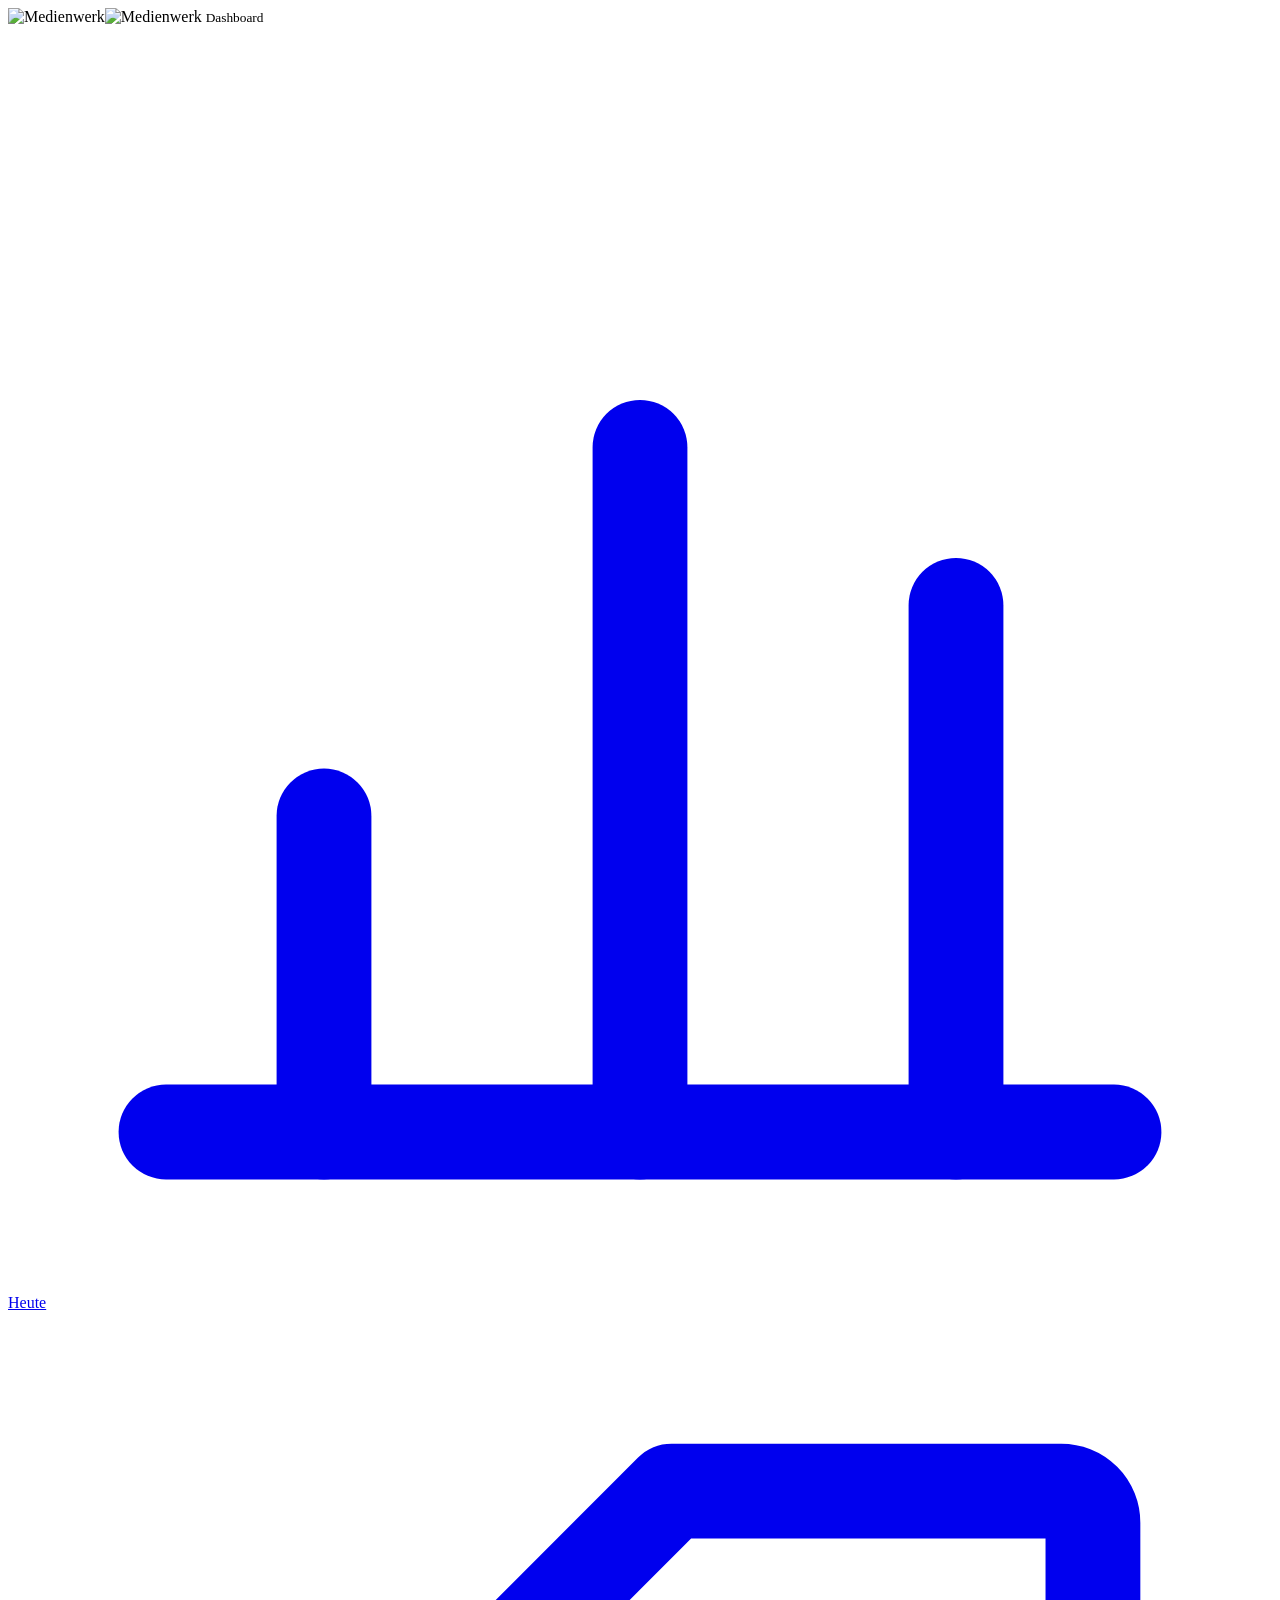
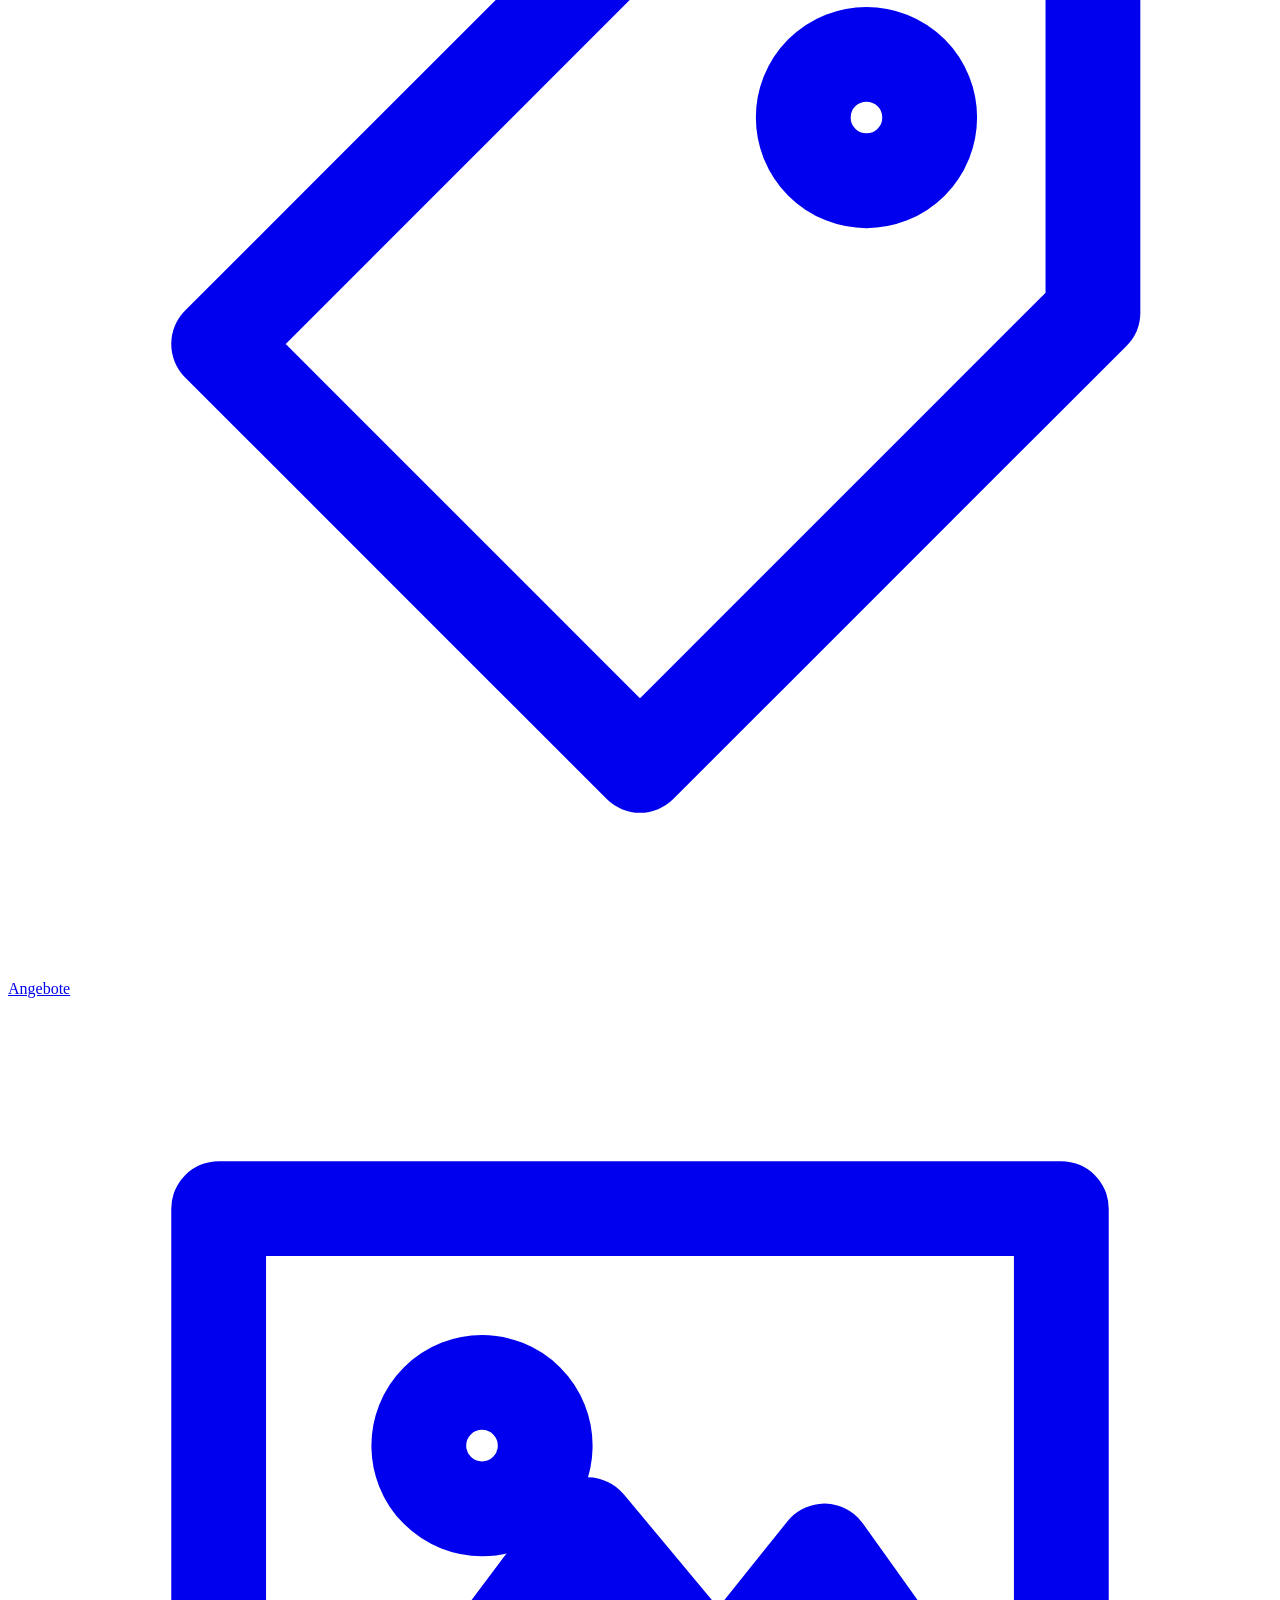
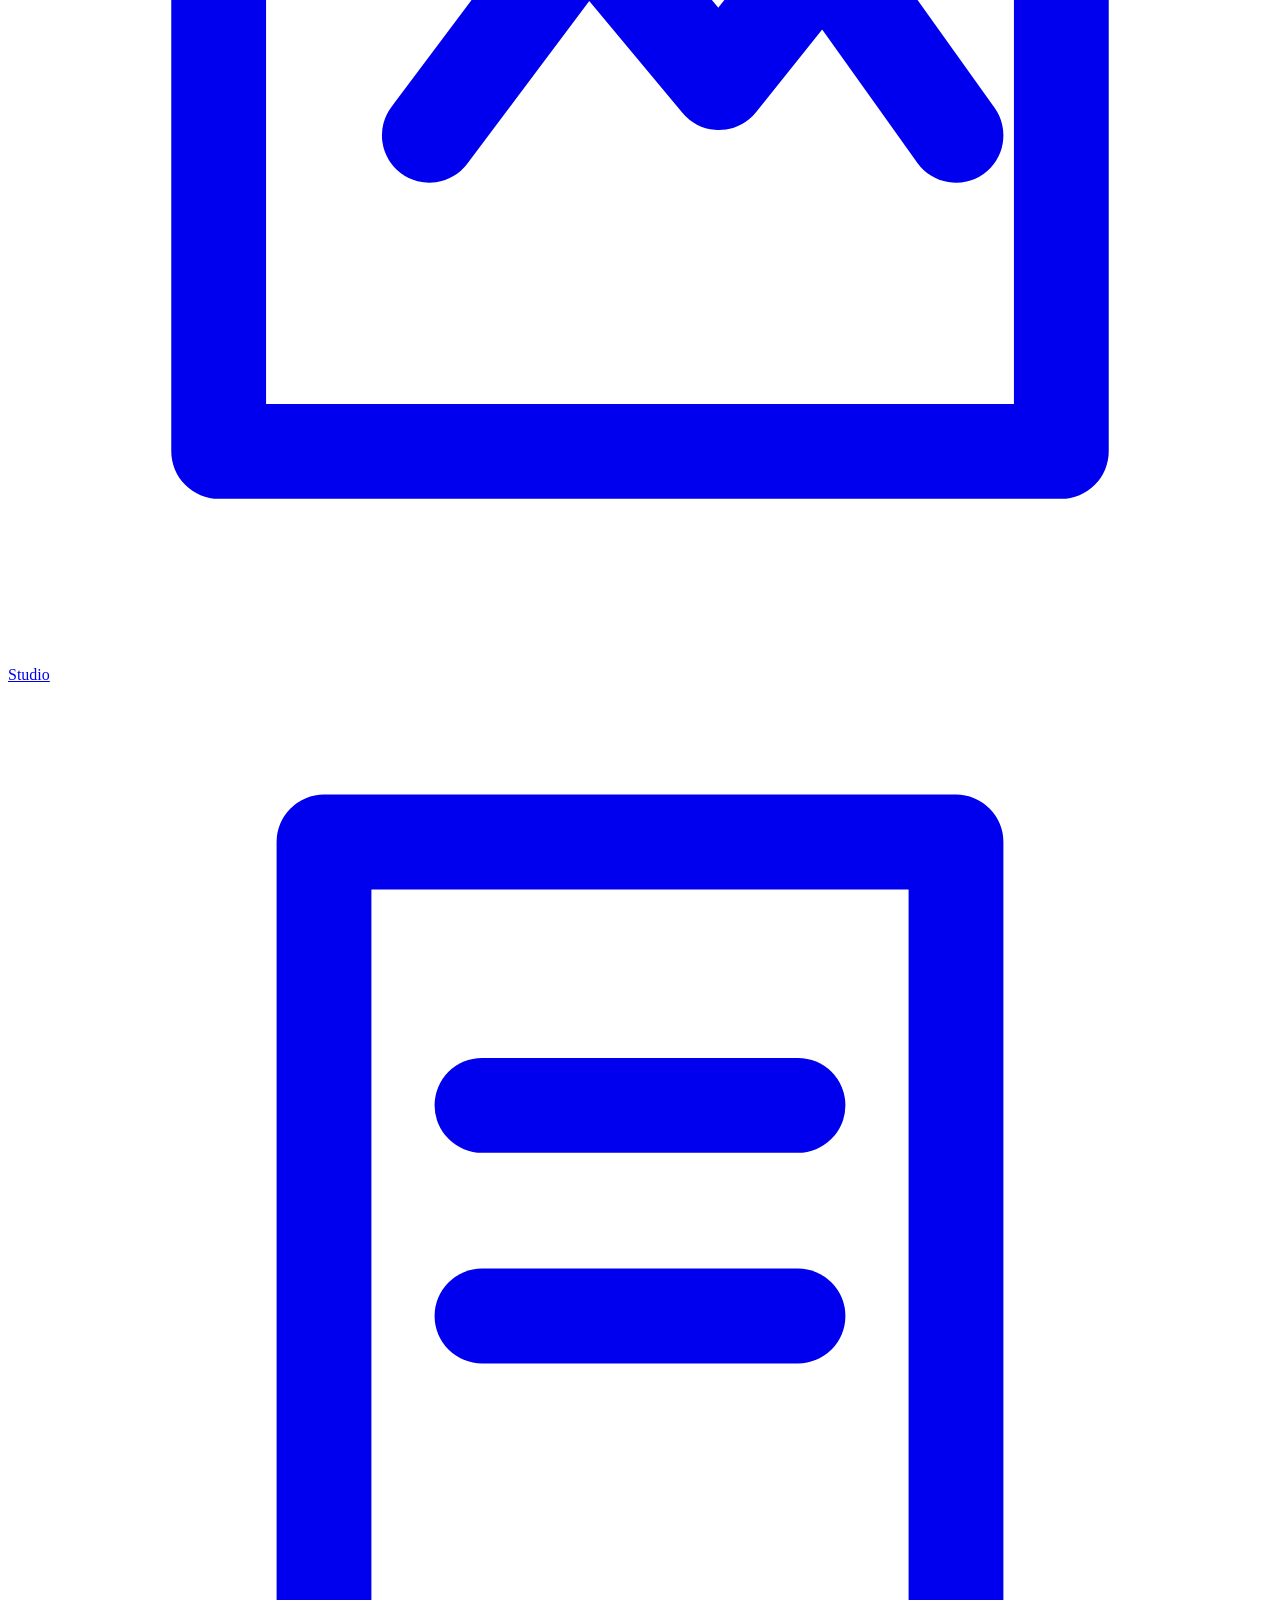
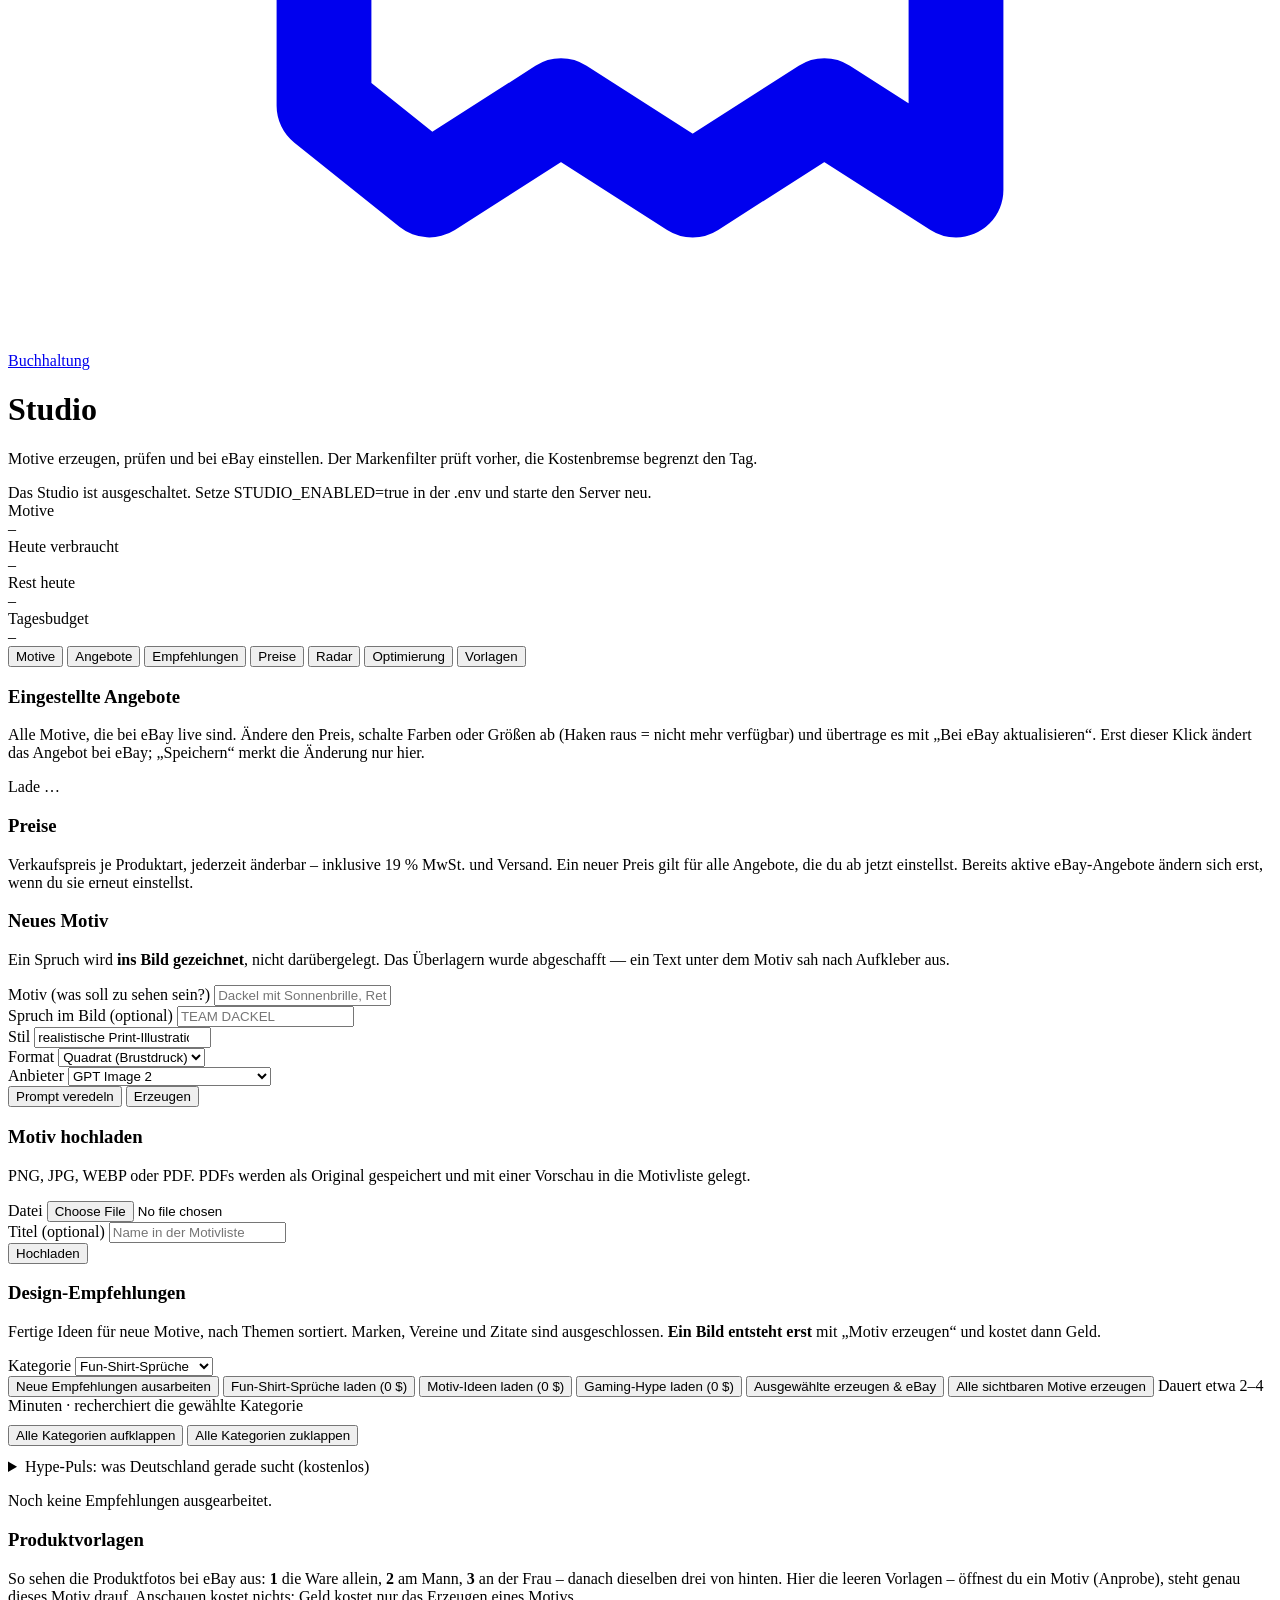
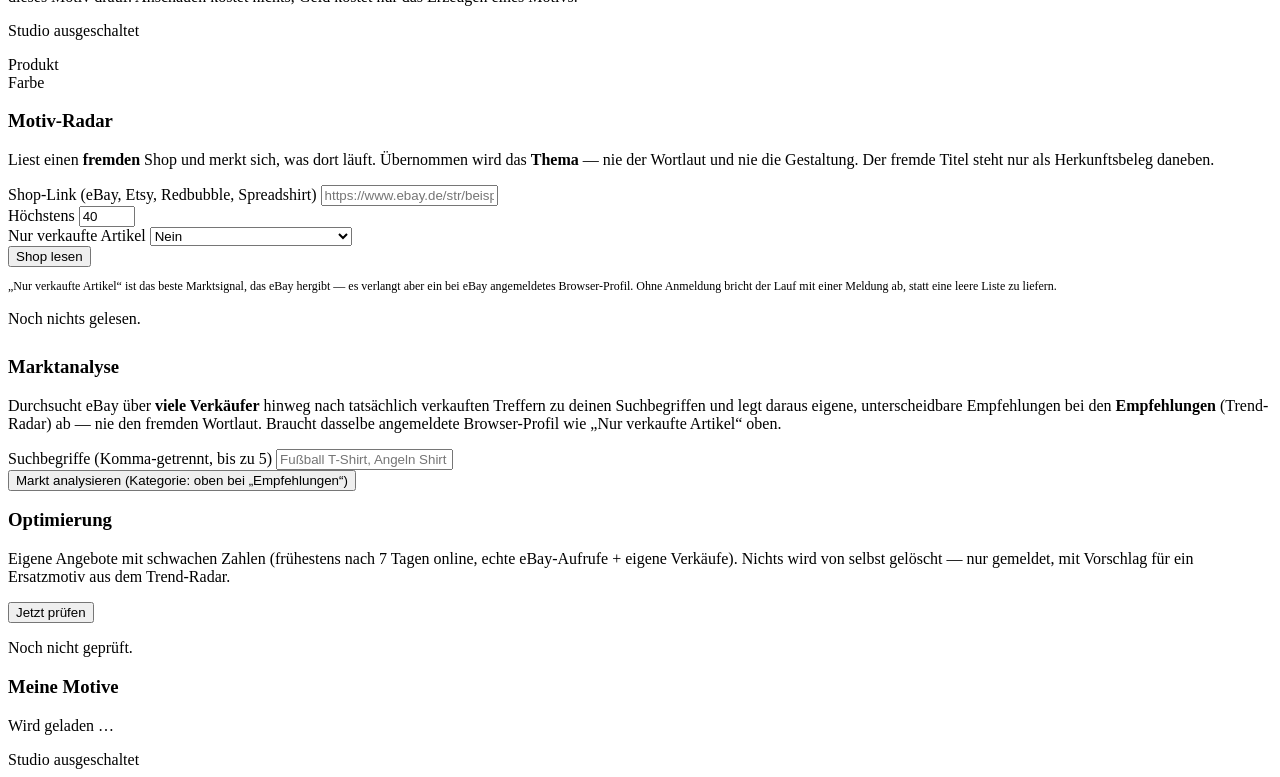
==== commit c9bfb269: "Bildaufbau abwechseln: grosses Motiv + kleiner Text, Spruch im Fokus oder nur Motiv Neues Feld Trend" ====
--- a/app/static/studio.html
+++ b/app/static/studio.html
@@ -206,6 +206,7 @@
         </div>
         <button class="btn" id="b-trends">Neue Empfehlungen ausarbeiten</button>
         <button class="btn ghost" id="b-funshirt" title="Kuratierte Fun-Shirt-Sprüche mit kleinem passendem Motiv – kostenlos, es entsteht kein Bild">Fun-Shirt-Sprüche laden (0 $)</button>
+        <button class="btn ghost" id="b-motiv" title="Großes Motiv als Blickfang, darunter nur ein kurzer Text – kostenlos, es entsteht kein Bild">Motiv-Ideen laden (0 $)</button>
         <button class="btn ghost" id="b-gaming-hype" title="Markenfreie Motive zum großen Spiele-Release im November 2026 – kostenlos, es entsteht kein Bild">Gaming-Hype laden (0 $)</button>
         <button class="btn ghost" id="b-trends-auswahl" title="Erzeugt nur die angehakten Empfehlungen und prüft danach automatisch eBay">Ausgewählte erzeugen & eBay</button>
         <button class="btn ghost" id="b-trends-alle" title="Erzeugt alle aktuell sichtbaren offenen Empfehlungen nacheinander">Alle sichtbaren Motive erzeugen</button>
@@ -1526,6 +1527,8 @@
   kopf.append(el('span', 'badge', `Empfehlung #${idee.platz ?? '?'}`),
               el('span', 'badge', trendKategorien[d.kategorie] || 'Mix'),
               el('b', null, idee.thema || ''));
+  const aufbauText = { motiv: 'Motiv groß, Text klein', spruch: 'Spruch im Fokus', nur_motiv: 'Nur Motiv' }[d.aufbau];
+  if (aufbauText) kopf.append(el('span', 'badge muted', aufbauText));
   if (d.zeitraum) kopf.append(el('span', 'muted', d.zeitraum));
   karte.append(kopf);
   if (d.motiv) karte.append(trendZeile('Idee: ', d.motiv));
@@ -1729,6 +1732,7 @@
   }
 }
 $('b-funshirt').onclick = () => kollektionLaden('b-funshirt', 'funshirt-kollektion', 'funshirt', 'Fun-Shirt-Sprüche');
+$('b-motiv').onclick = () => kollektionLaden('b-motiv', 'motiv-kollektion', 'funshirt', 'Motiv groß, Text klein');
 $('b-gaming-hype').onclick = () => kollektionLaden('b-gaming-hype', 'gaming-hype-kollektion', 'videospiele', 'Gaming-Hype');
 
 async function radarErzeugenUndAutoEbay(knoepfe, sammler, leerText) {
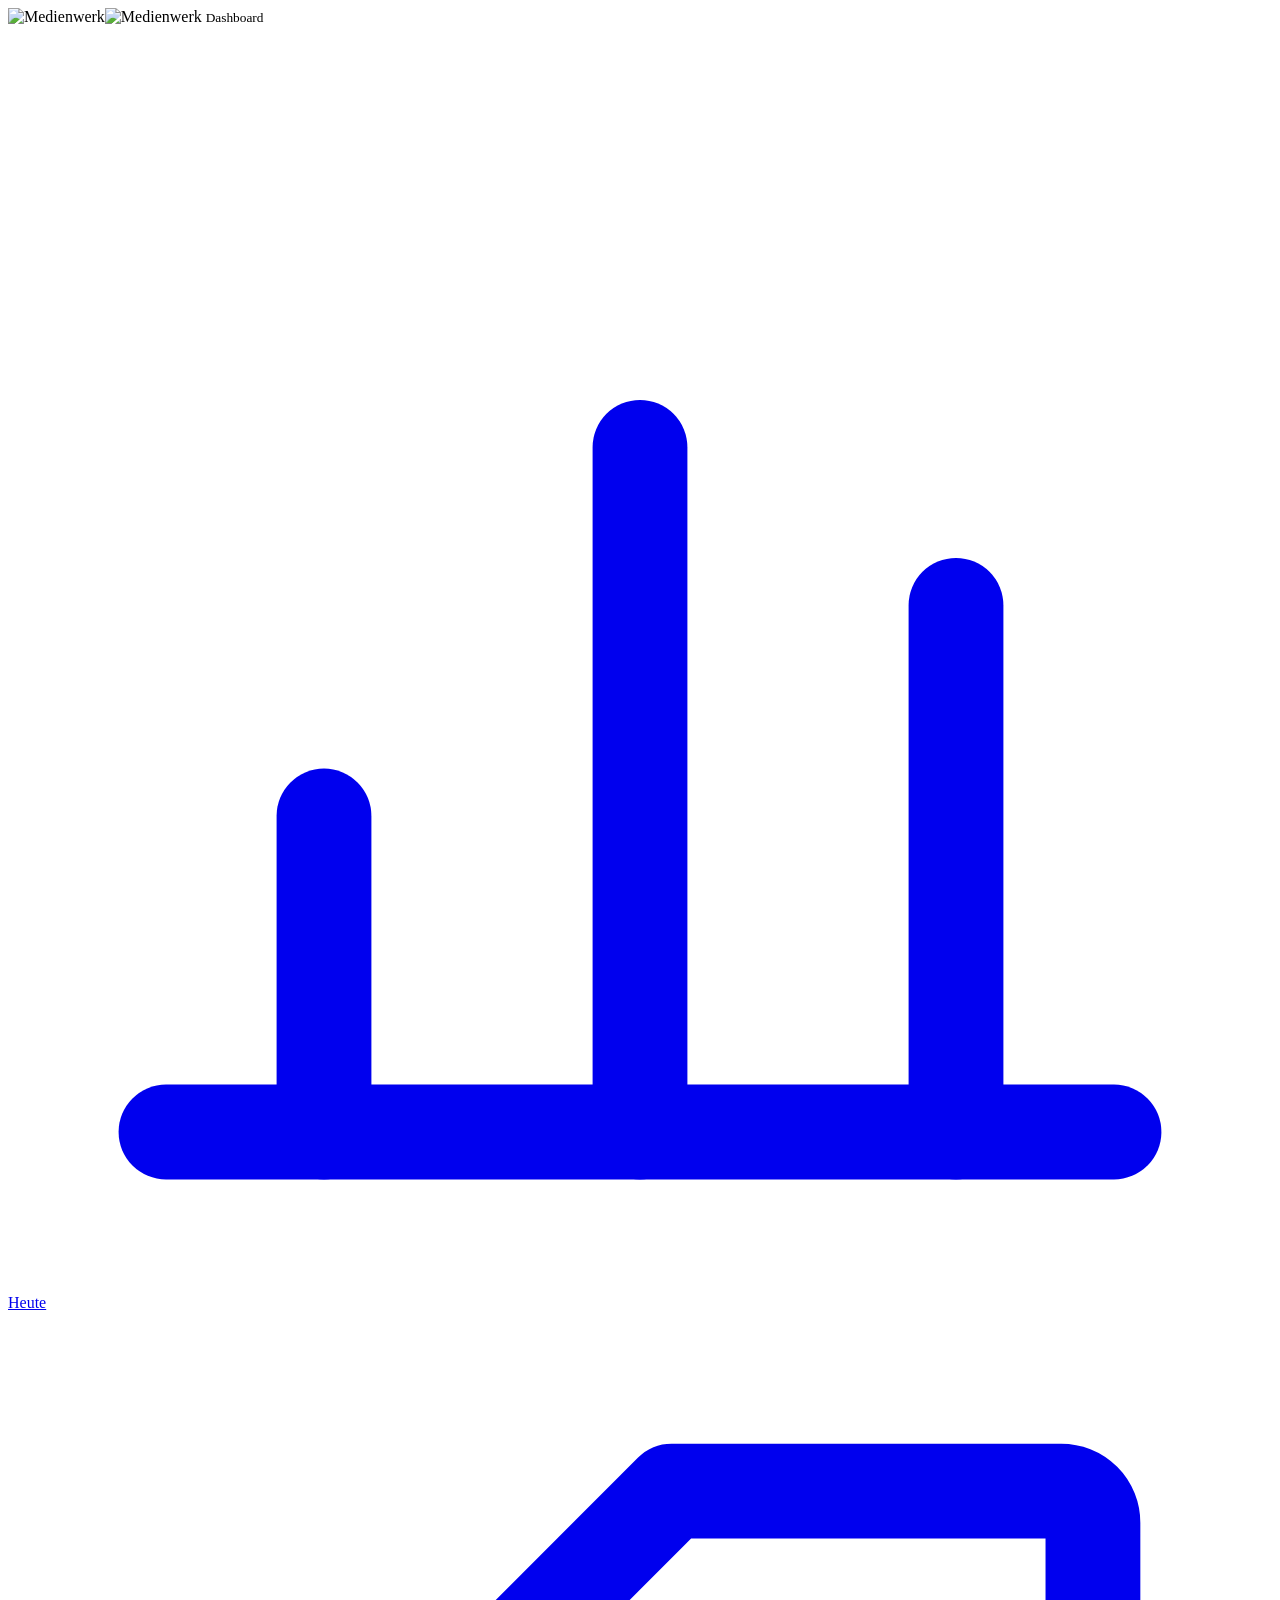
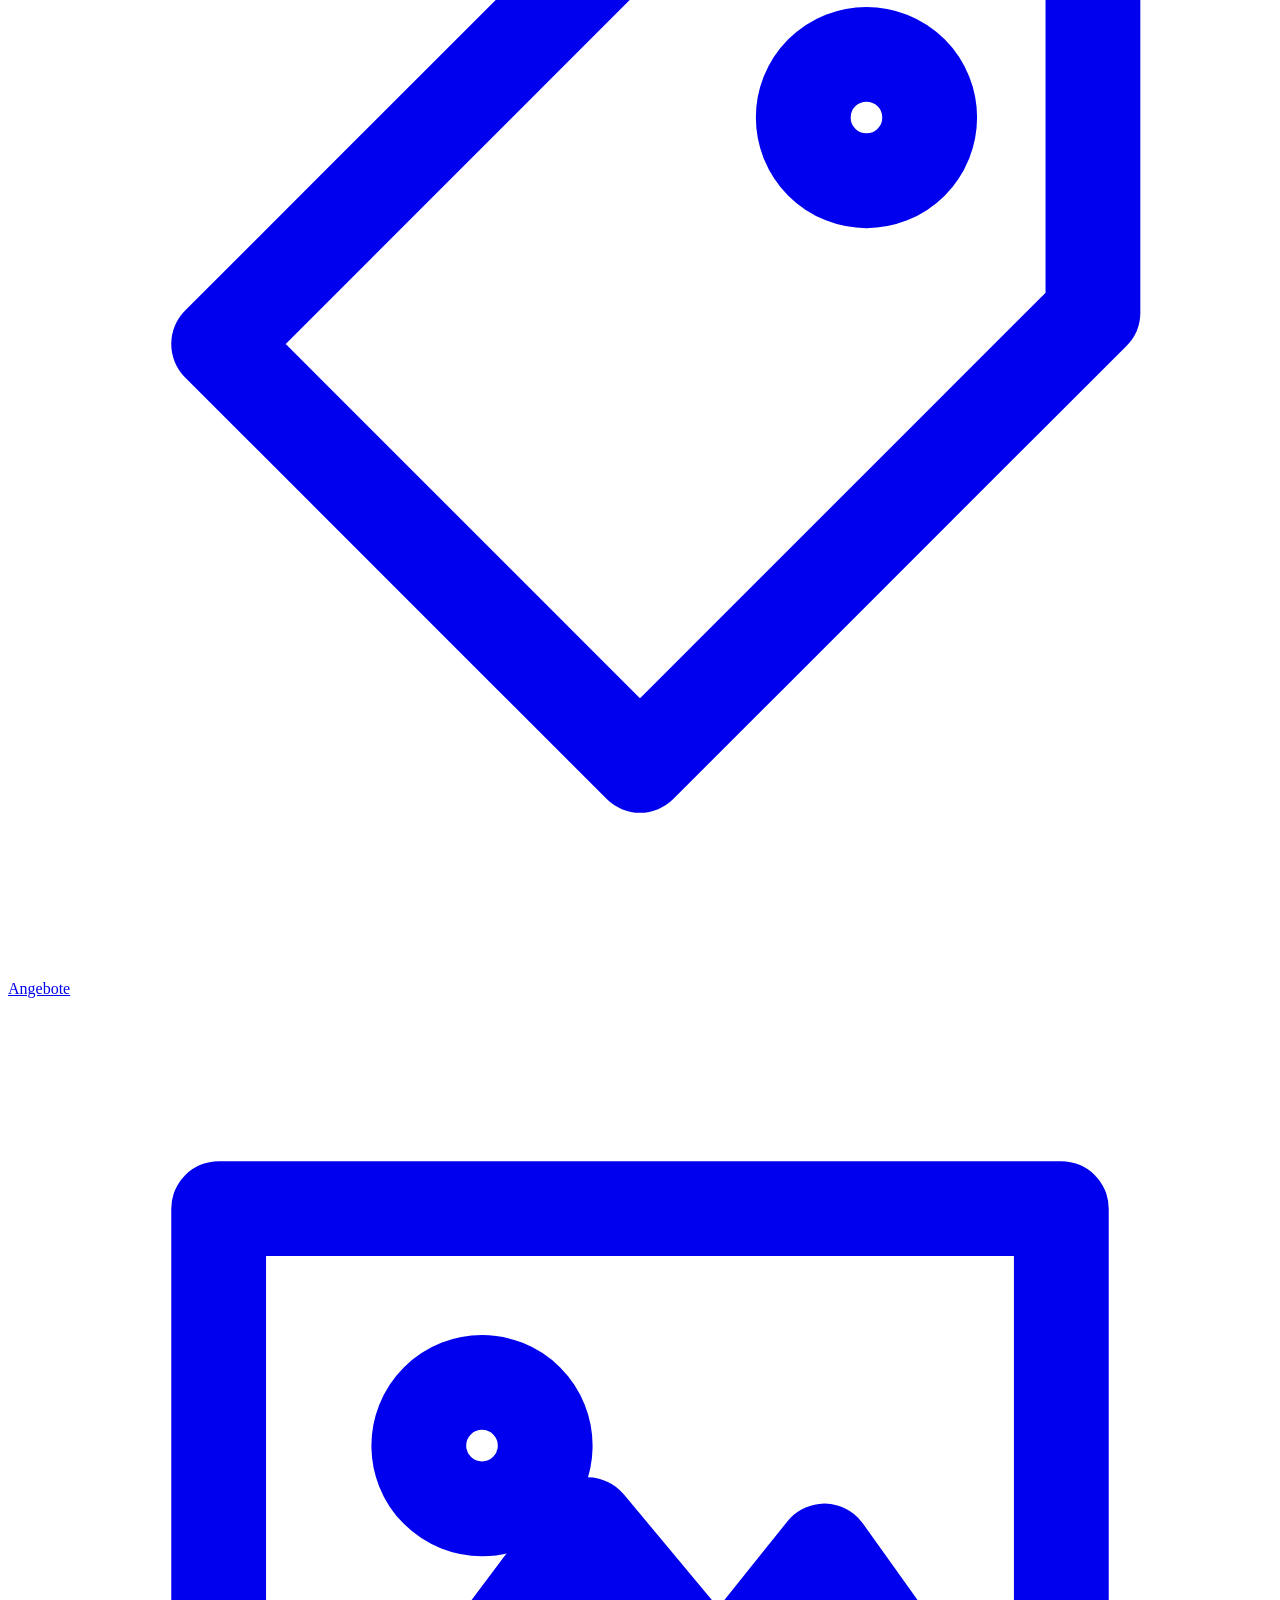
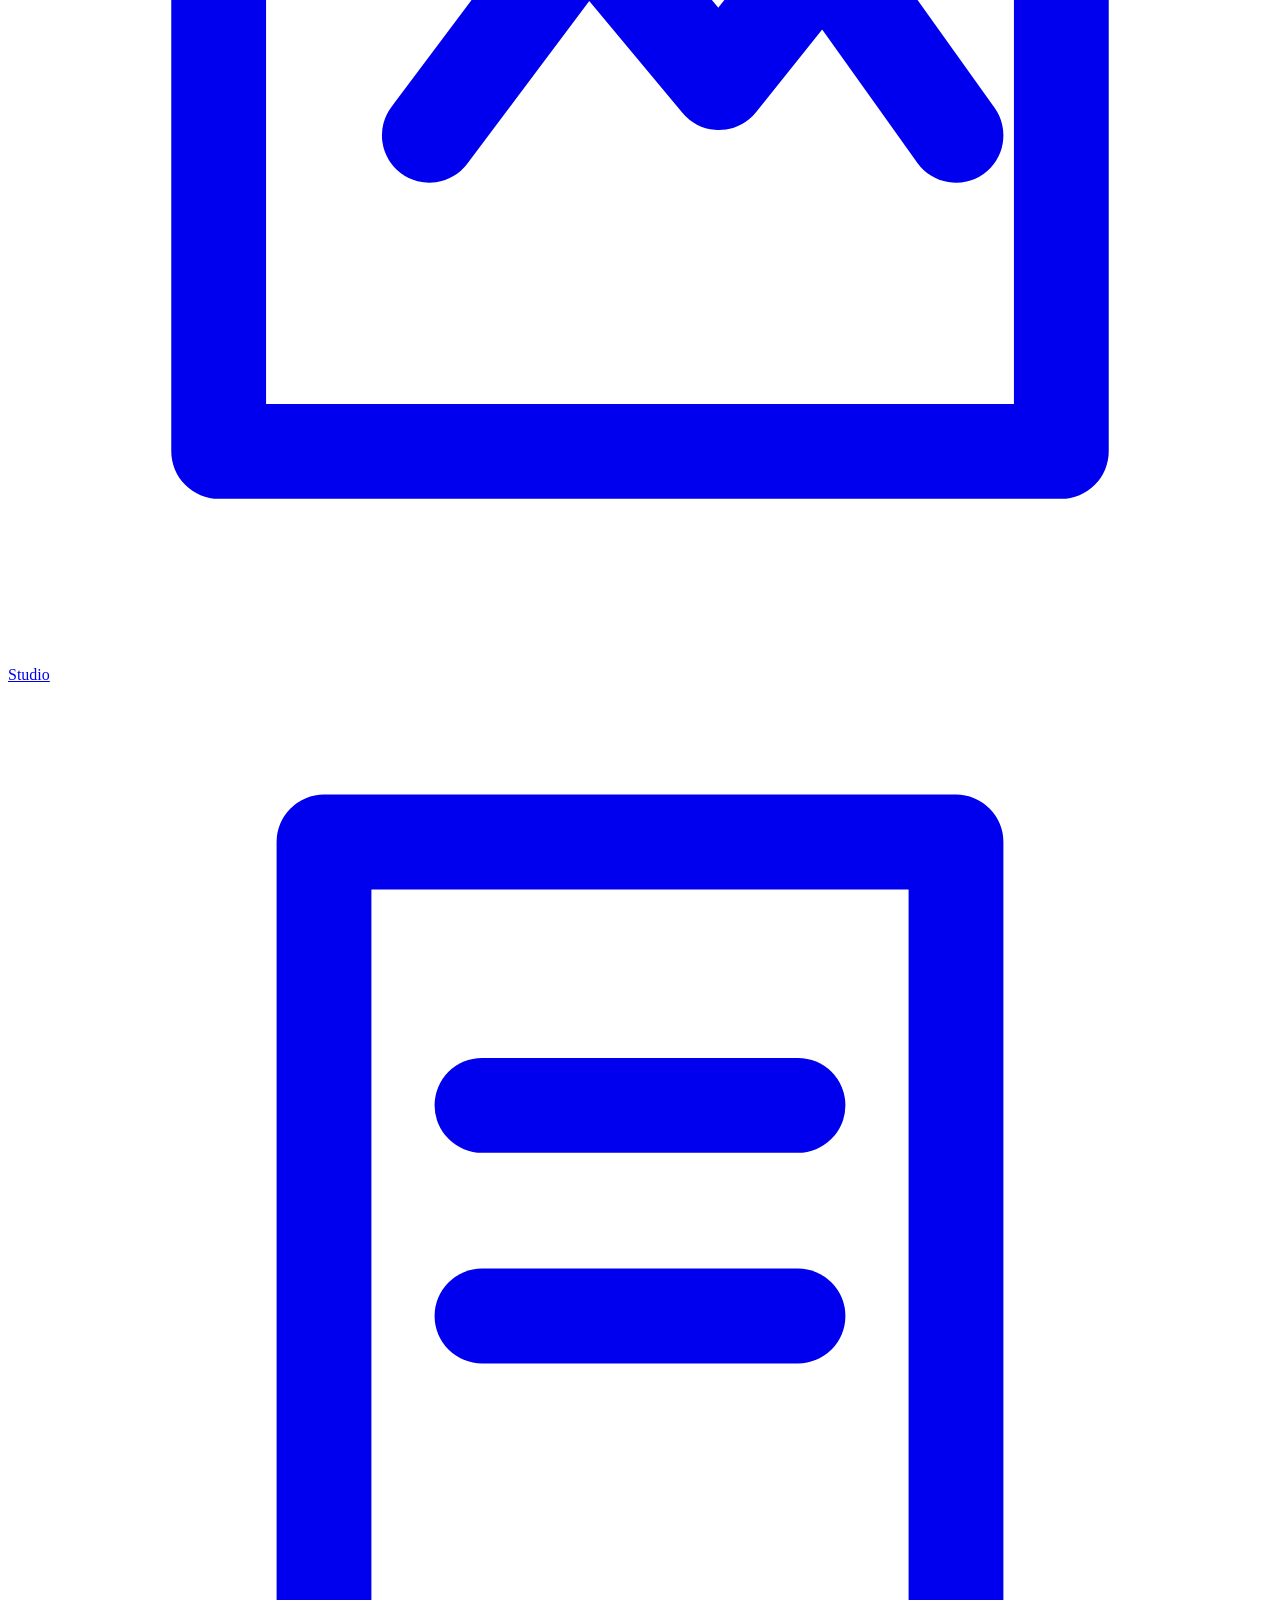
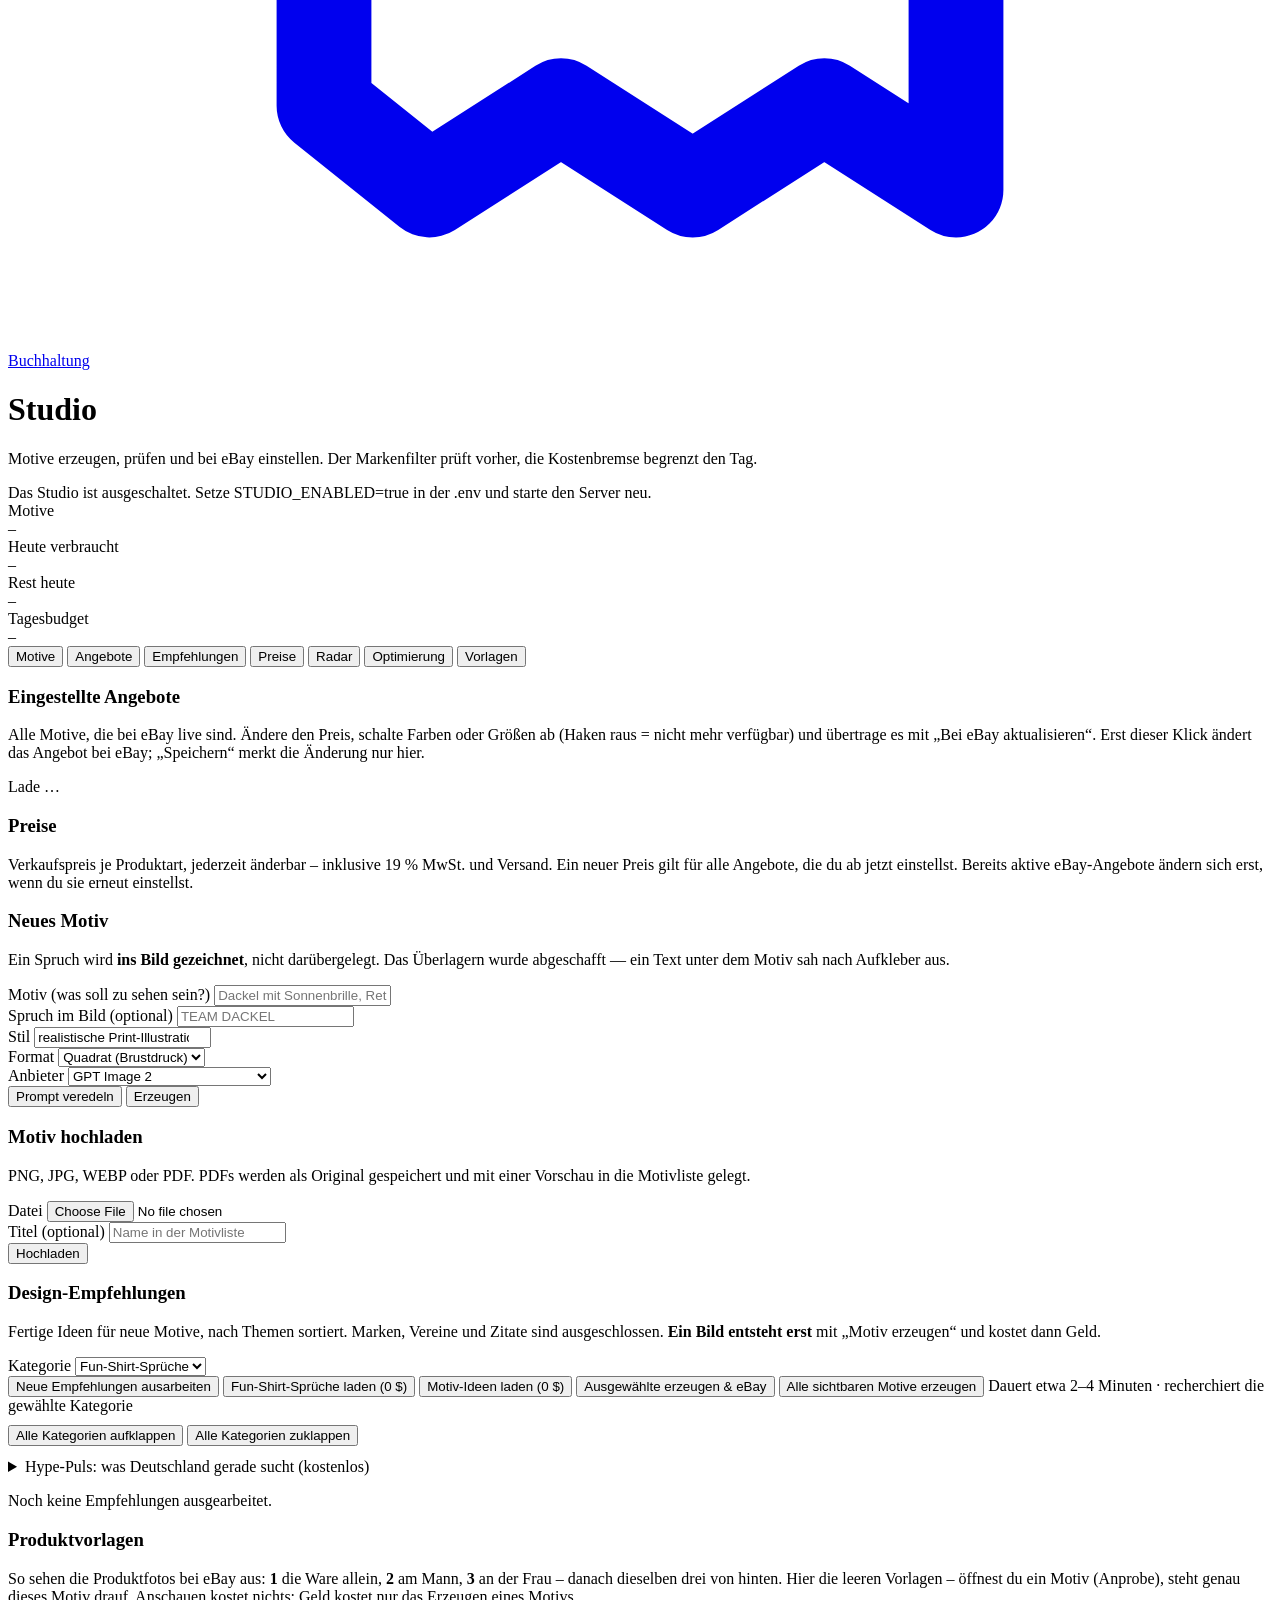
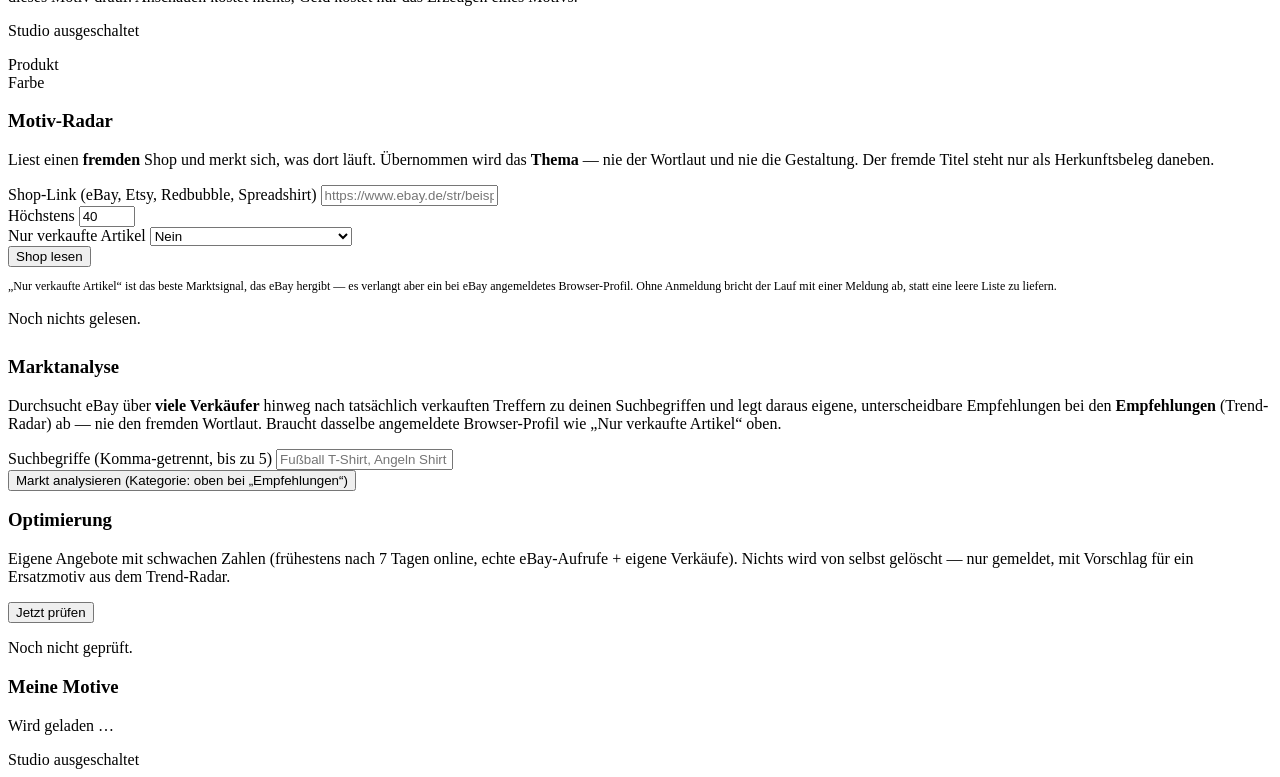
==== commit f5ffb52f: "Videospiel-Kollektion und Kategorie-Auswahl wieder entfernt (Wunsch des Betreibers) Co-Authored-By: " ====
--- a/app/static/studio.html
+++ b/app/static/studio.html
@@ -201,13 +201,11 @@
           <label for="t-kategorie">Kategorie</label>
           <select id="t-kategorie">
             <option value="funshirt" selected>Fun-Shirt-Sprüche</option>
-            <option value="videospiele">Videospiele (Trend)</option>
           </select>
         </div>
         <button class="btn" id="b-trends">Neue Empfehlungen ausarbeiten</button>
         <button class="btn ghost" id="b-funshirt" title="Kuratierte Fun-Shirt-Sprüche mit kleinem passendem Motiv – kostenlos, es entsteht kein Bild">Fun-Shirt-Sprüche laden (0 $)</button>
         <button class="btn ghost" id="b-motiv" title="Großes Motiv als Blickfang, darunter nur ein kurzer Text – kostenlos, es entsteht kein Bild">Motiv-Ideen laden (0 $)</button>
-        <button class="btn ghost" id="b-gaming-hype" title="Markenfreie Motive zum großen Spiele-Release im November 2026 – kostenlos, es entsteht kein Bild">Gaming-Hype laden (0 $)</button>
         <button class="btn ghost" id="b-trends-auswahl" title="Erzeugt nur die angehakten Empfehlungen und prüft danach automatisch eBay">Ausgewählte erzeugen & eBay</button>
         <button class="btn ghost" id="b-trends-alle" title="Erzeugt alle aktuell sichtbaren offenen Empfehlungen nacheinander">Alle sichtbaren Motive erzeugen</button>
         <span class="muted">Dauert etwa 2–4 Minuten · recherchiert die gewählte Kategorie</span>
@@ -1733,7 +1731,6 @@
 }
 $('b-funshirt').onclick = () => kollektionLaden('b-funshirt', 'funshirt-kollektion', 'funshirt', 'Fun-Shirt-Sprüche');
 $('b-motiv').onclick = () => kollektionLaden('b-motiv', 'motiv-kollektion', 'funshirt', 'Motiv groß, Text klein');
-$('b-gaming-hype').onclick = () => kollektionLaden('b-gaming-hype', 'gaming-hype-kollektion', 'videospiele', 'Gaming-Hype');
 
 async function radarErzeugenUndAutoEbay(knoepfe, sammler, leerText) {
   if (!knoepfe.length) {
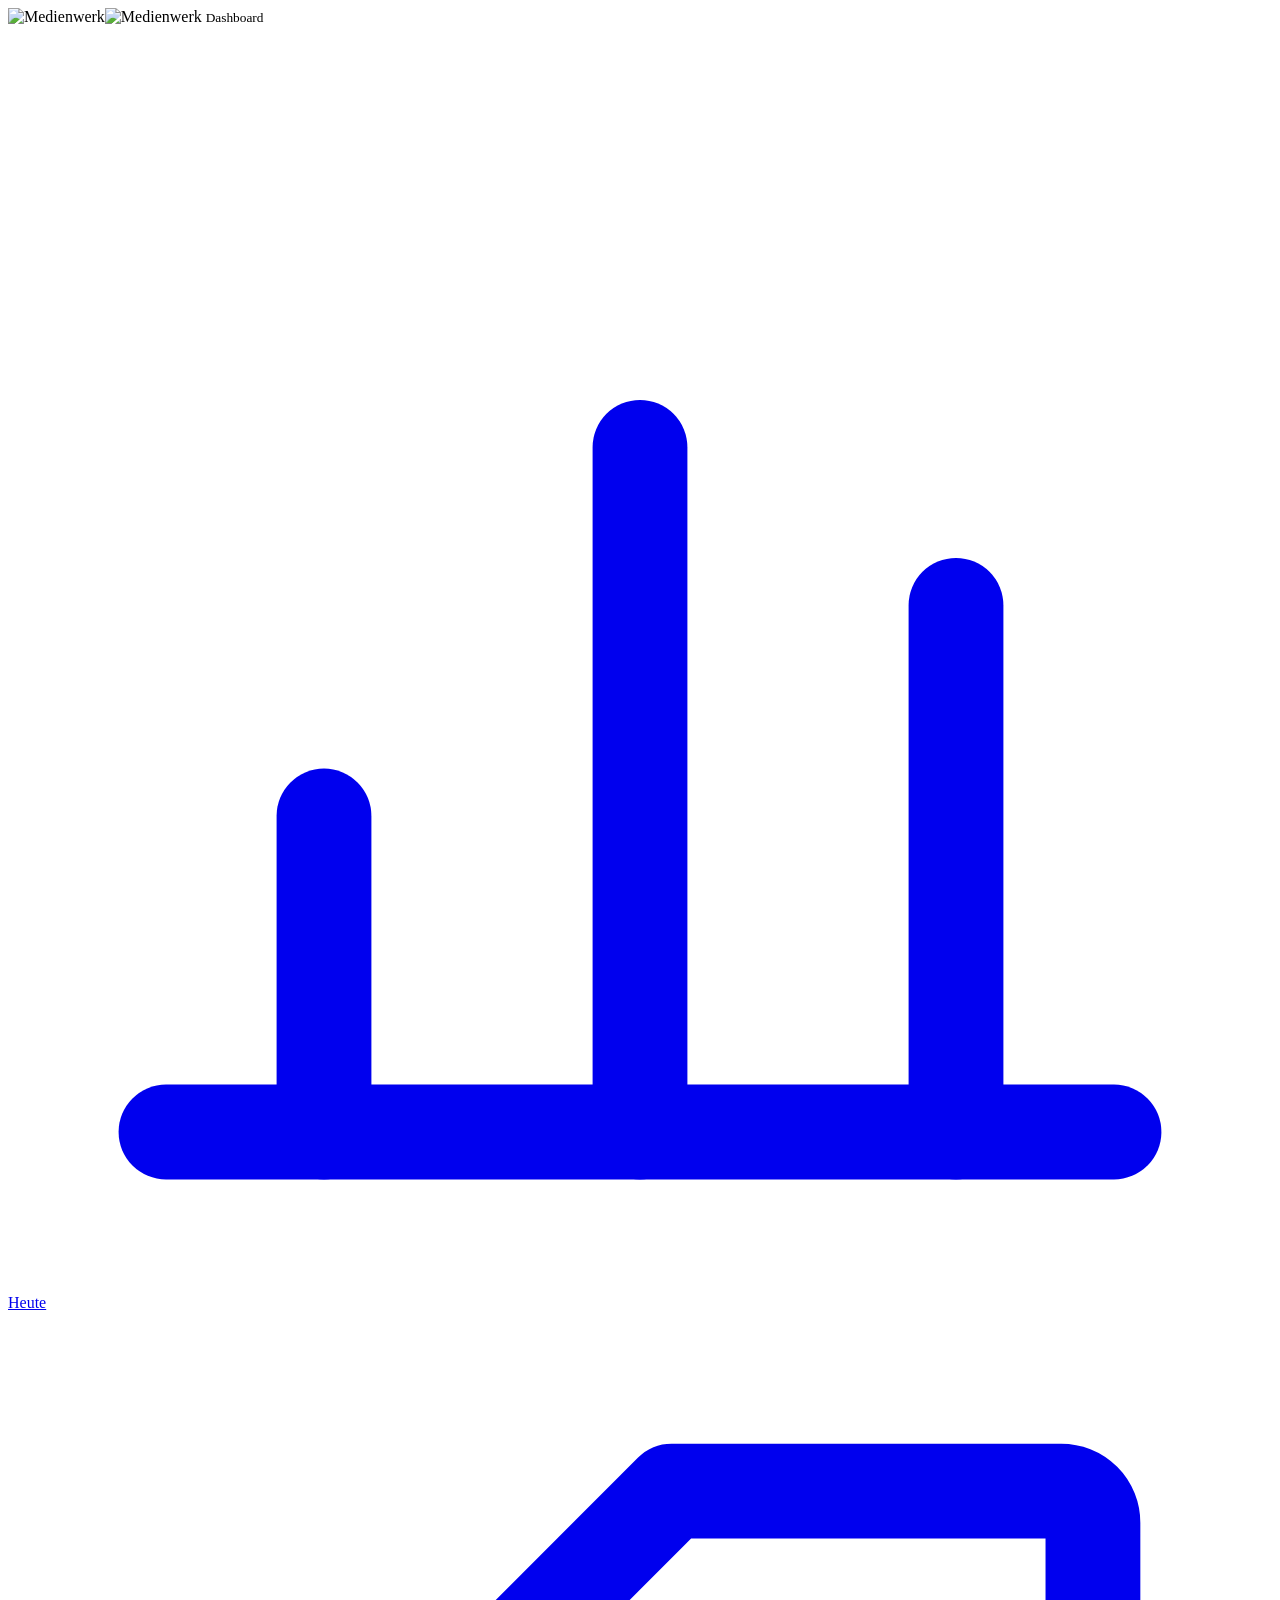
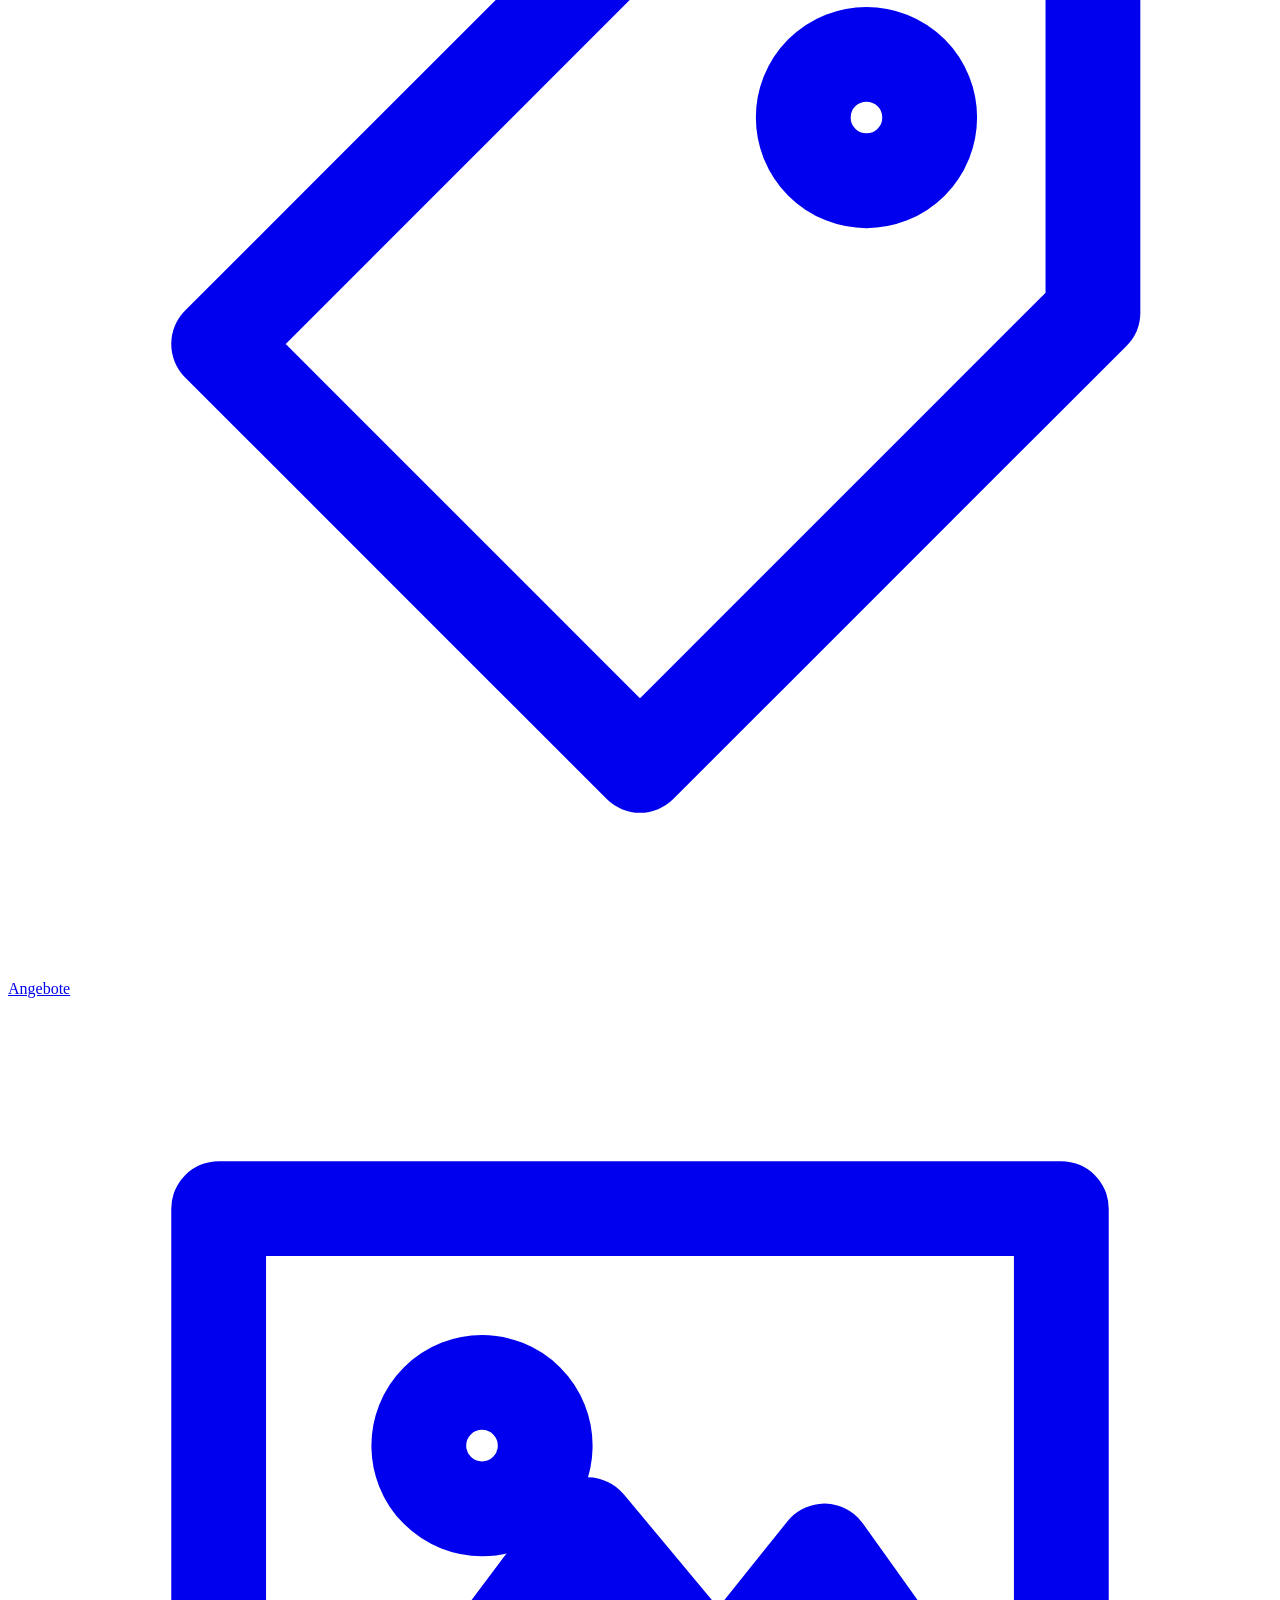
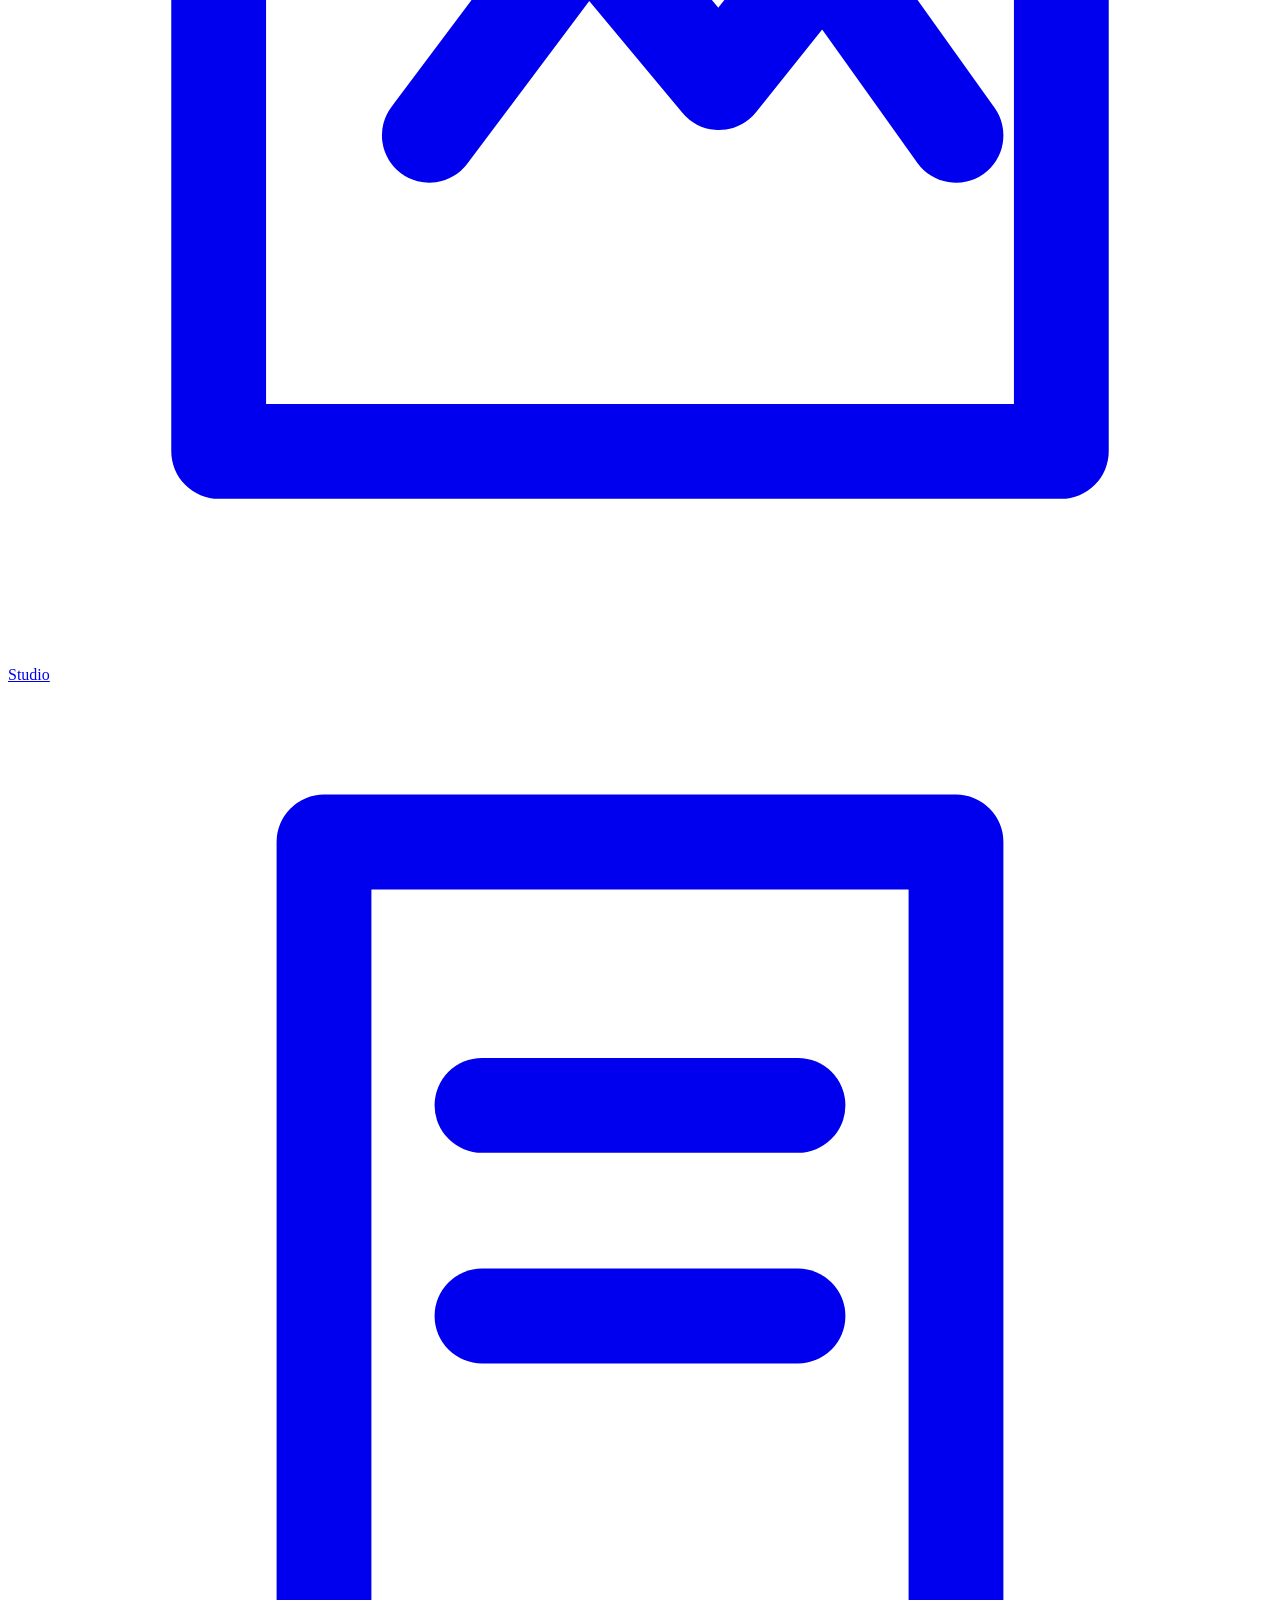
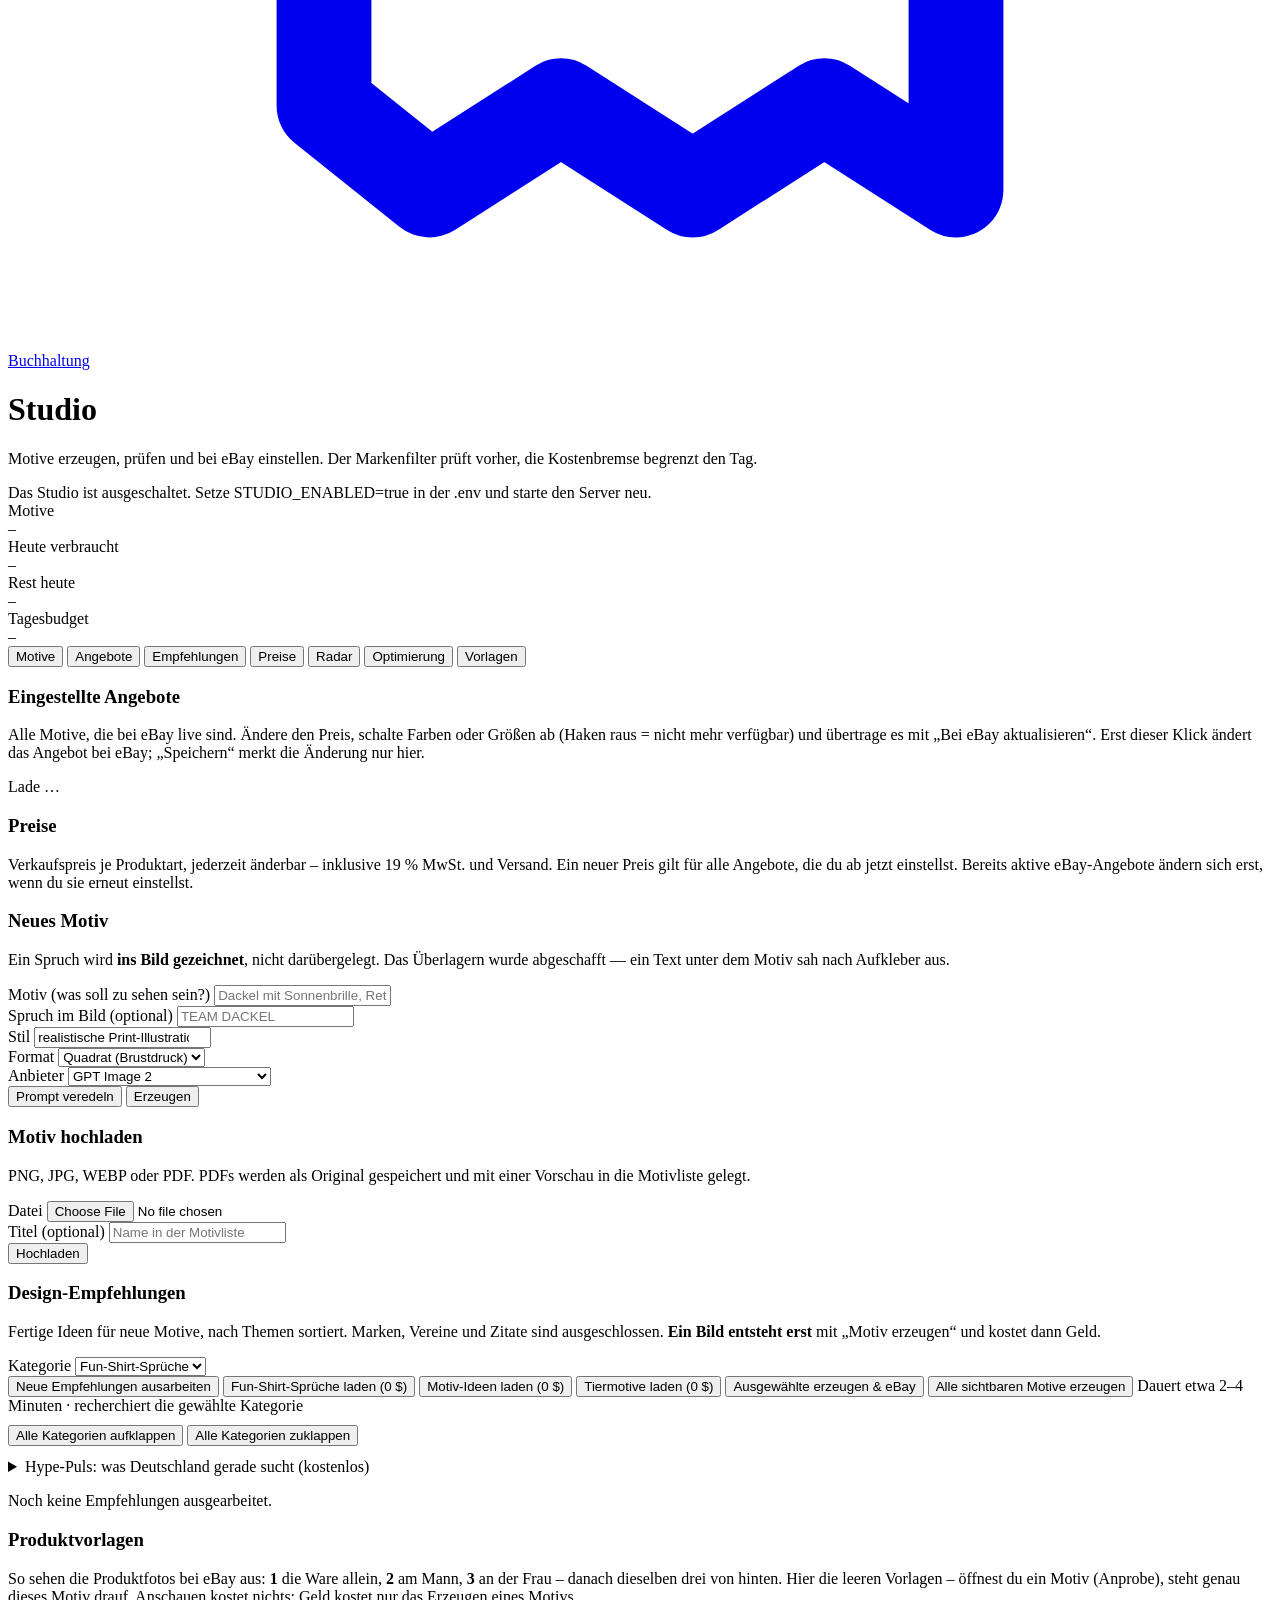
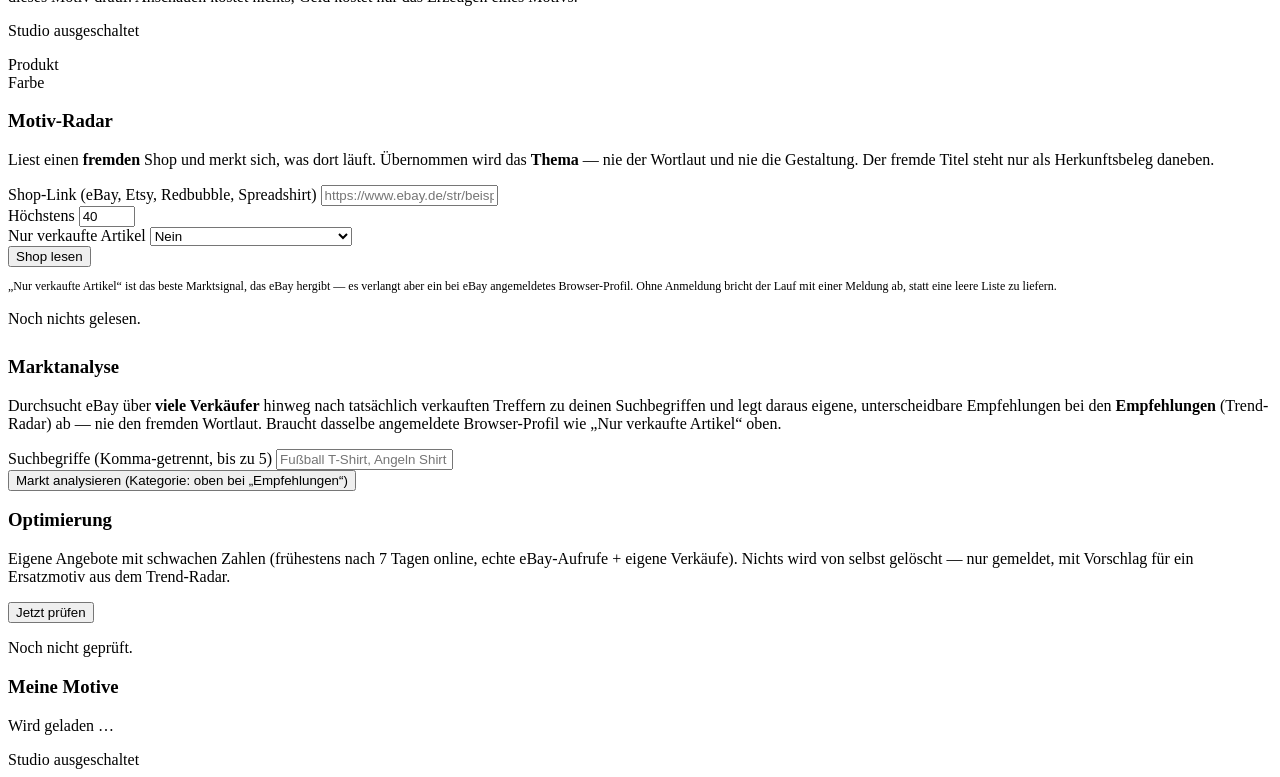
==== commit ce0af0f5: "Tier-Kollektion: reine Tiermotive, realistisch und animiert 20 kuratierte Eintraege (10 realistisch," ====
--- a/app/static/studio.html
+++ b/app/static/studio.html
@@ -206,6 +206,7 @@
         <button class="btn" id="b-trends">Neue Empfehlungen ausarbeiten</button>
         <button class="btn ghost" id="b-funshirt" title="Kuratierte Fun-Shirt-Sprüche mit kleinem passendem Motiv – kostenlos, es entsteht kein Bild">Fun-Shirt-Sprüche laden (0 $)</button>
         <button class="btn ghost" id="b-motiv" title="Großes Motiv als Blickfang, darunter nur ein kurzer Text – kostenlos, es entsteht kein Bild">Motiv-Ideen laden (0 $)</button>
+        <button class="btn ghost" id="b-tiere" title="Reine Tiermotive, realistisch und animiert, ohne Text – kostenlos, es entsteht kein Bild">Tiermotive laden (0 $)</button>
         <button class="btn ghost" id="b-trends-auswahl" title="Erzeugt nur die angehakten Empfehlungen und prüft danach automatisch eBay">Ausgewählte erzeugen & eBay</button>
         <button class="btn ghost" id="b-trends-alle" title="Erzeugt alle aktuell sichtbaren offenen Empfehlungen nacheinander">Alle sichtbaren Motive erzeugen</button>
         <span class="muted">Dauert etwa 2–4 Minuten · recherchiert die gewählte Kategorie</span>
@@ -1731,6 +1732,7 @@
 }
 $('b-funshirt').onclick = () => kollektionLaden('b-funshirt', 'funshirt-kollektion', 'funshirt', 'Fun-Shirt-Sprüche');
 $('b-motiv').onclick = () => kollektionLaden('b-motiv', 'motiv-kollektion', 'funshirt', 'Motiv groß, Text klein');
+$('b-tiere').onclick = () => kollektionLaden('b-tiere', 'tier-kollektion', 'funshirt', 'Tiermotive');
 
 async function radarErzeugenUndAutoEbay(knoepfe, sammler, leerText) {
   if (!knoepfe.length) {
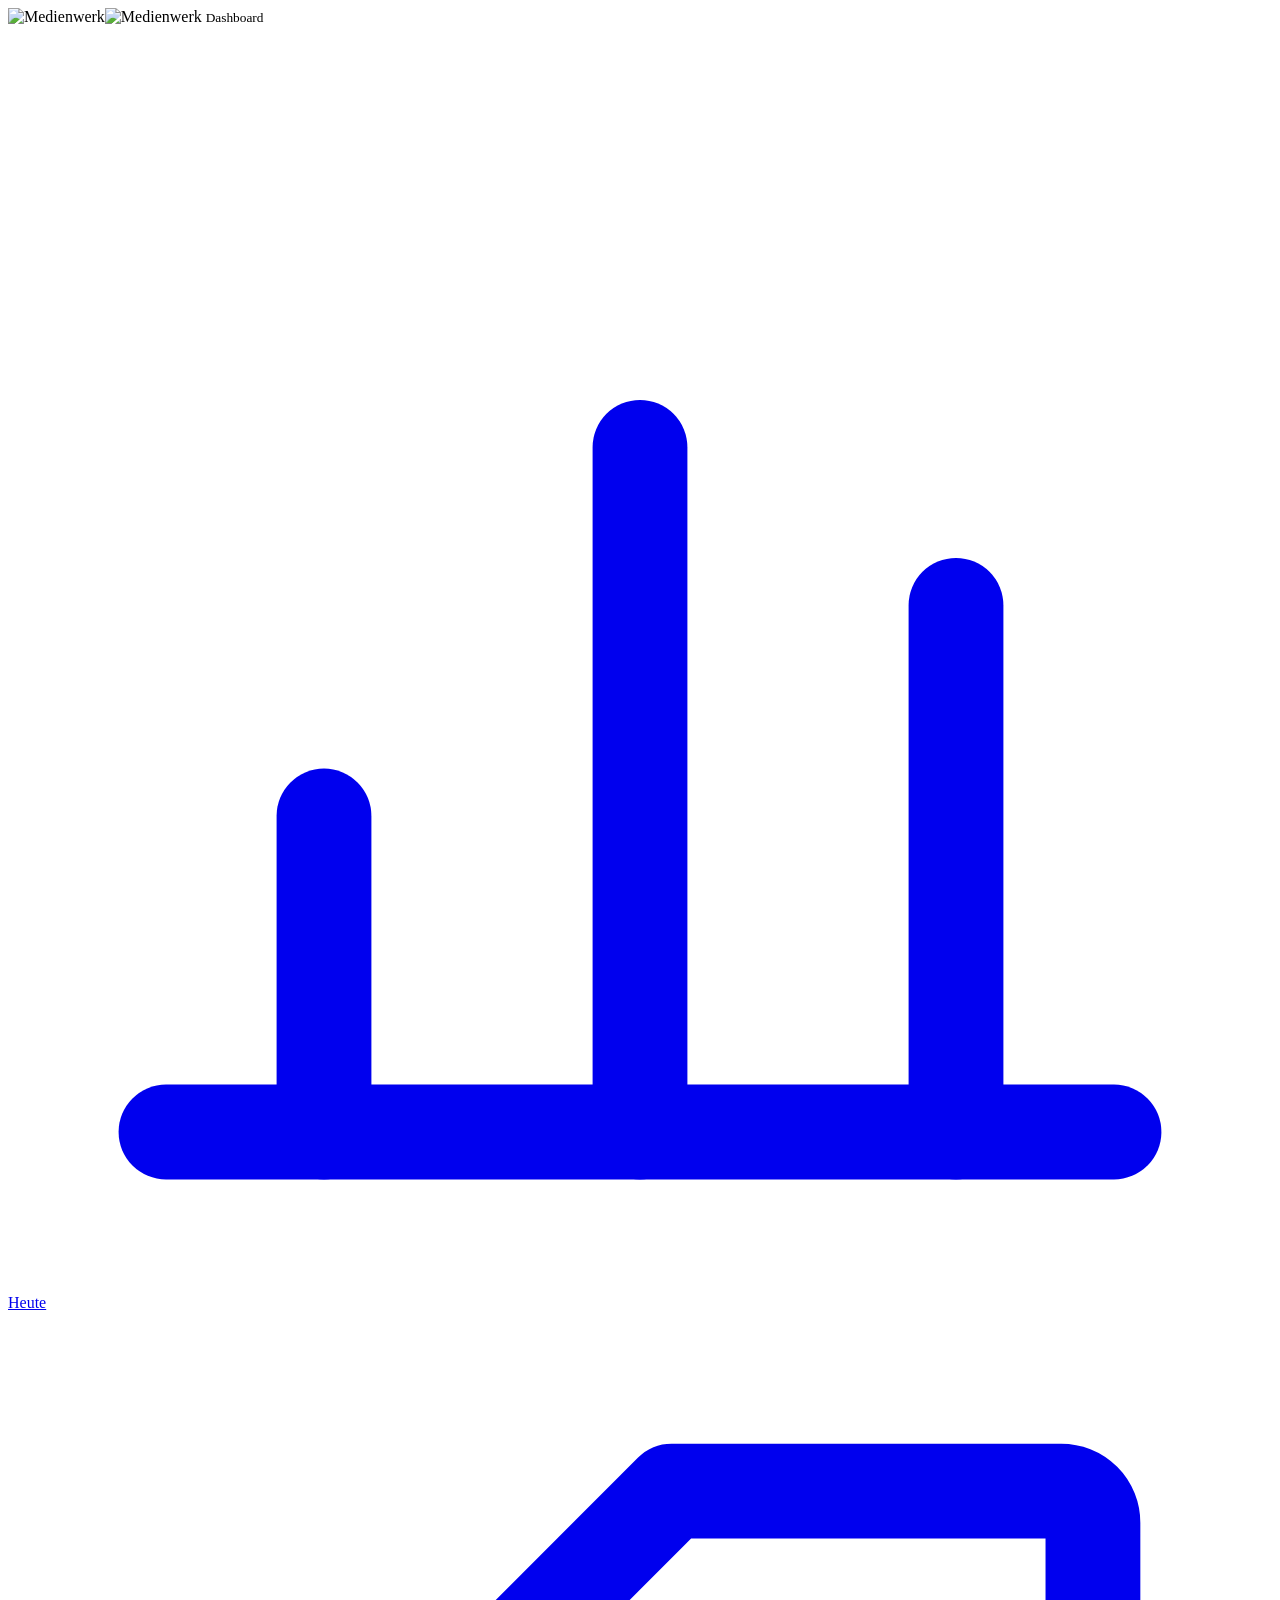
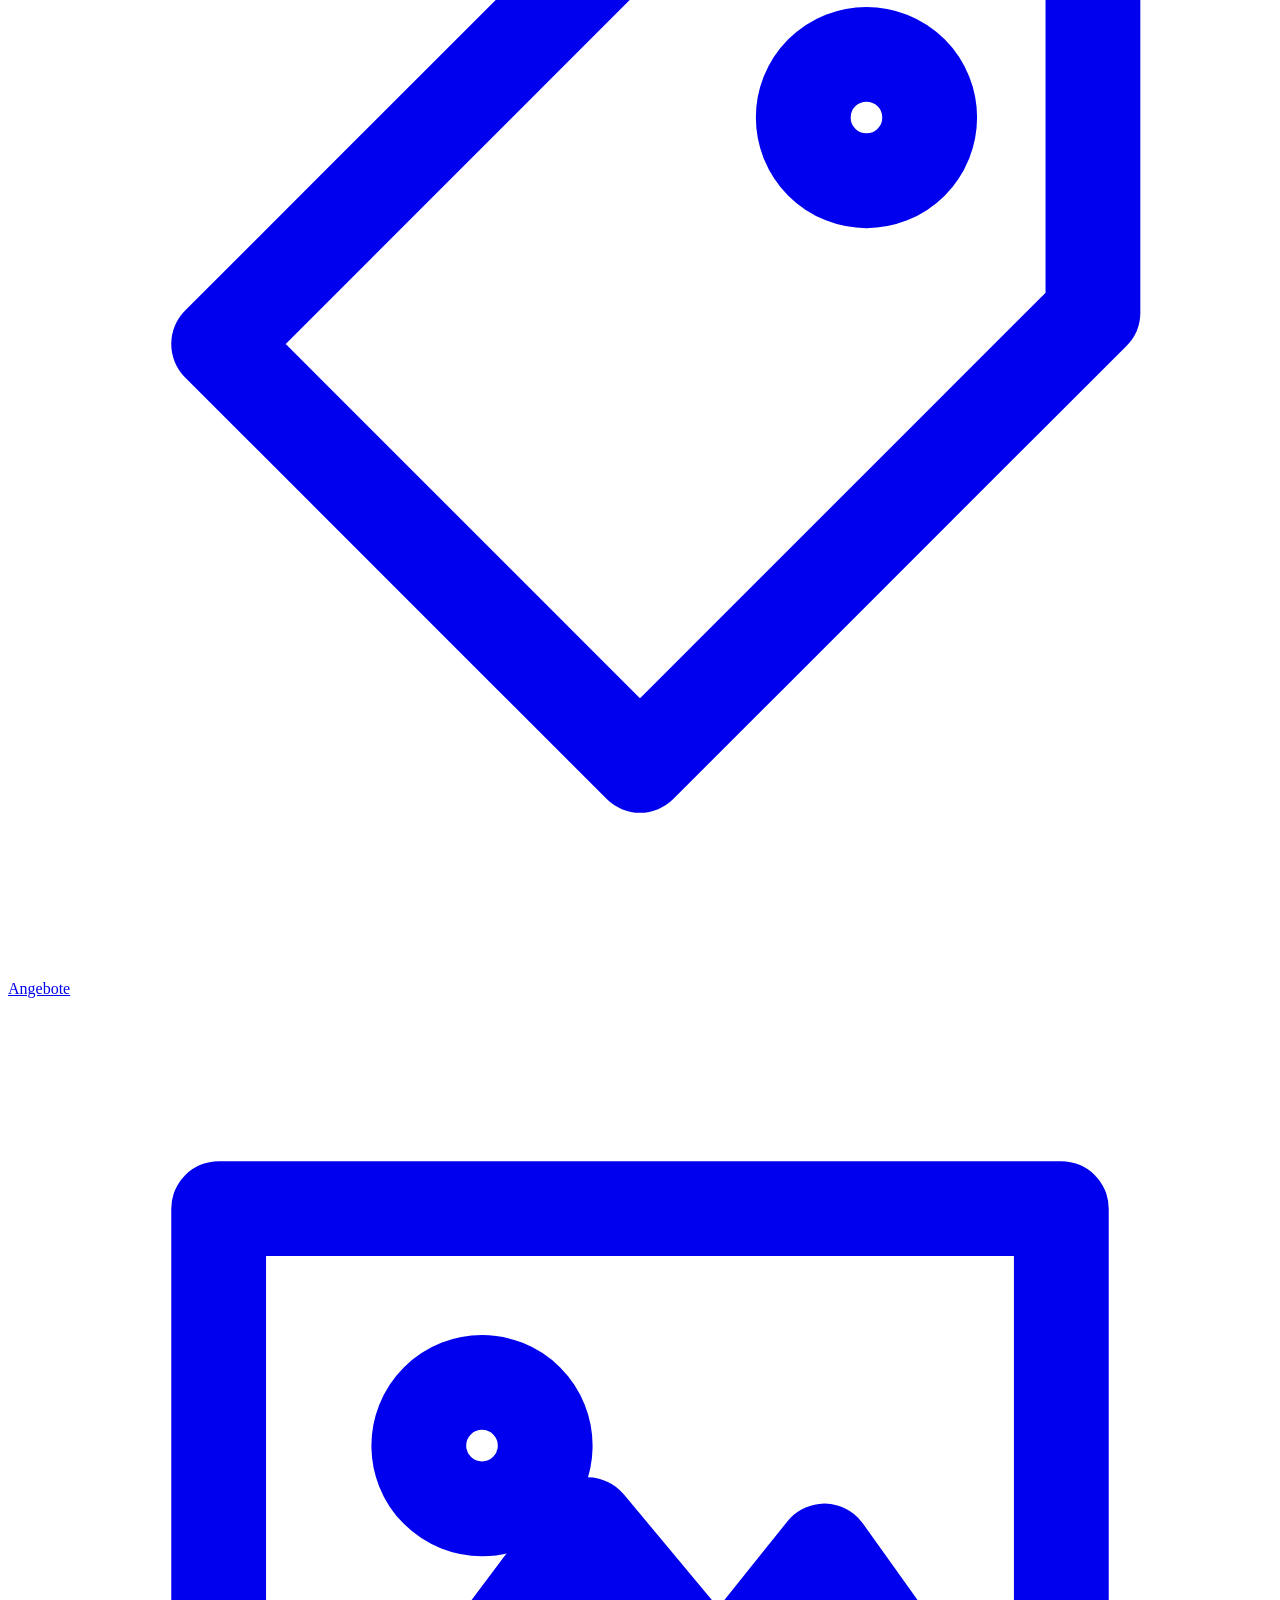
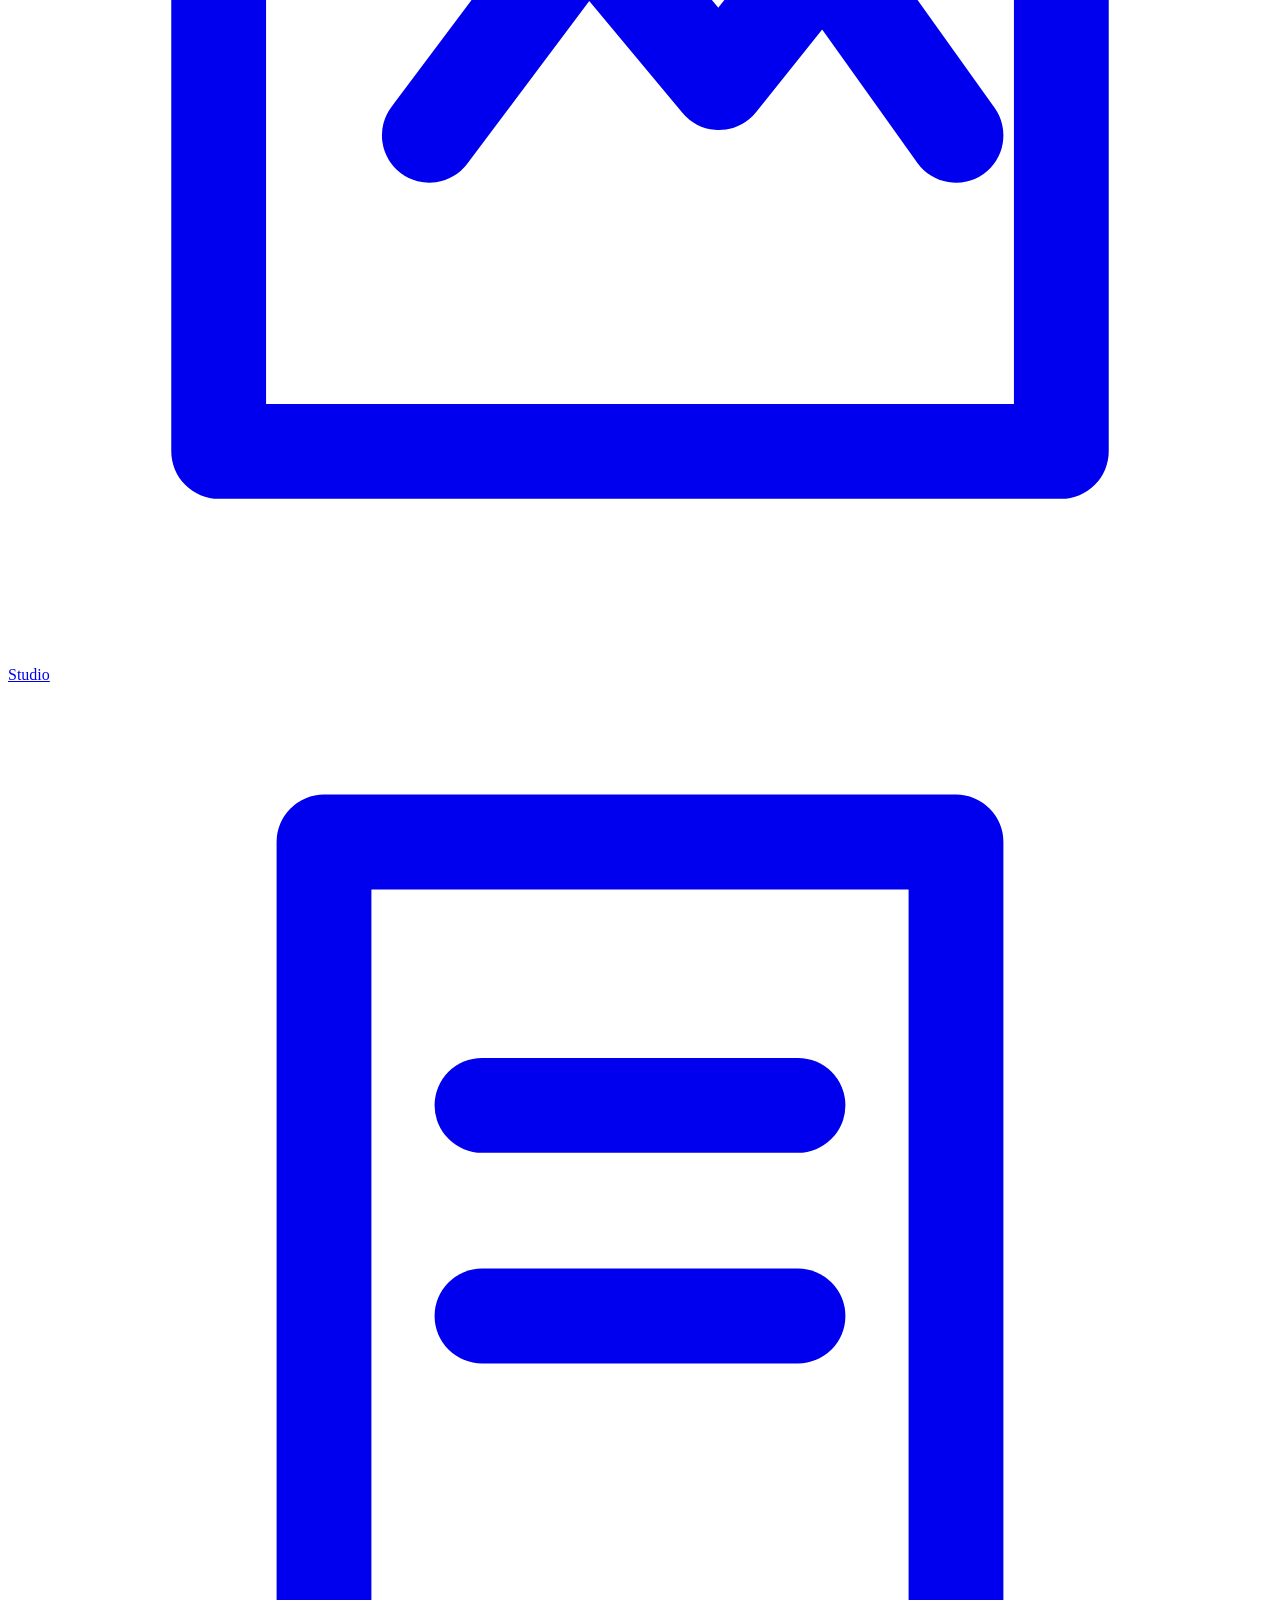
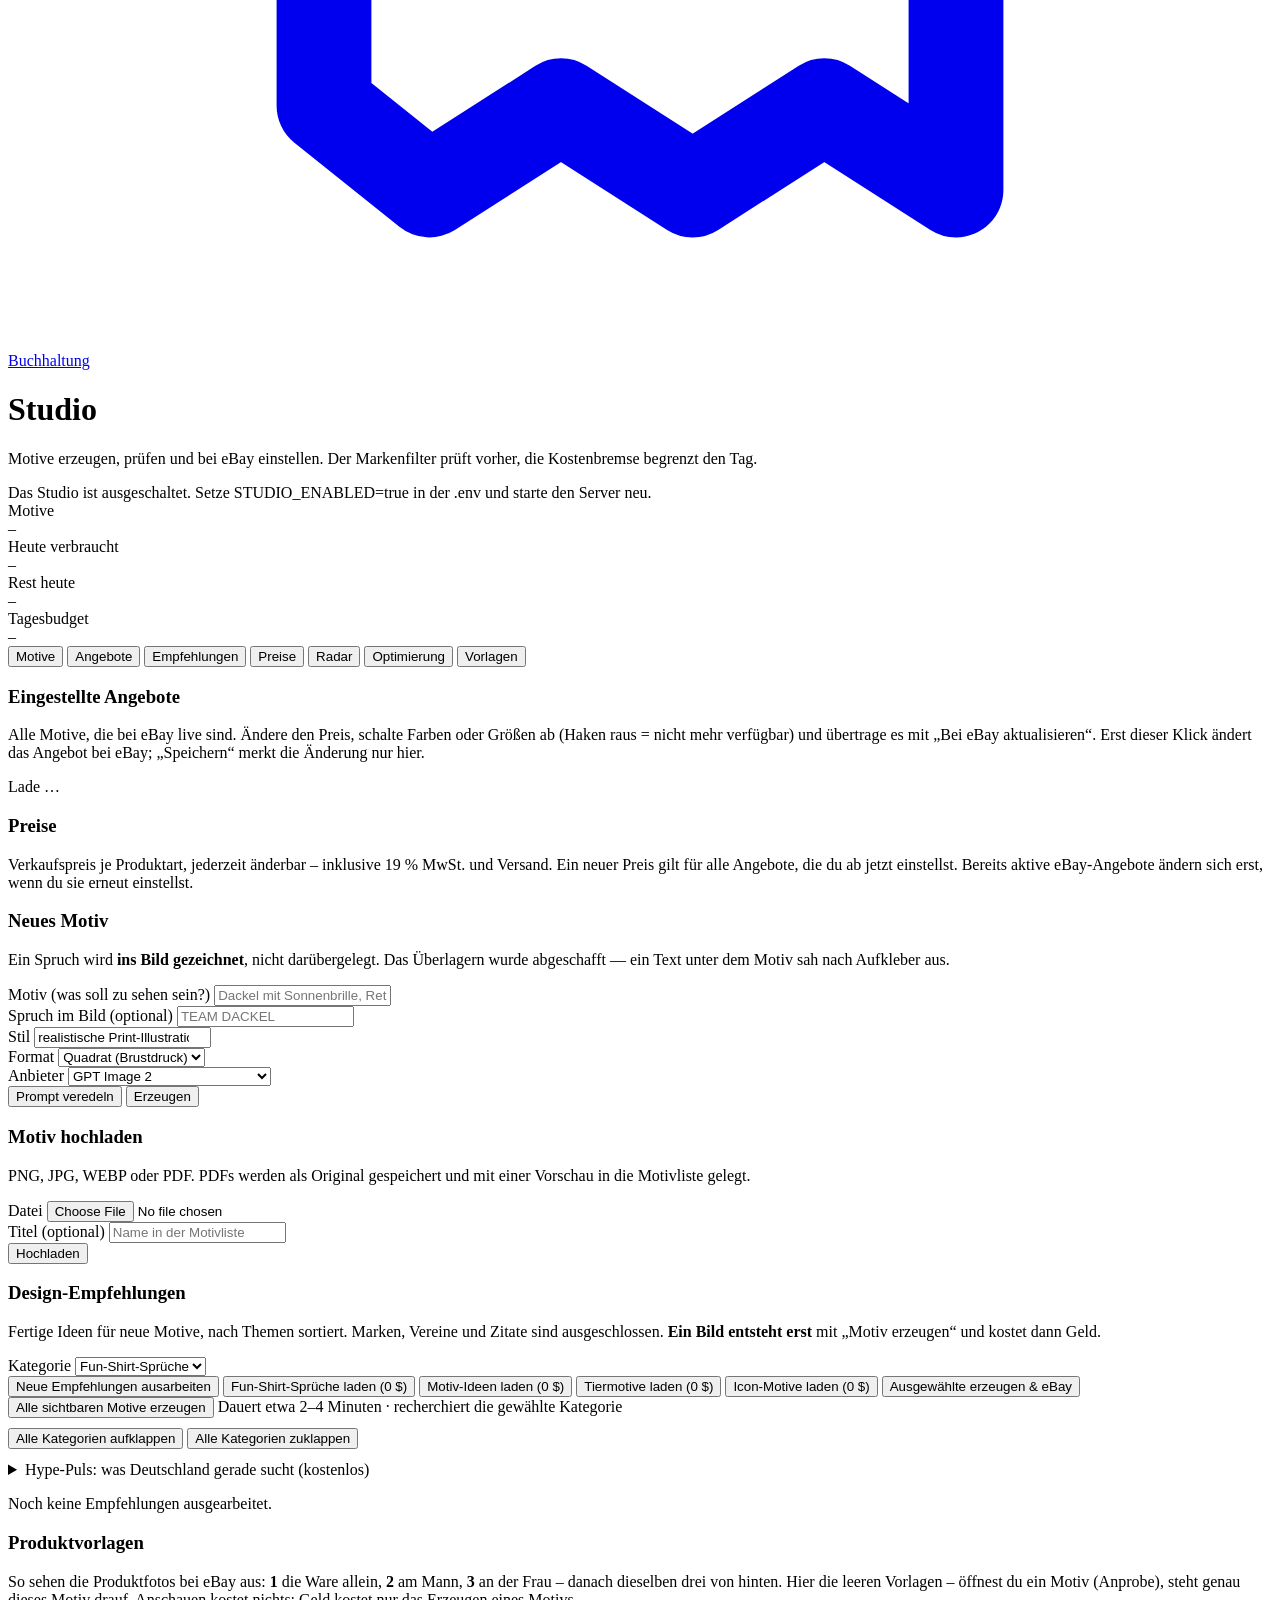
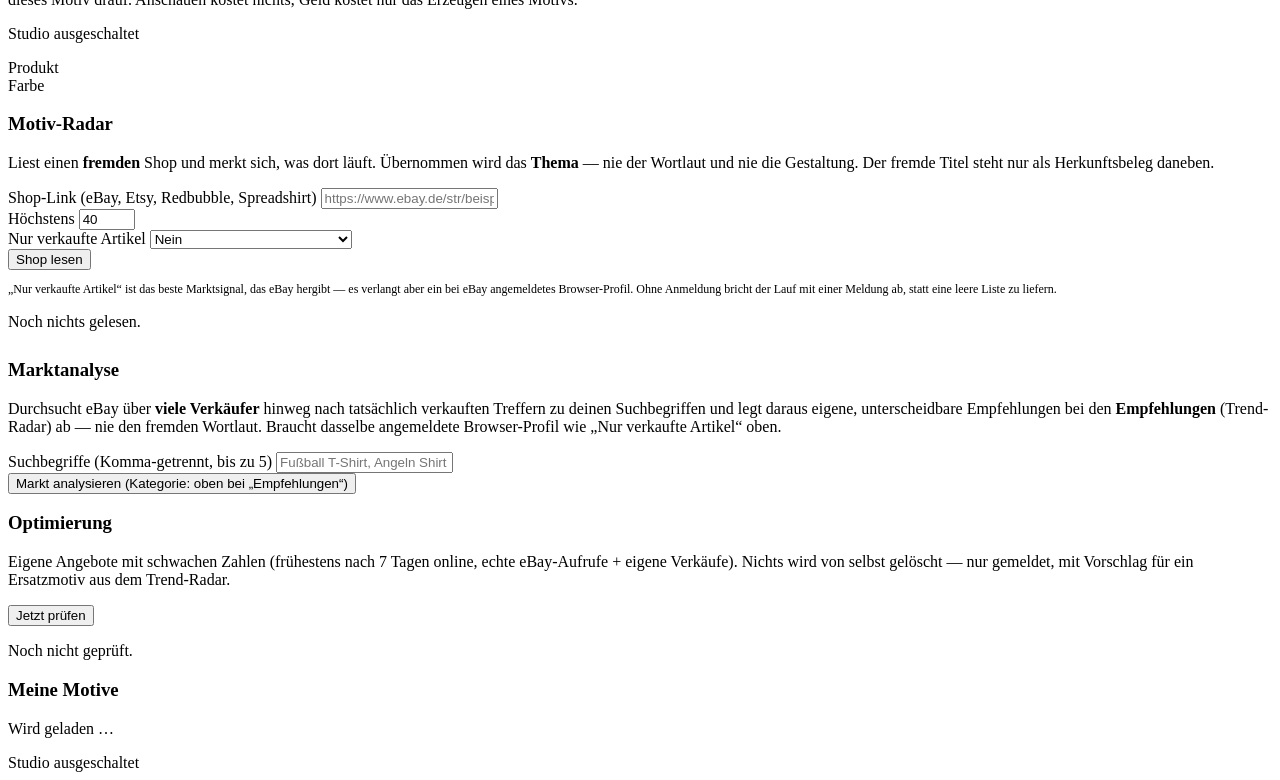
==== commit f3014b53: "Icon-Kollektion (Emoji, Herz, Baum, Sterne, ...) als kleines Brustlogo links Neue kostenlose Kollekt" ====
--- a/app/static/studio.html
+++ b/app/static/studio.html
@@ -207,6 +207,7 @@
         <button class="btn ghost" id="b-funshirt" title="Kuratierte Fun-Shirt-Sprüche mit kleinem passendem Motiv – kostenlos, es entsteht kein Bild">Fun-Shirt-Sprüche laden (0 $)</button>
         <button class="btn ghost" id="b-motiv" title="Großes Motiv als Blickfang, darunter nur ein kurzer Text – kostenlos, es entsteht kein Bild">Motiv-Ideen laden (0 $)</button>
         <button class="btn ghost" id="b-tiere" title="Reine Tiermotive, realistisch und animiert, ohne Text – kostenlos, es entsteht kein Bild">Tiermotive laden (0 $)</button>
+        <button class="btn ghost" id="b-icons" title="Kleine Icon-Motive (Emoji, Herz, Baum, Sterne, ...) – werden als Brustlogo links (8 cm) statt groß mittig gedruckt, kostenlos">Icon-Motive laden (0 $)</button>
         <button class="btn ghost" id="b-trends-auswahl" title="Erzeugt nur die angehakten Empfehlungen und prüft danach automatisch eBay">Ausgewählte erzeugen & eBay</button>
         <button class="btn ghost" id="b-trends-alle" title="Erzeugt alle aktuell sichtbaren offenen Empfehlungen nacheinander">Alle sichtbaren Motive erzeugen</button>
         <span class="muted">Dauert etwa 2–4 Minuten · recherchiert die gewählte Kategorie</span>
@@ -1733,6 +1734,7 @@
 $('b-funshirt').onclick = () => kollektionLaden('b-funshirt', 'funshirt-kollektion', 'funshirt', 'Fun-Shirt-Sprüche');
 $('b-motiv').onclick = () => kollektionLaden('b-motiv', 'motiv-kollektion', 'funshirt', 'Motiv groß, Text klein');
 $('b-tiere').onclick = () => kollektionLaden('b-tiere', 'tier-kollektion', 'funshirt', 'Tiermotive');
+$('b-icons').onclick = () => kollektionLaden('b-icons', 'random-kollektion', 'funshirt', 'Icon-Motive');
 
 async function radarErzeugenUndAutoEbay(knoepfe, sammler, leerText) {
   if (!knoepfe.length) {
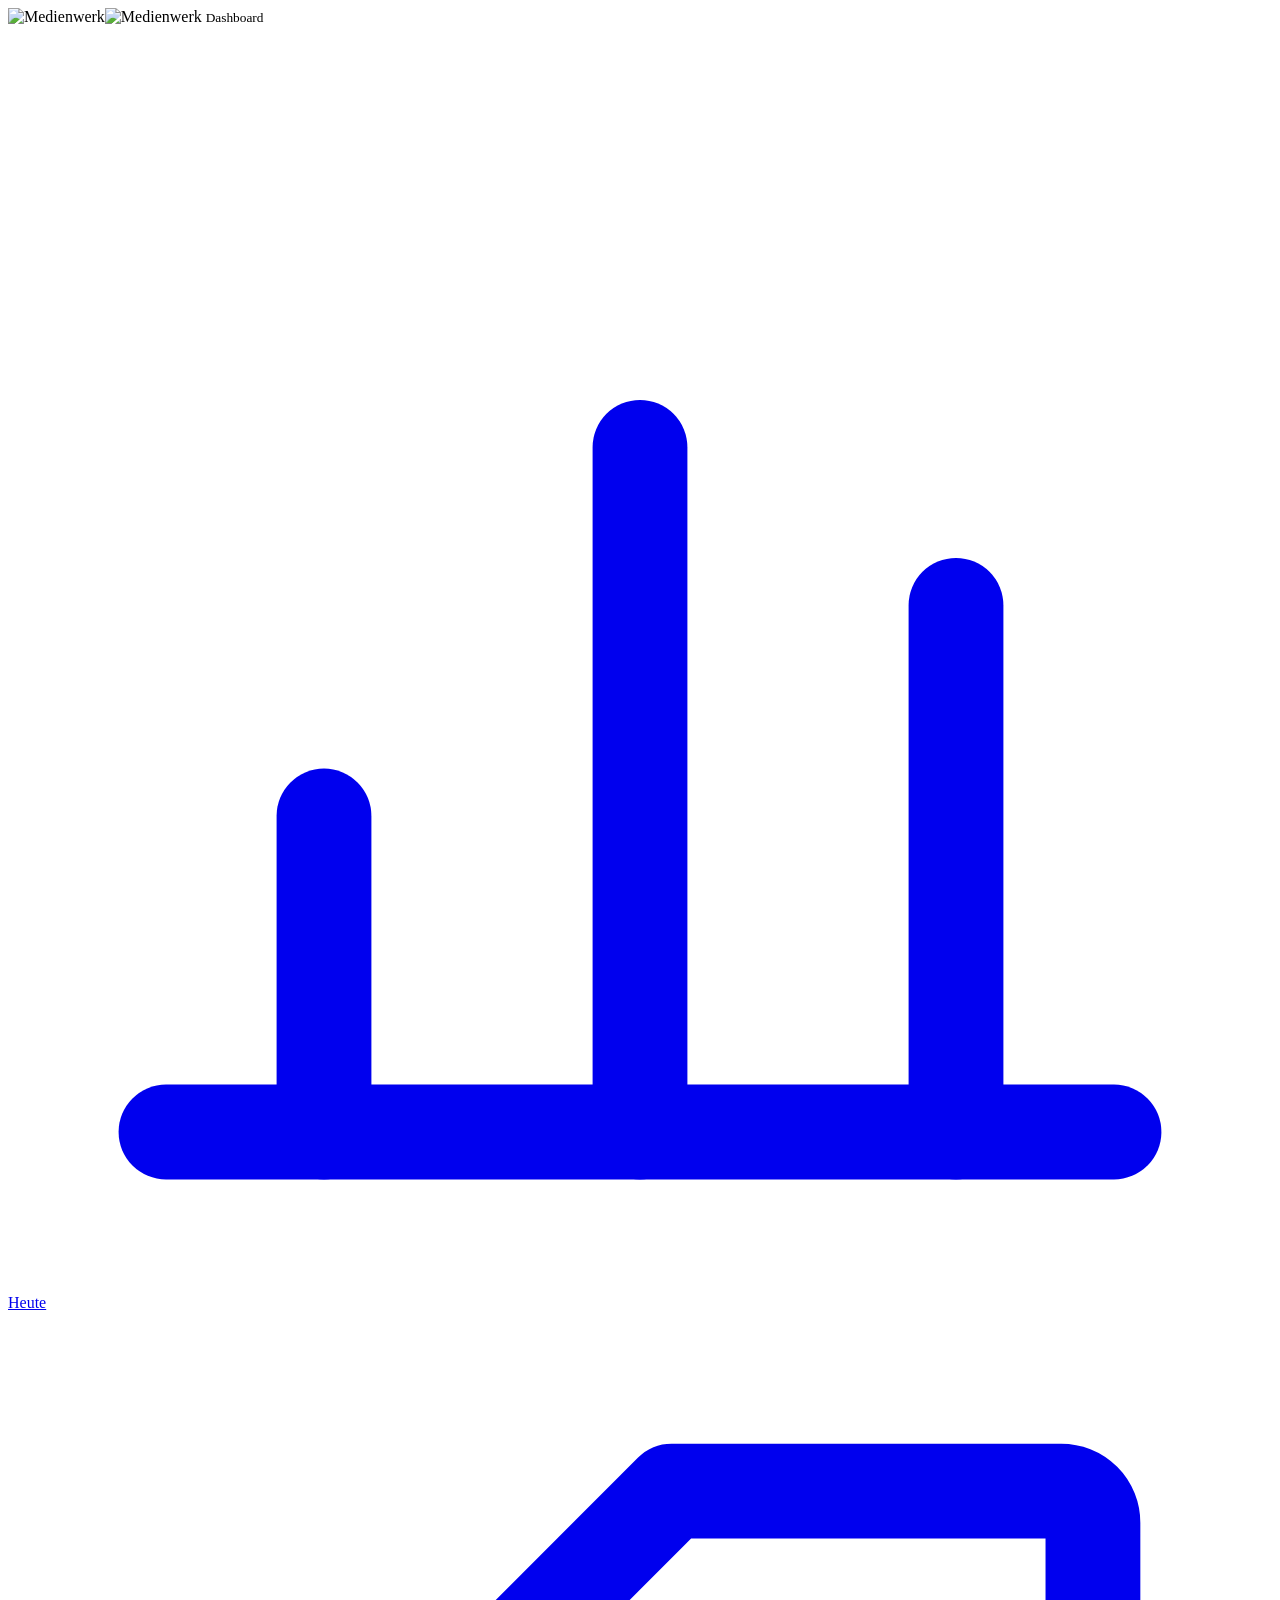
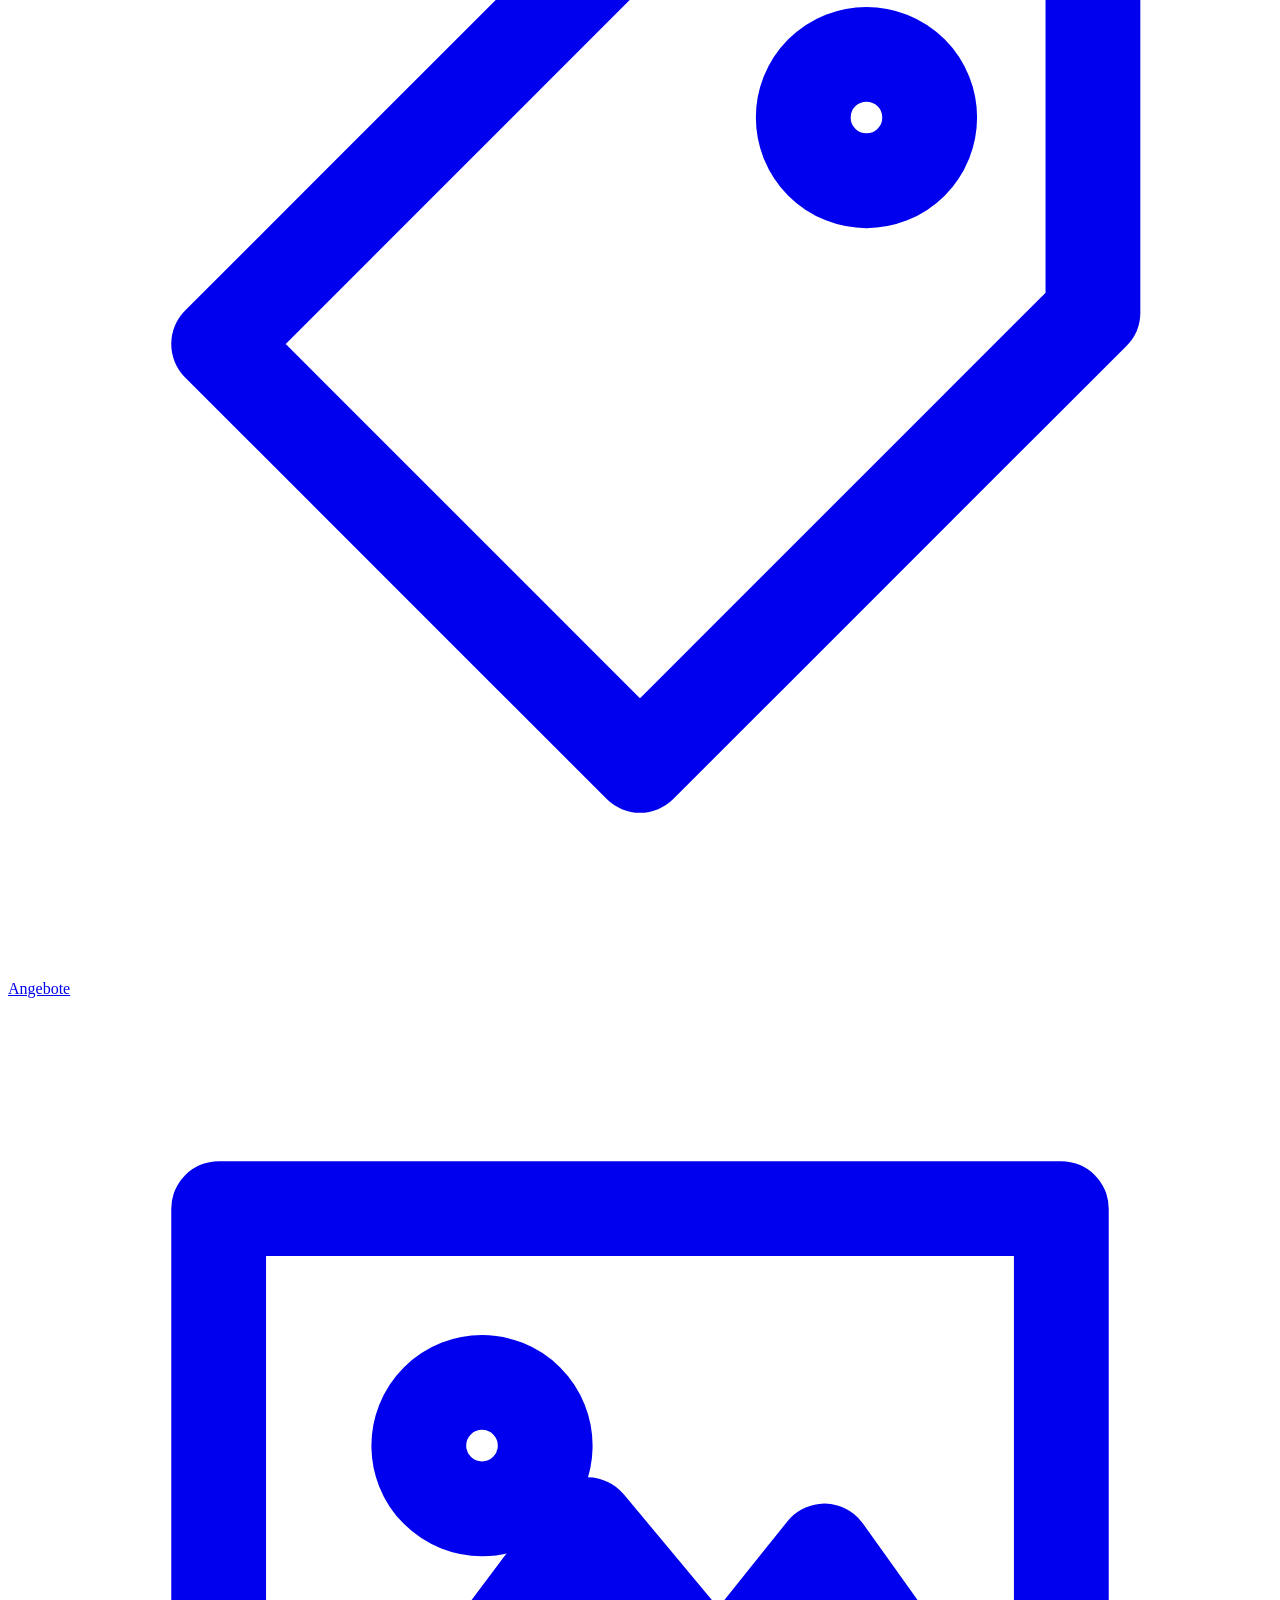
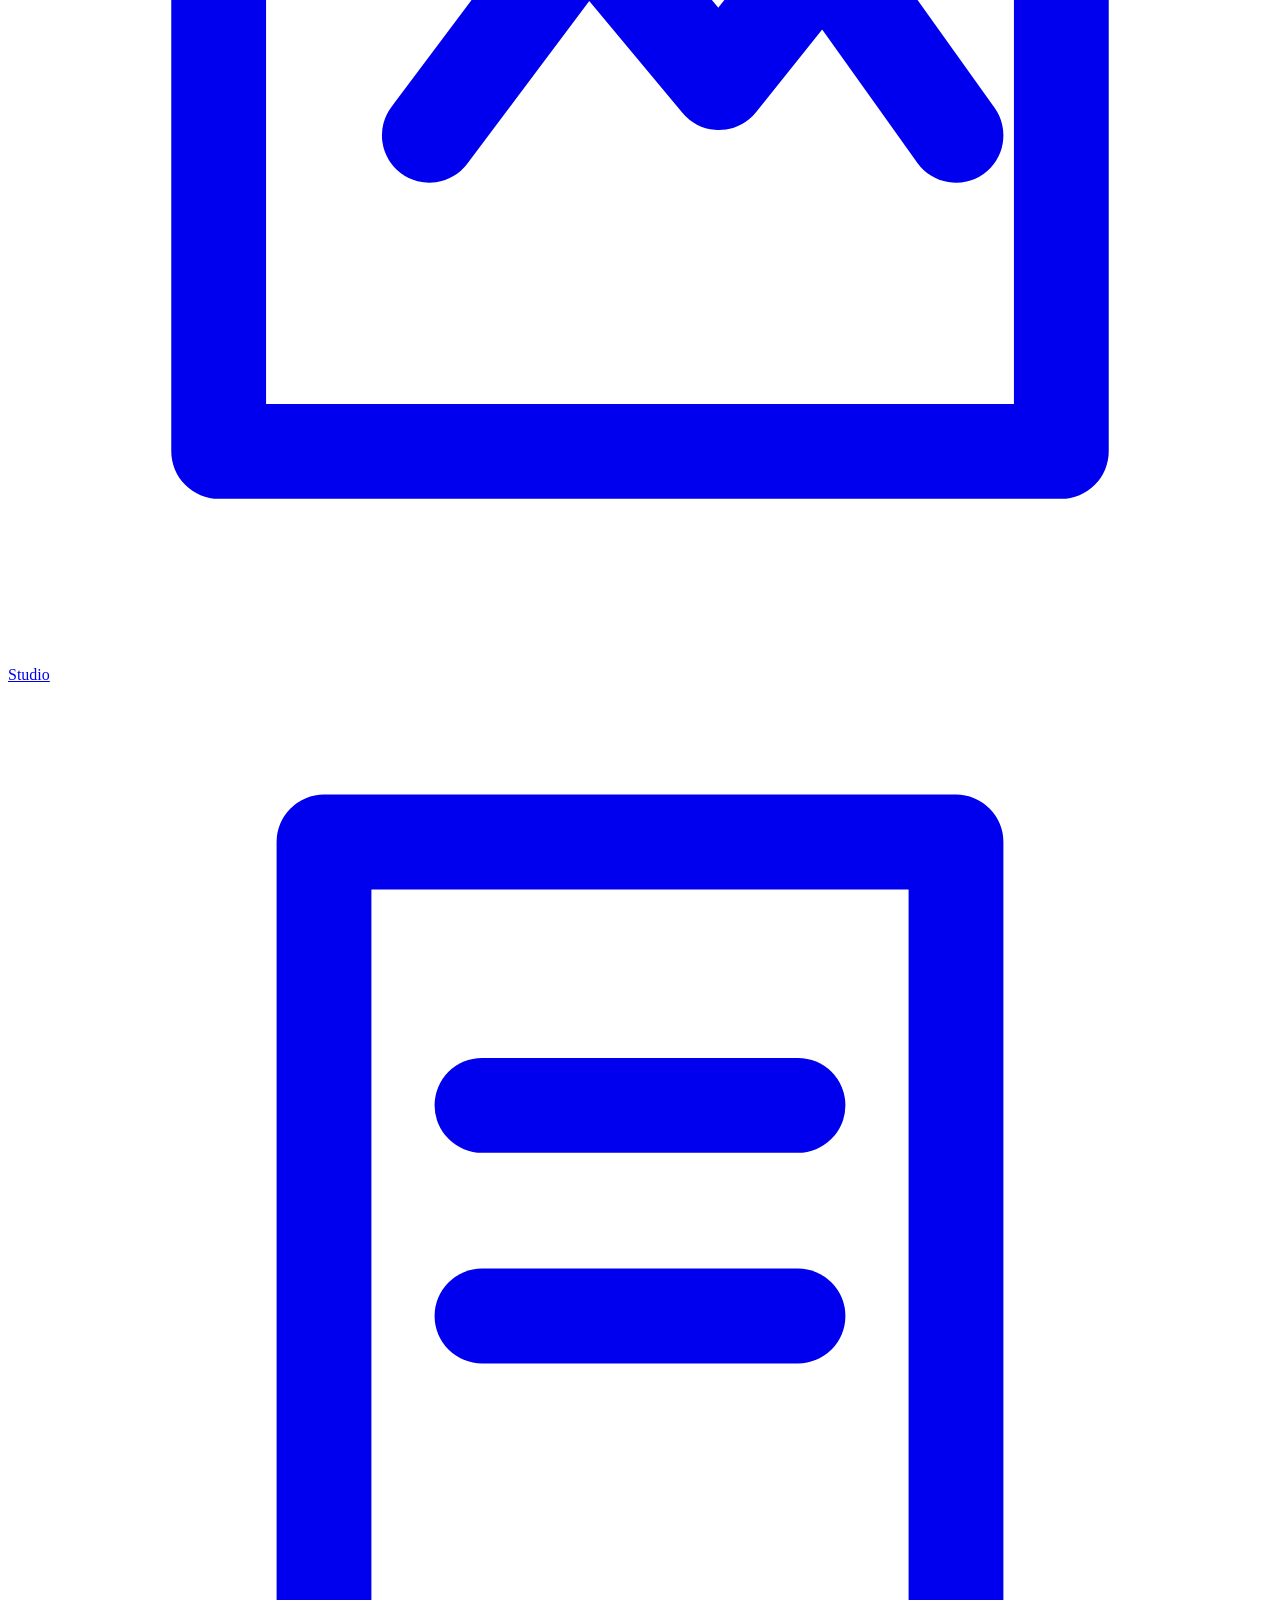
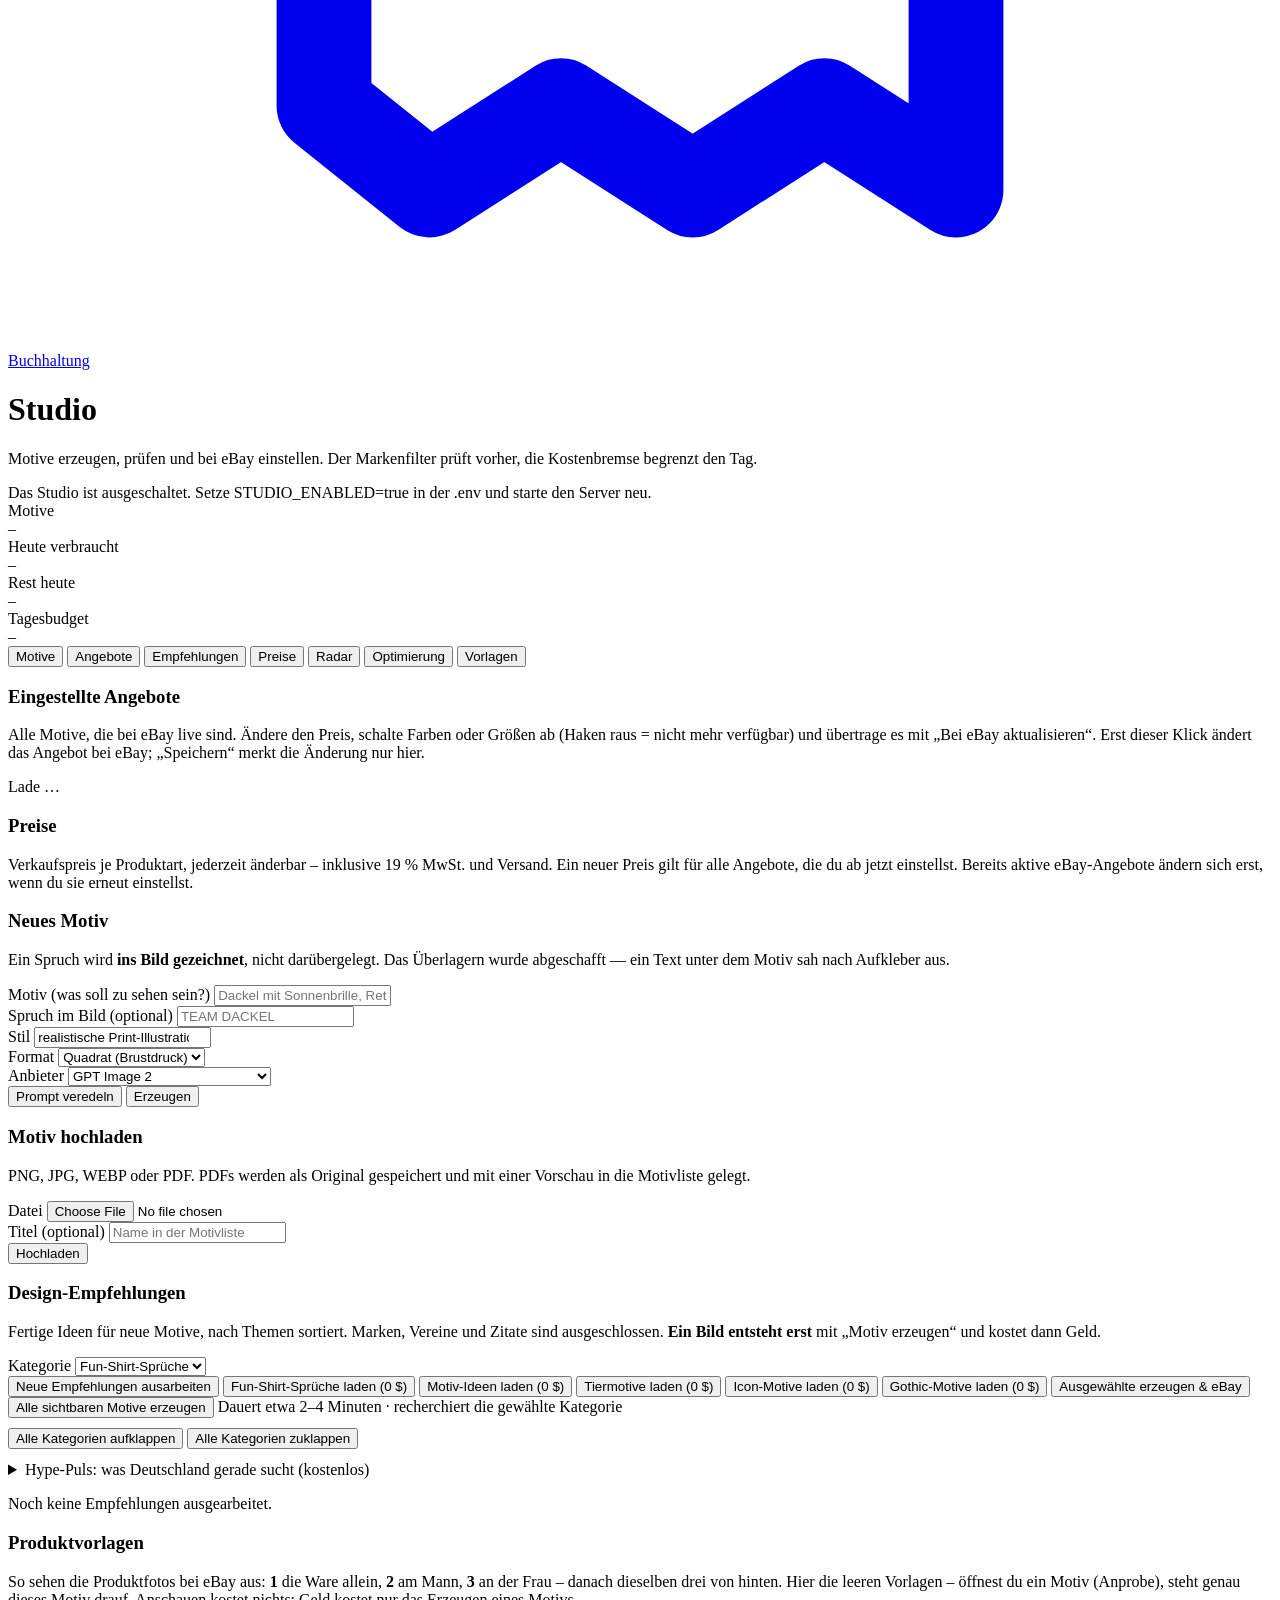
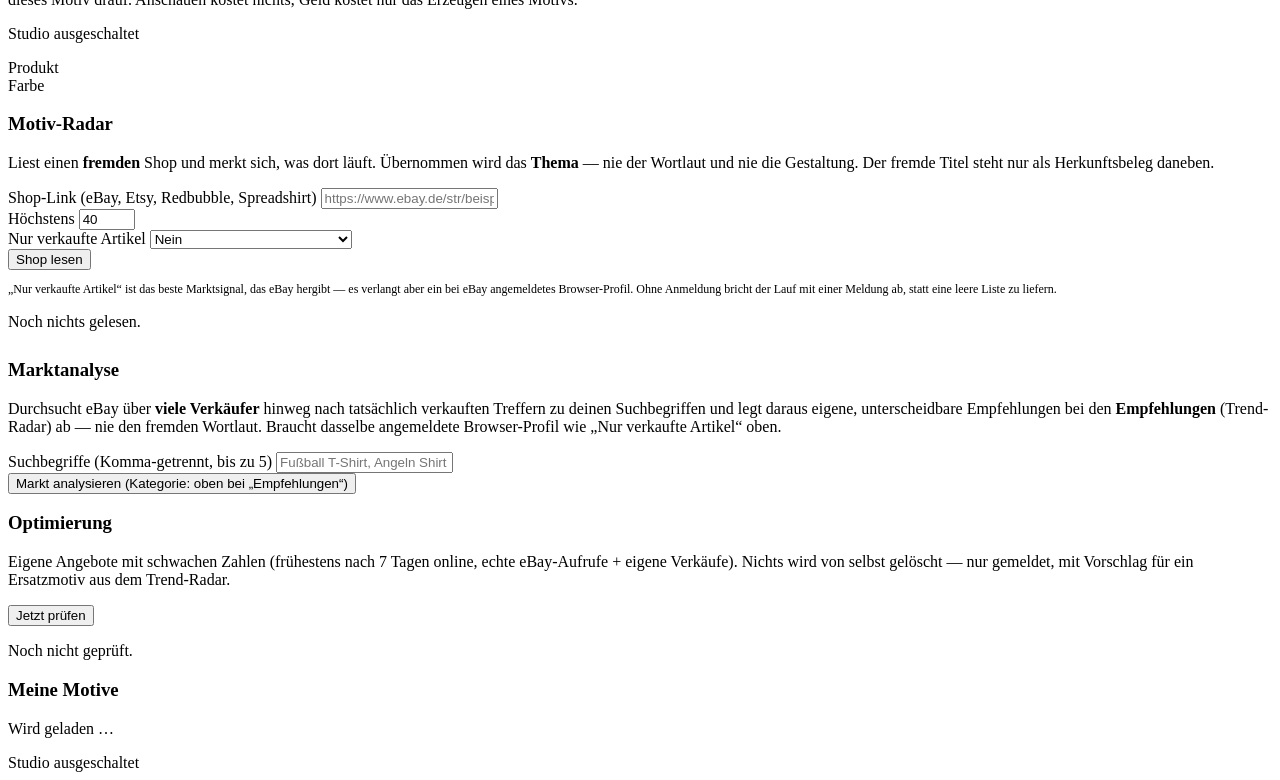
==== commit 72967ae6: "Gothic-Kollektion: Skelette bei Alltäglichem und angsteinflößende Kreaturen 15 Eintraege, zwei Linie" ====
--- a/app/static/studio.html
+++ b/app/static/studio.html
@@ -208,6 +208,7 @@
         <button class="btn ghost" id="b-motiv" title="Großes Motiv als Blickfang, darunter nur ein kurzer Text – kostenlos, es entsteht kein Bild">Motiv-Ideen laden (0 $)</button>
         <button class="btn ghost" id="b-tiere" title="Reine Tiermotive, realistisch und animiert, ohne Text – kostenlos, es entsteht kein Bild">Tiermotive laden (0 $)</button>
         <button class="btn ghost" id="b-icons" title="Kleine Icon-Motive (Emoji, Herz, Baum, Sterne, ...) – werden als Brustlogo links (8 cm) statt groß mittig gedruckt, kostenlos">Icon-Motive laden (0 $)</button>
+        <button class="btn ghost" id="b-gothic" title="Skelette bei Alltäglichem und angsteinflößende Kreaturen – kostenlos, es entsteht kein Bild">Gothic-Motive laden (0 $)</button>
         <button class="btn ghost" id="b-trends-auswahl" title="Erzeugt nur die angehakten Empfehlungen und prüft danach automatisch eBay">Ausgewählte erzeugen & eBay</button>
         <button class="btn ghost" id="b-trends-alle" title="Erzeugt alle aktuell sichtbaren offenen Empfehlungen nacheinander">Alle sichtbaren Motive erzeugen</button>
         <span class="muted">Dauert etwa 2–4 Minuten · recherchiert die gewählte Kategorie</span>
@@ -1735,6 +1736,7 @@
 $('b-motiv').onclick = () => kollektionLaden('b-motiv', 'motiv-kollektion', 'funshirt', 'Motiv groß, Text klein');
 $('b-tiere').onclick = () => kollektionLaden('b-tiere', 'tier-kollektion', 'funshirt', 'Tiermotive');
 $('b-icons').onclick = () => kollektionLaden('b-icons', 'random-kollektion', 'funshirt', 'Icon-Motive');
+$('b-gothic').onclick = () => kollektionLaden('b-gothic', 'gothic-kollektion', 'funshirt', 'Gothic-Motive');
 
 async function radarErzeugenUndAutoEbay(knoepfe, sammler, leerText) {
   if (!knoepfe.length) {
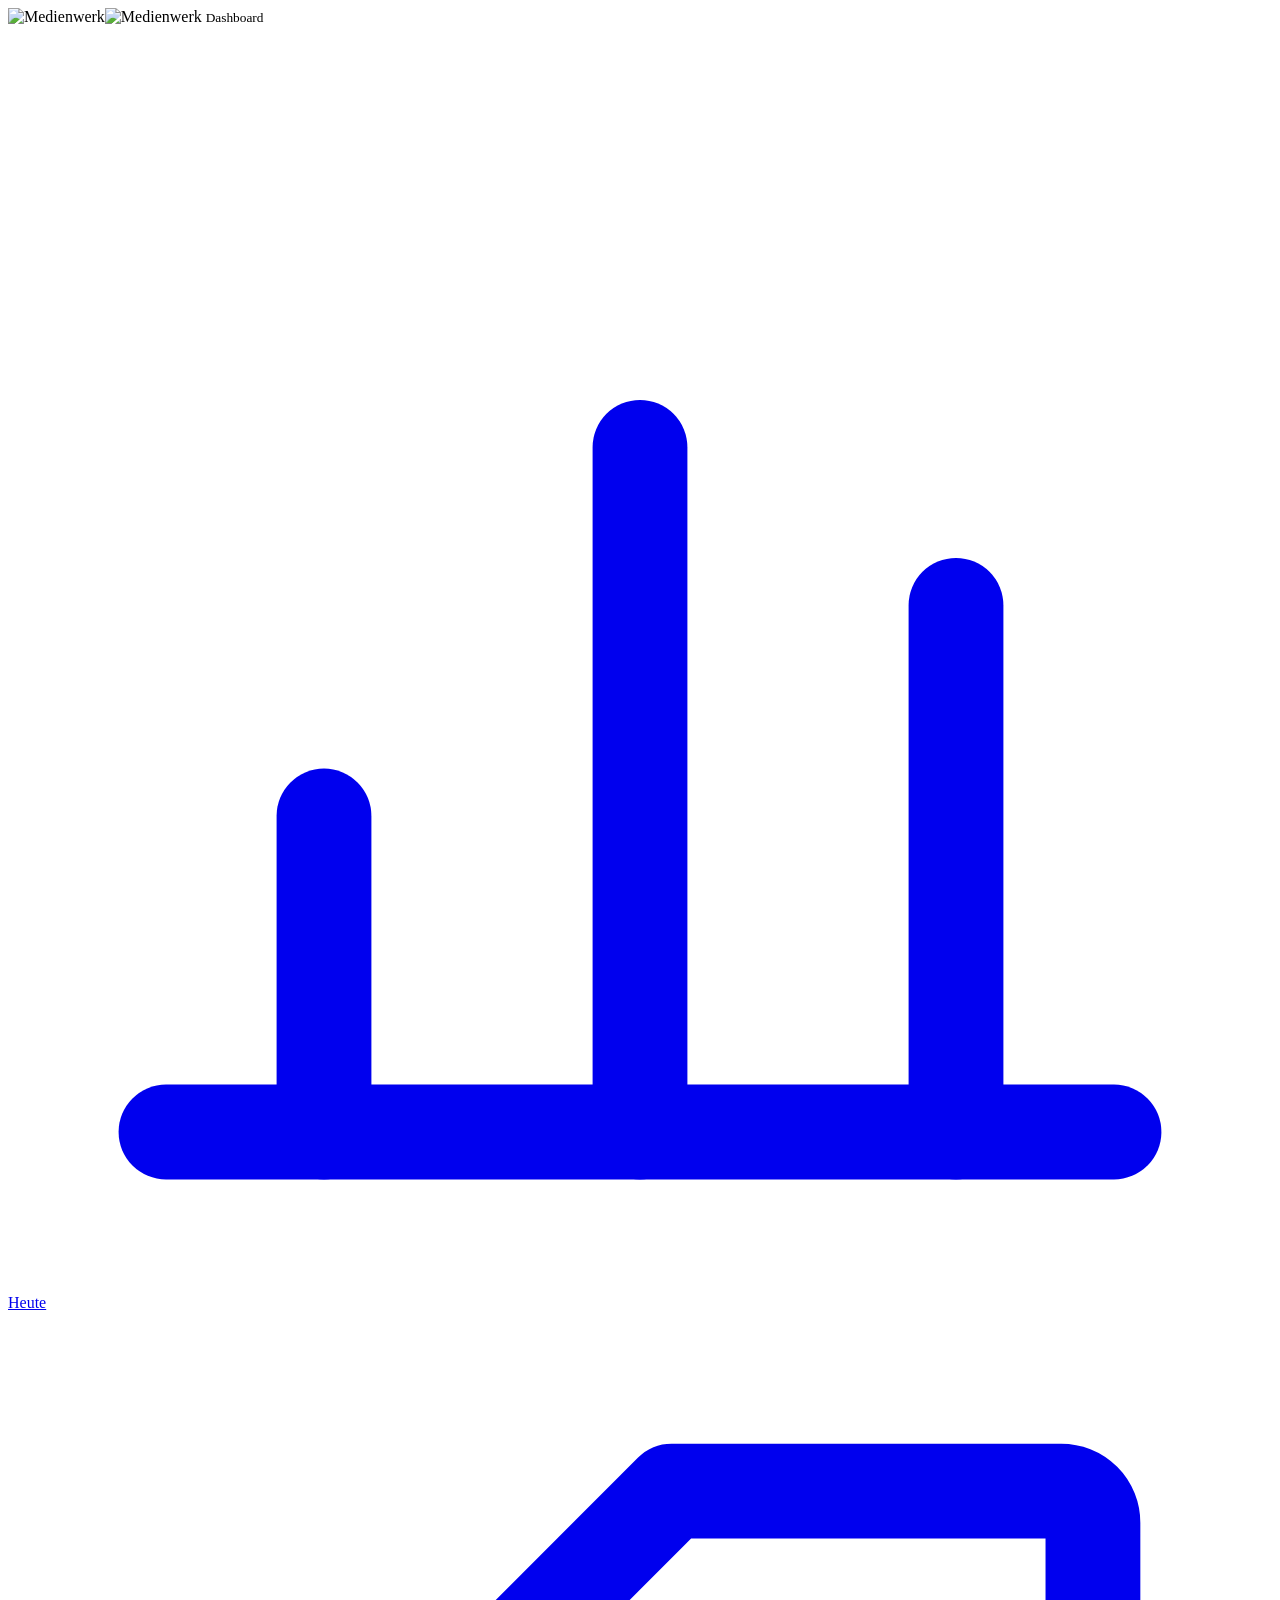
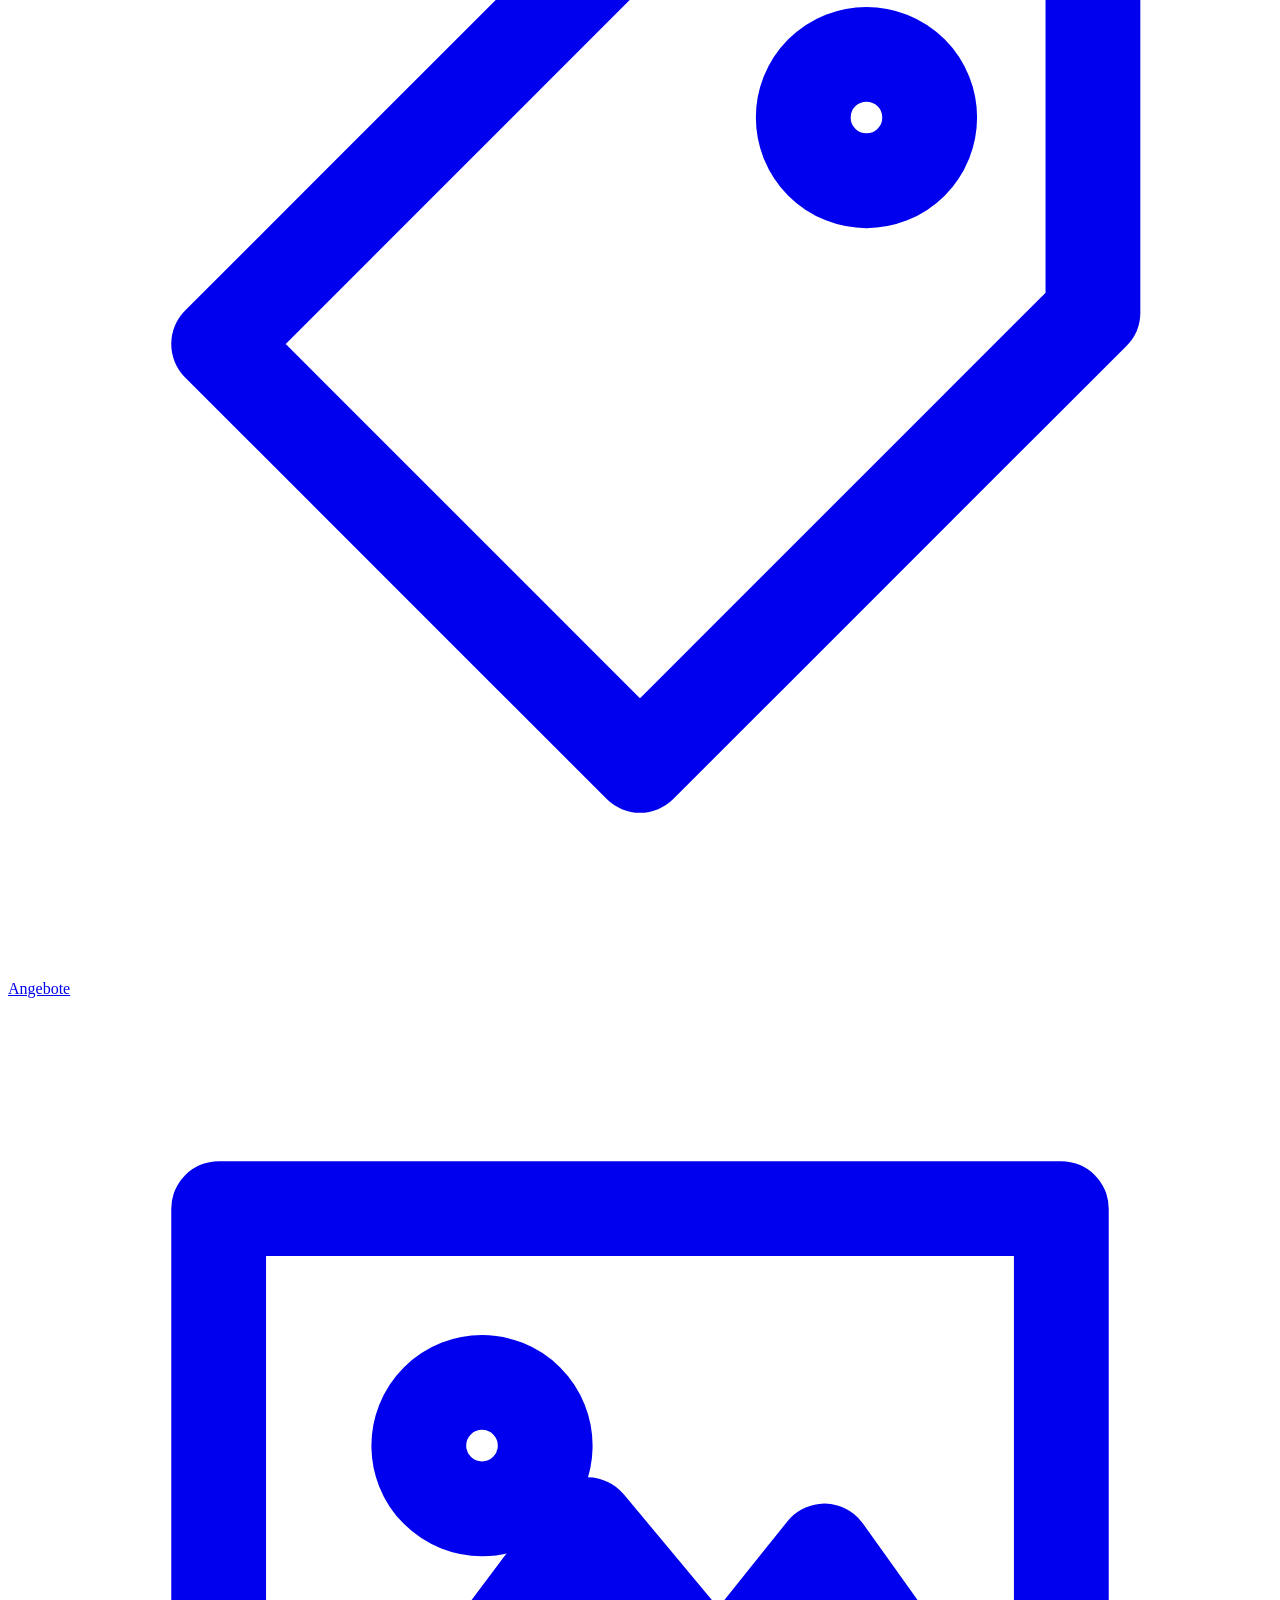
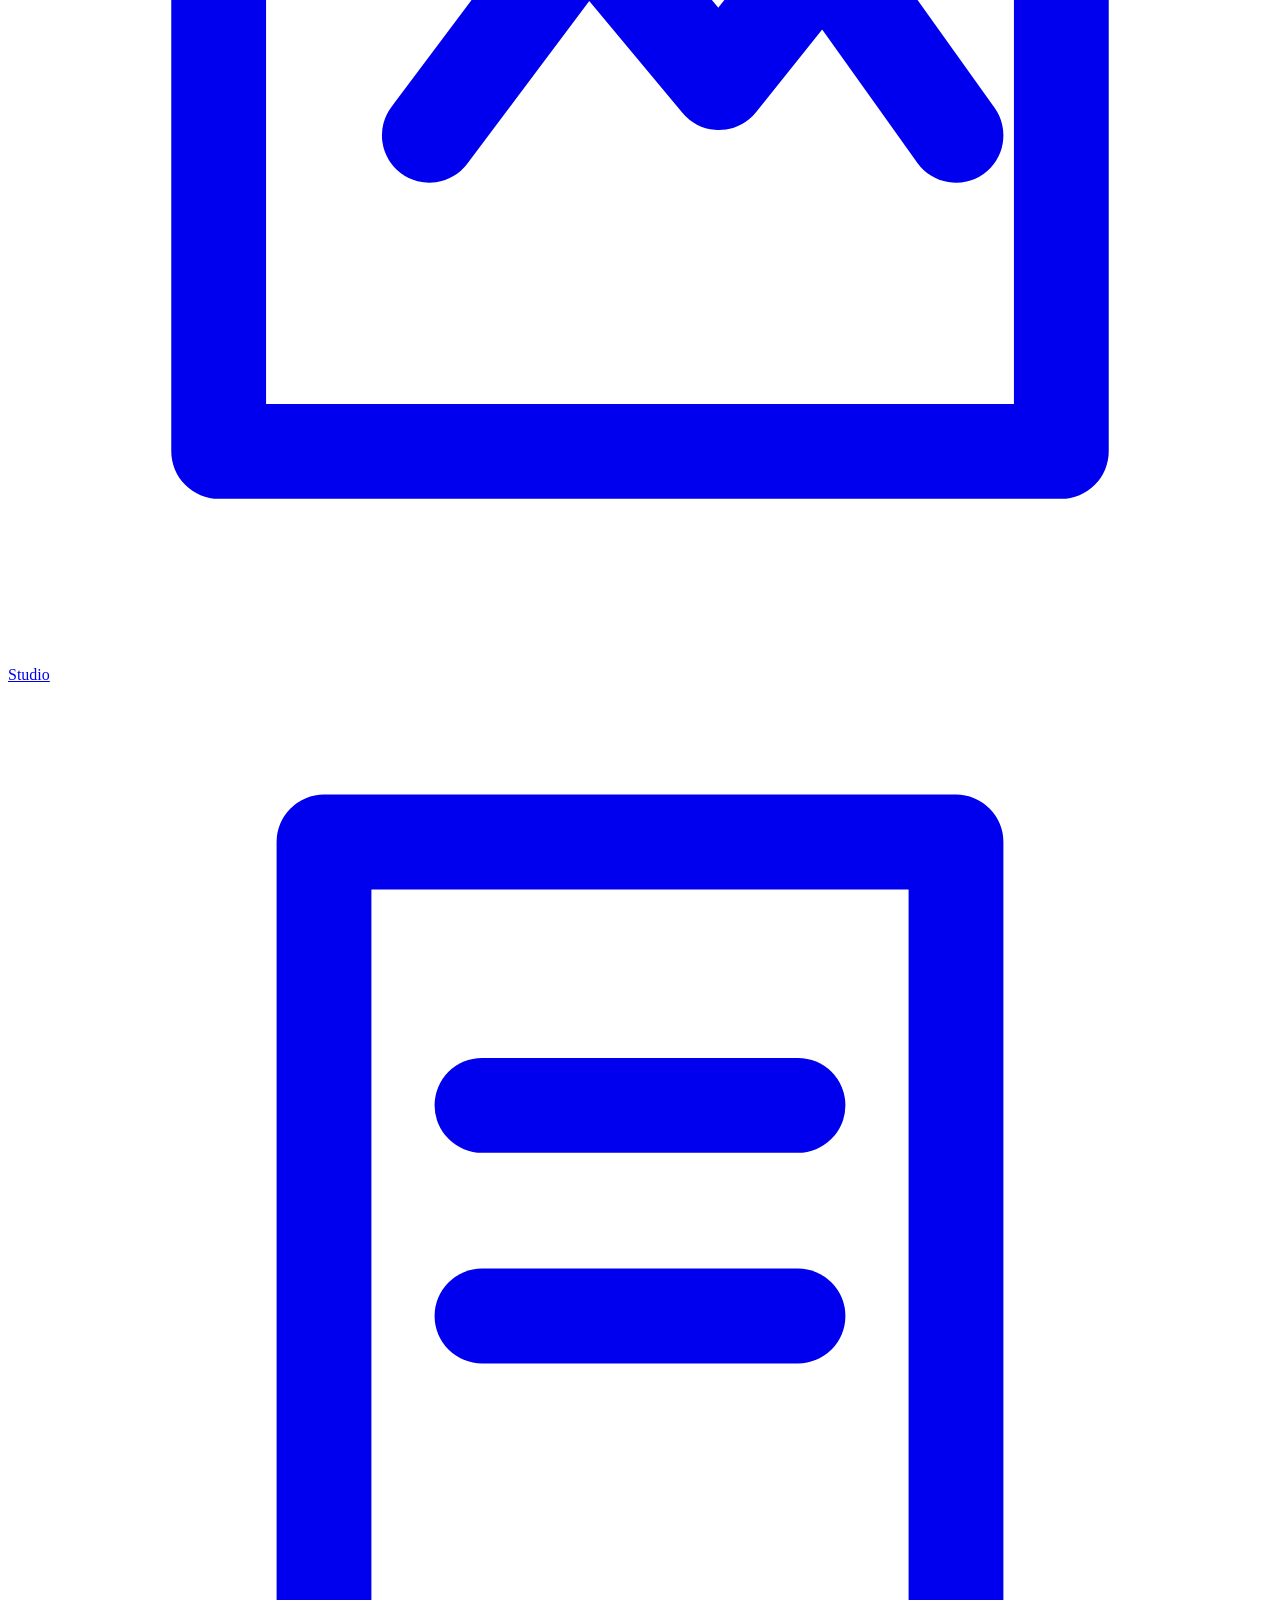
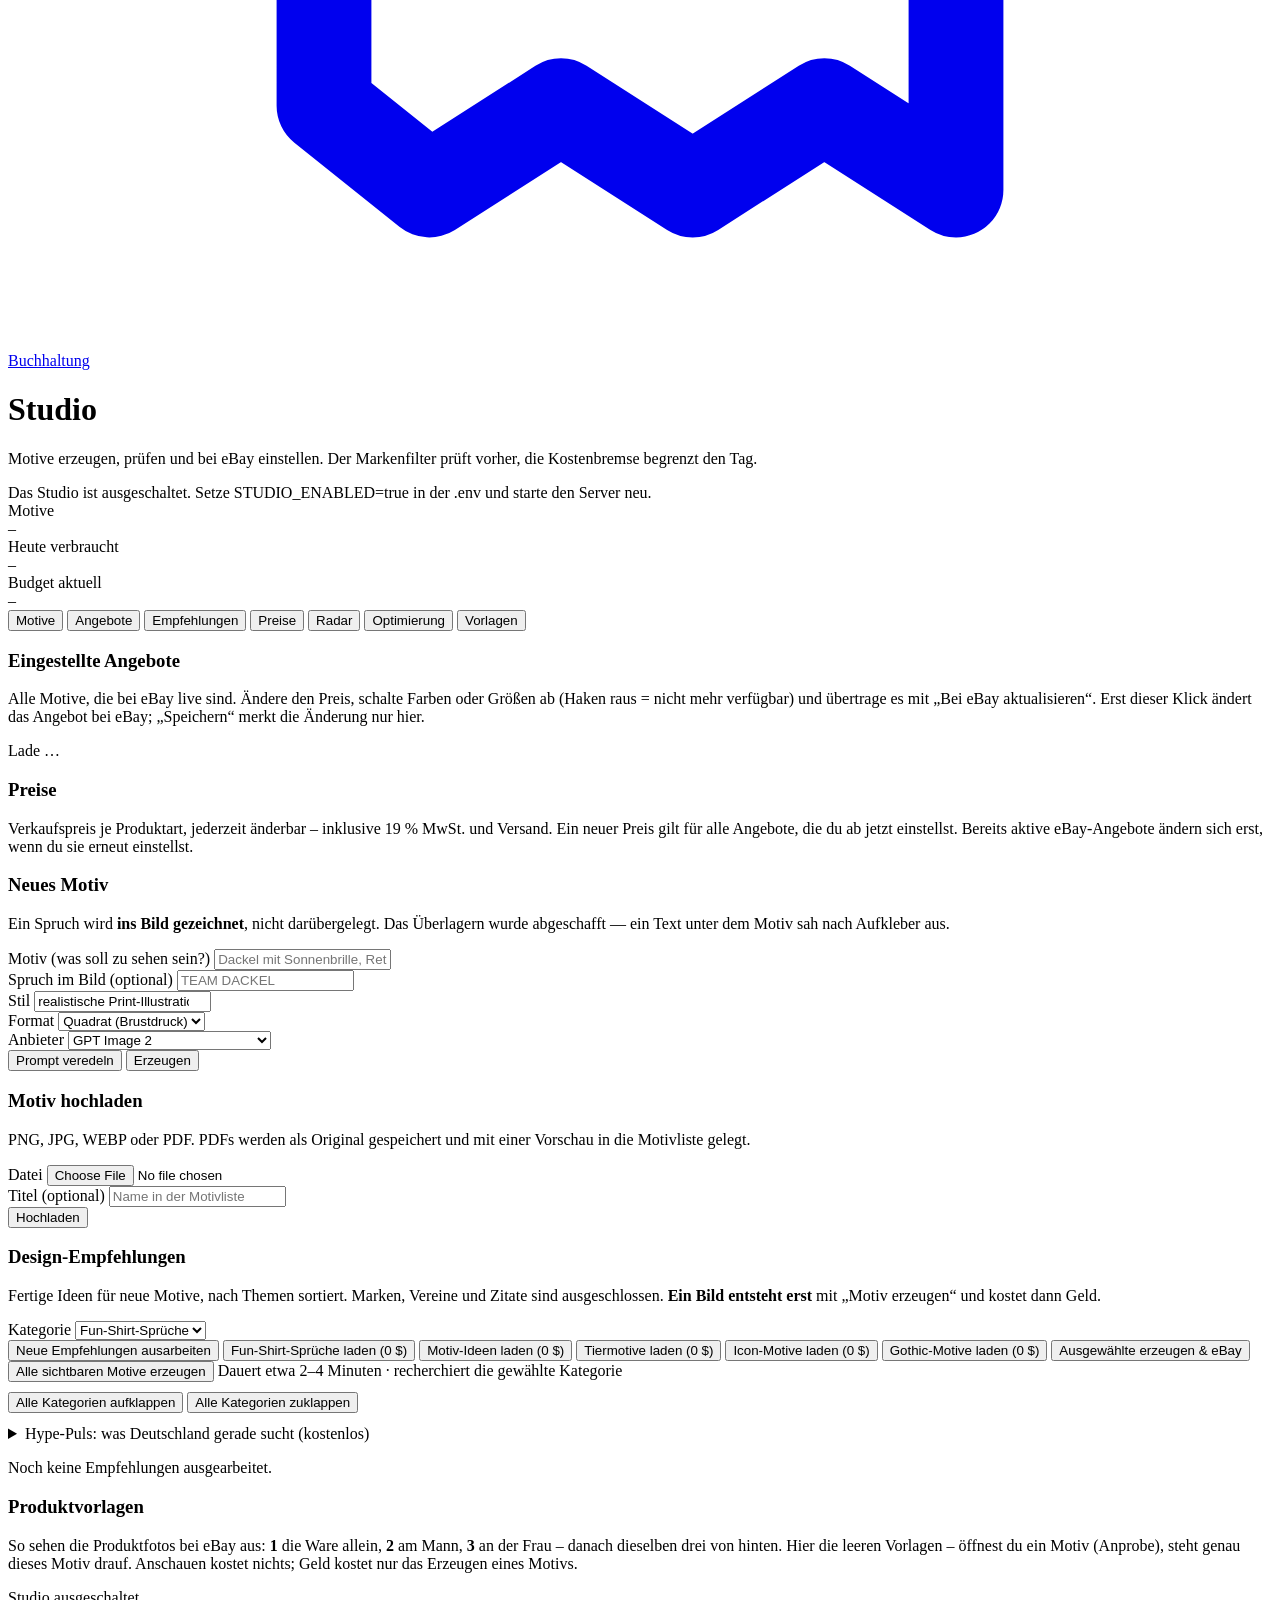
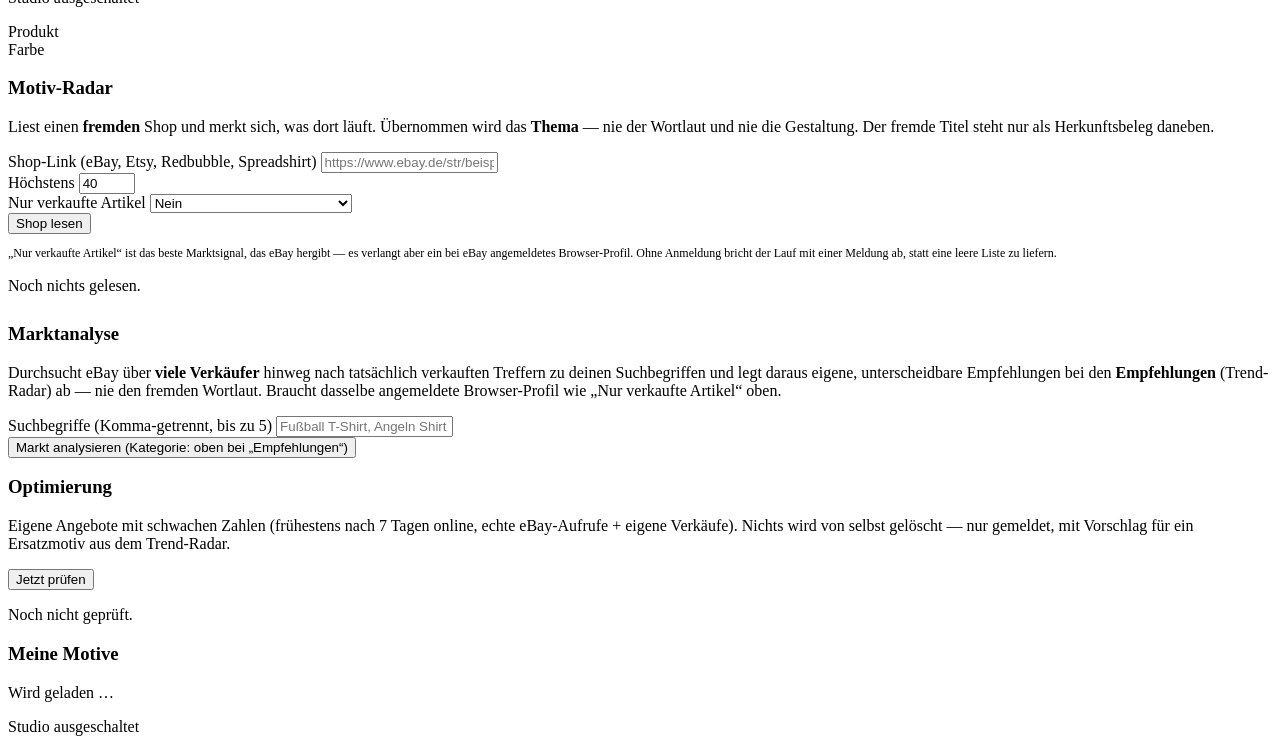
==== commit 2aeb9a66: ""Tagesbudget" zu "Budget aktuell" umbenannt, zeigt jetzt den Rest Nutzerwunsch (20.11.2026): die Kac" ====
--- a/app/static/studio.html
+++ b/app/static/studio.html
@@ -66,8 +66,7 @@
     <div class="grid-kpi">
       <div class="kpi"><div class="label">Motive</div><div class="value" id="k-motive">–</div></div>
       <div class="kpi"><div class="label">Heute verbraucht</div><div class="value" id="k-verbraucht">–</div></div>
-      <div class="kpi"><div class="label">Rest heute</div><div class="value" id="k-rest">–</div></div>
-      <div class="kpi"><div class="label">Tagesbudget</div><div class="value" id="k-budget">–</div></div>
+      <div class="kpi"><div class="label">Budget aktuell</div><div class="value" id="k-budget">–</div></div>
     </div>
 
     <div class="studio-reiter" id="studio-reiter" role="tablist">
@@ -406,9 +405,9 @@
   $('k-motive').textContent = s.designs ?? 0;
   $('k-verbraucht').textContent = usd(s.verbraucht_heute_usd);
   const unbegrenzt = s.tagesbudget_usd < 0;
-  $('k-rest').textContent = unbegrenzt ? 'unbegrenzt' : usd(s.rest_heute_usd);
-  $('k-budget').textContent = unbegrenzt ? 'unbegrenzt' : usd(s.tagesbudget_usd);
-  $('k-rest').closest('.kpi').hidden = unbegrenzt;
+  // "Budget aktuell" zeigt den REST (nicht die Obergrenze) - er soll sich von
+  // selbst verkleinern, sobald etwas erzeugt wird (Nutzerwunsch 20.11.2026).
+  $('k-budget').textContent = unbegrenzt ? 'unbegrenzt' : usd(s.rest_heute_usd);
   if (s.tagesbudget_usd === 0) {
     $('hinweis').hidden = false;
     $('hinweis').textContent =
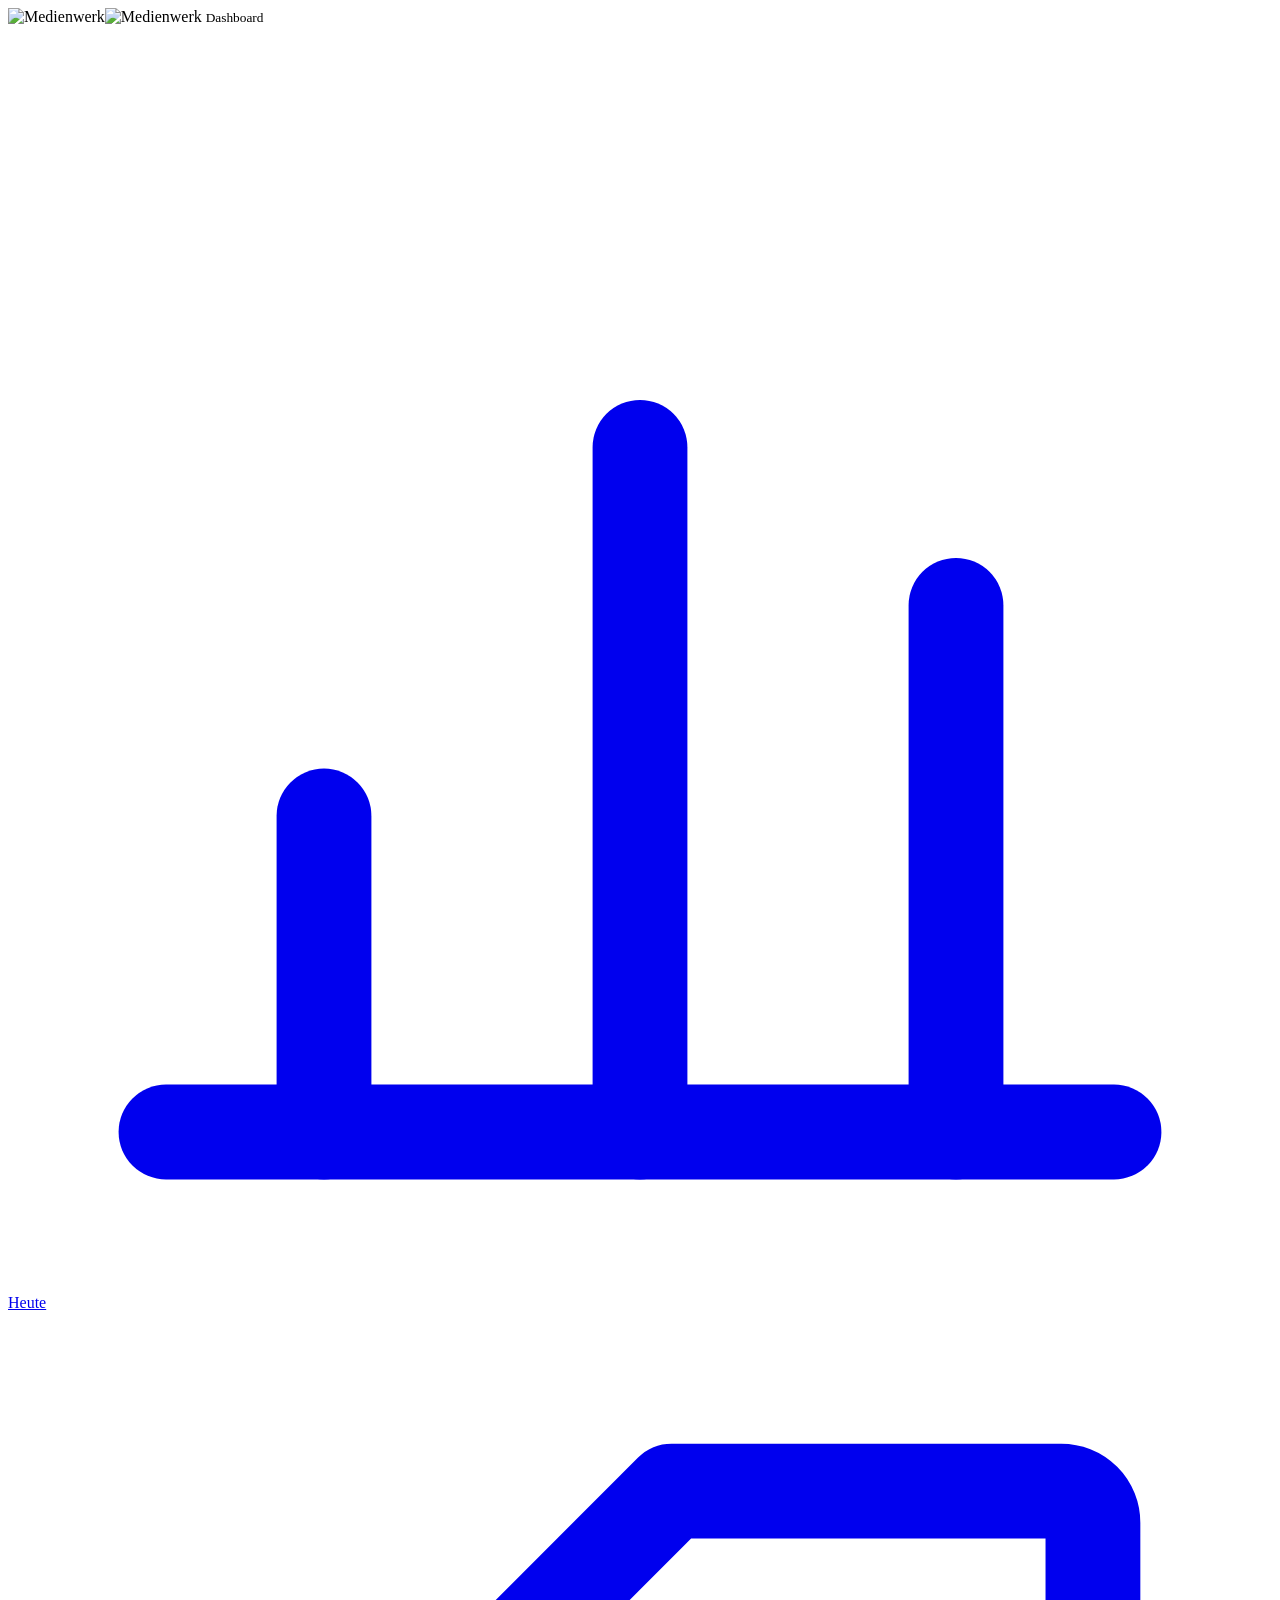
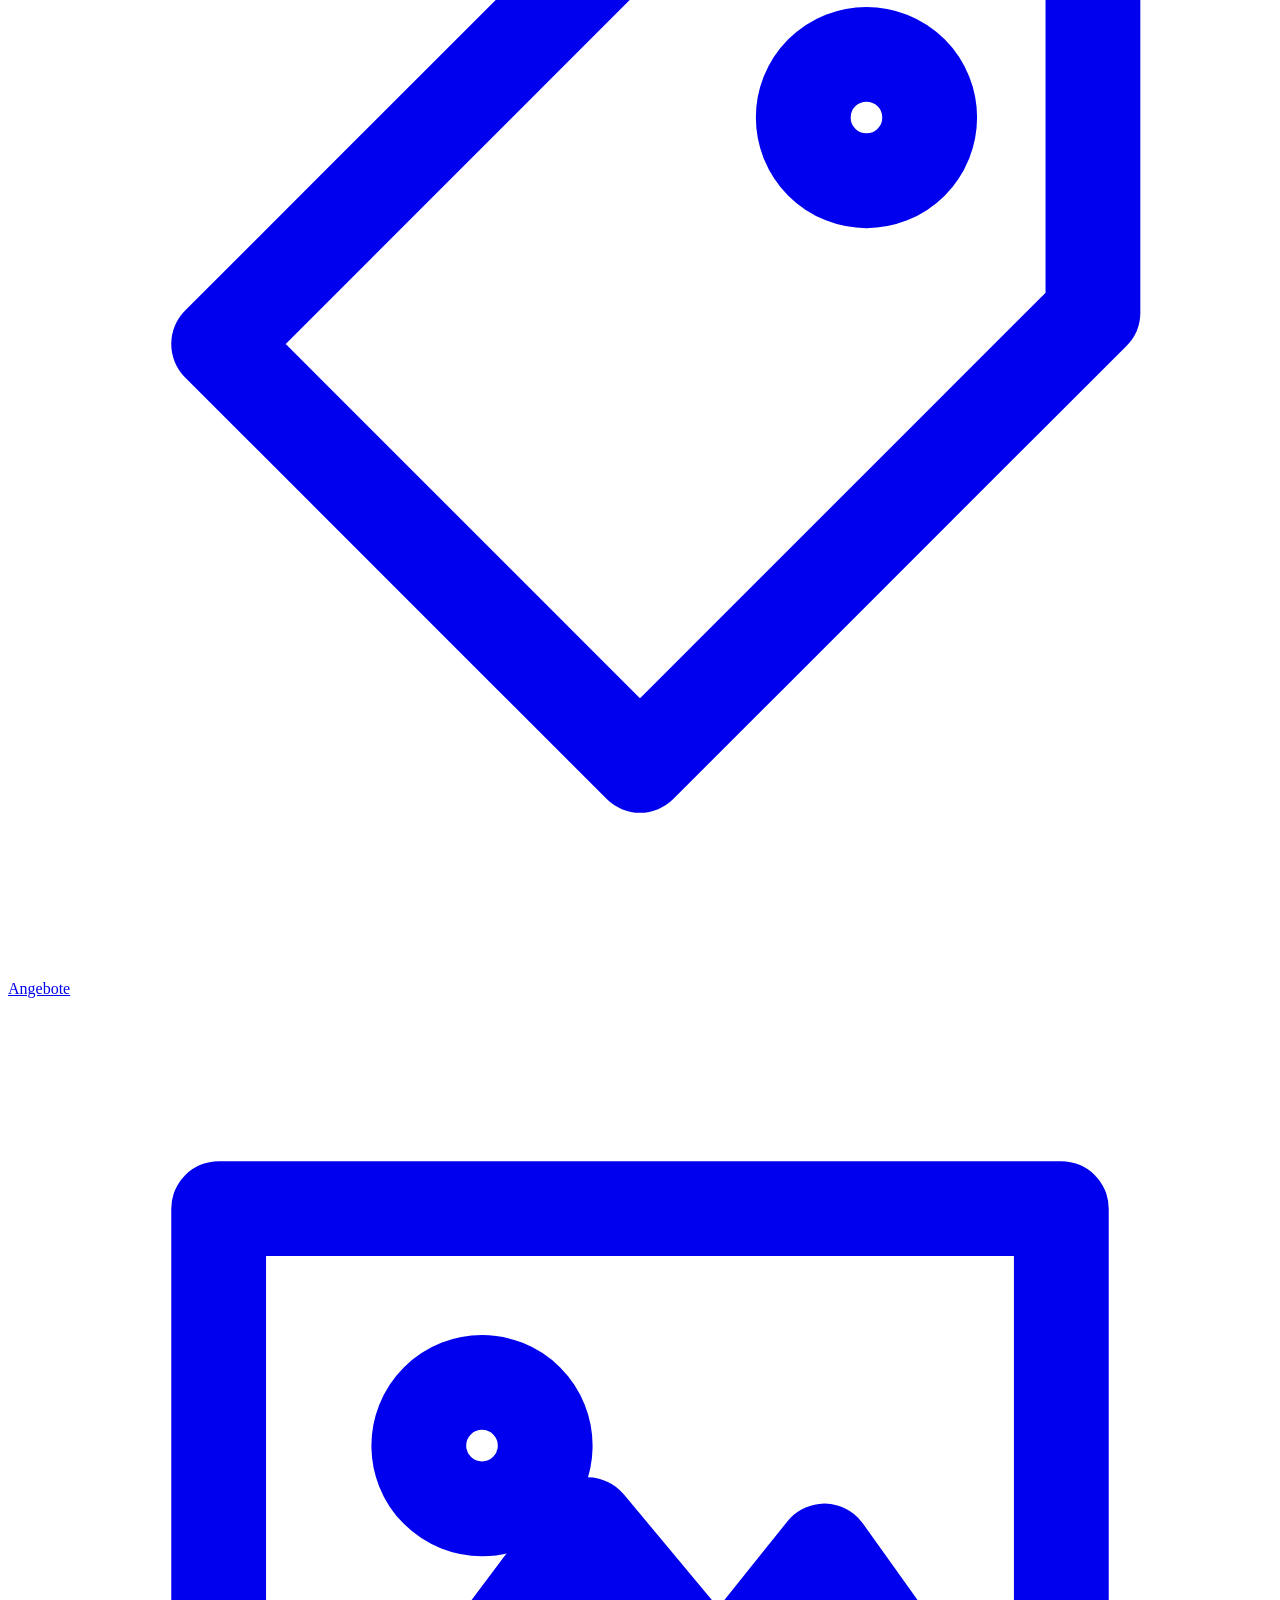
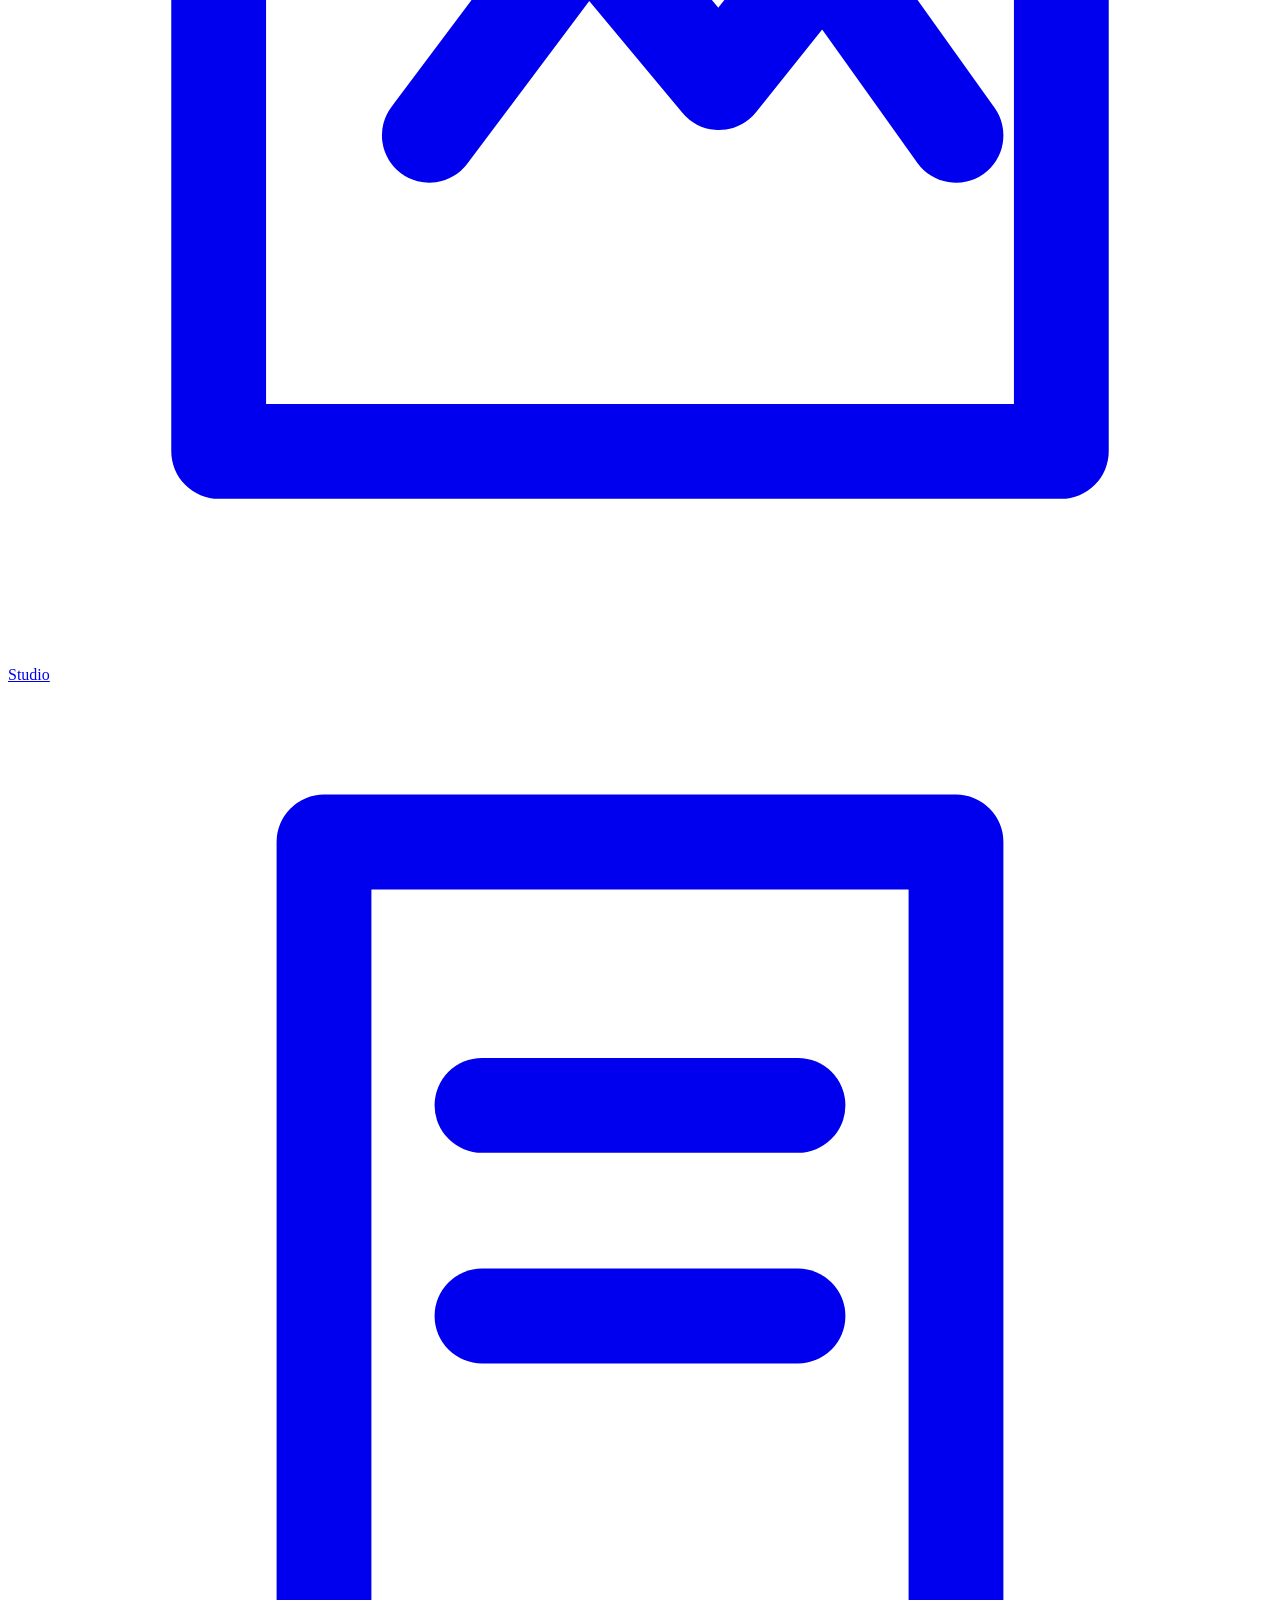
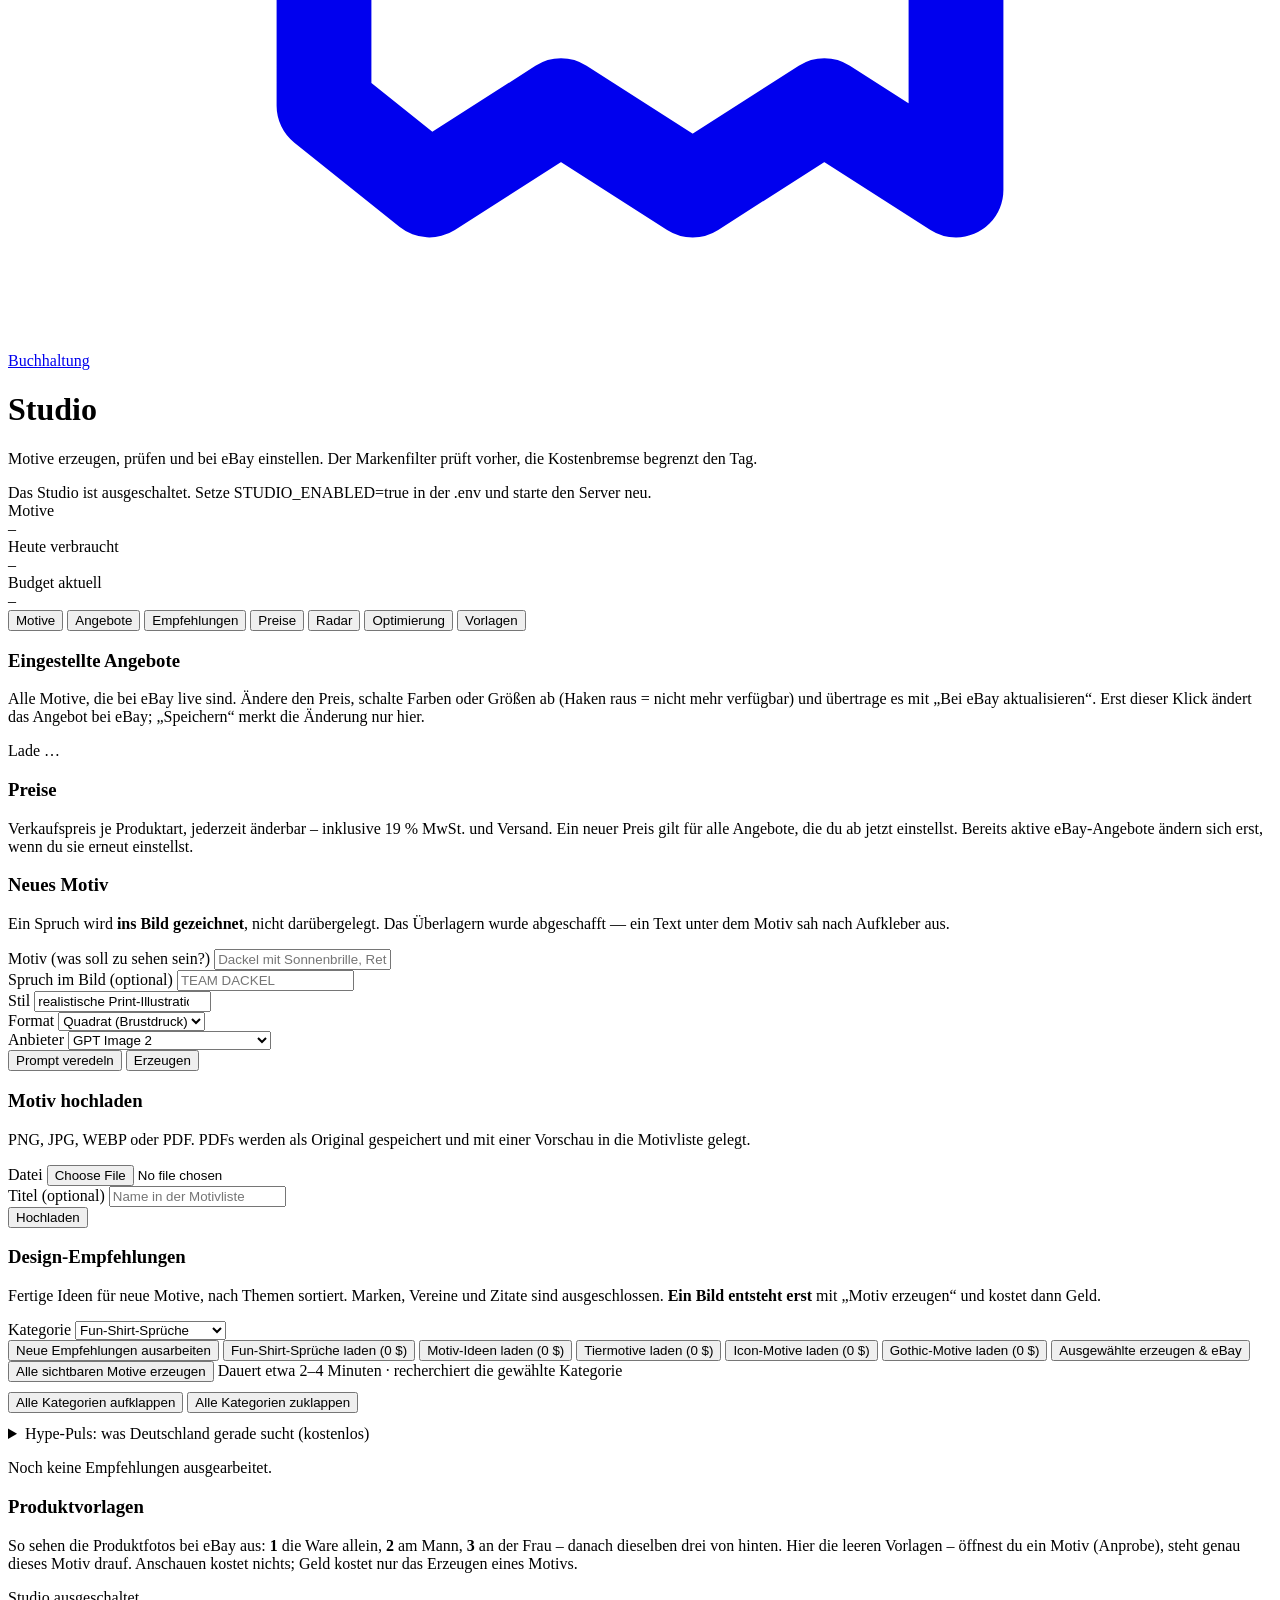
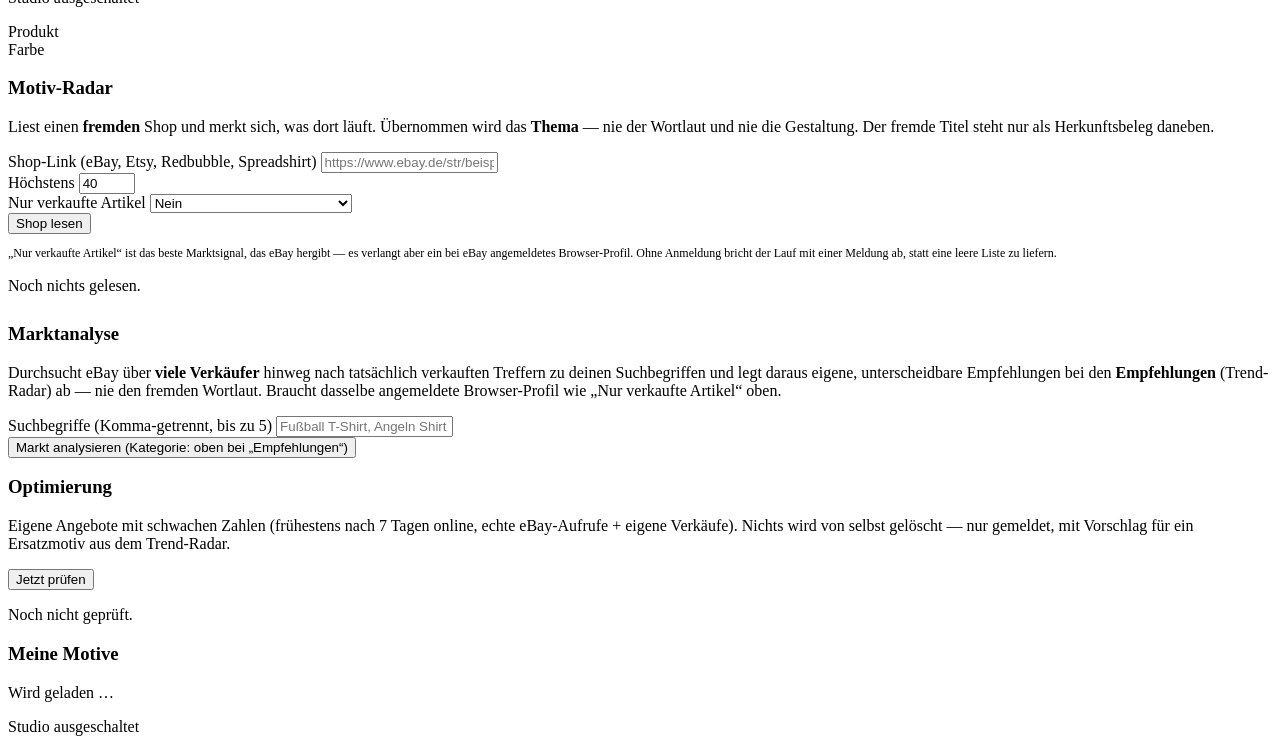
==== commit 07cbb446: "feat: Ideen von Claude statt OpenAI-Websuche, Rentner-Kategorie, Marktbild - Websuche (gpt-5.5) stan" ====
--- a/app/static/studio.html
+++ b/app/static/studio.html
@@ -200,6 +200,7 @@
           <label for="t-kategorie">Kategorie</label>
           <select id="t-kategorie">
             <option value="funshirt" selected>Fun-Shirt-Sprüche</option>
+            <option value="rentner">Rentner &amp; Ruhestand</option>
           </select>
         </div>
         <button class="btn" id="b-trends">Neue Empfehlungen ausarbeiten</button>
@@ -1508,7 +1509,7 @@
 const trendKategorien = {
   mix: 'Mix', fussball: 'Fußball', sport: 'Sport (alt)', zeichen: 'Japanisch / Chinesisch', anime: 'Anime',
   gothic: 'Gothic', astronomie: 'Astronomie', sonntag: 'Sonntagsspruch', stadtliebe: 'Stadtliebe',
-  funshirt: 'Fun-Shirt-Spruch', videospiele: 'Videospiele (Trend)',
+  funshirt: 'Fun-Shirt-Spruch', videospiele: 'Videospiele (Trend)', rentner: 'Rentner & Ruhestand',
 };
 
 function trendZeile(label, text) {
